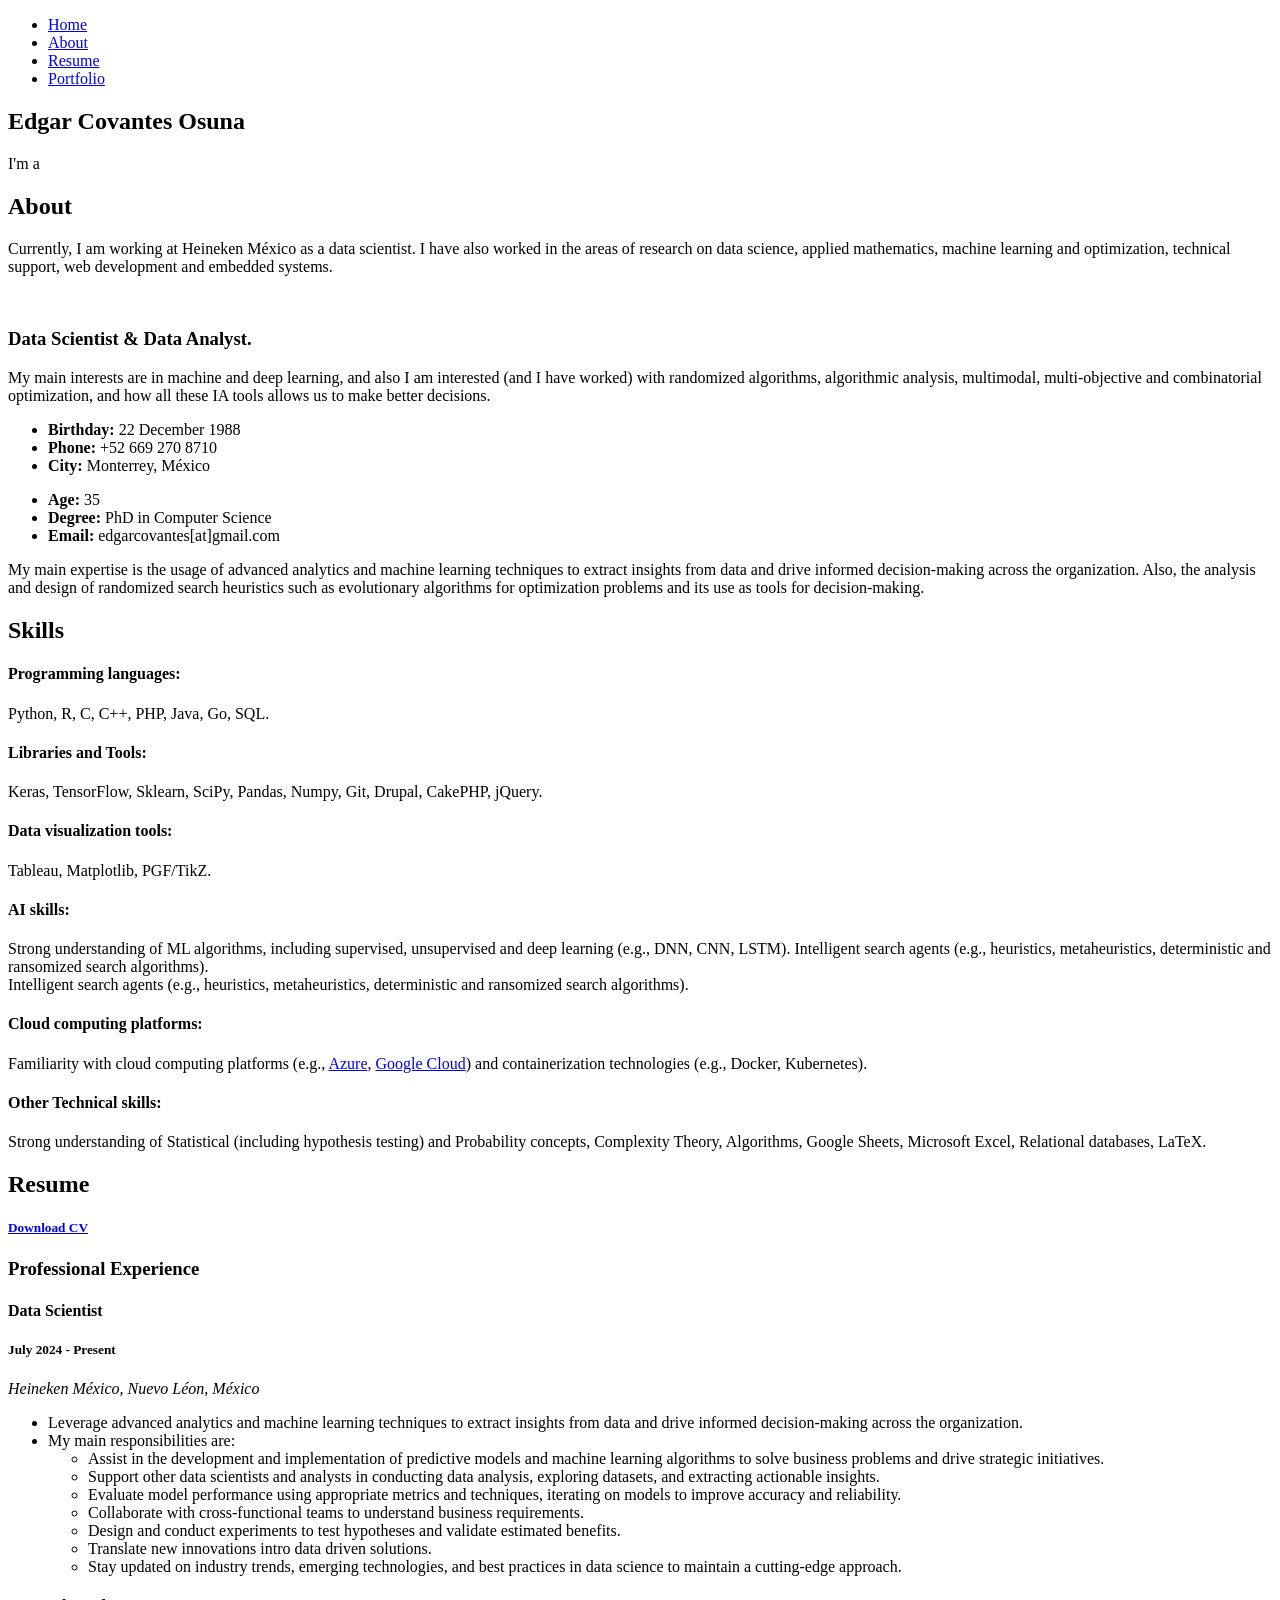
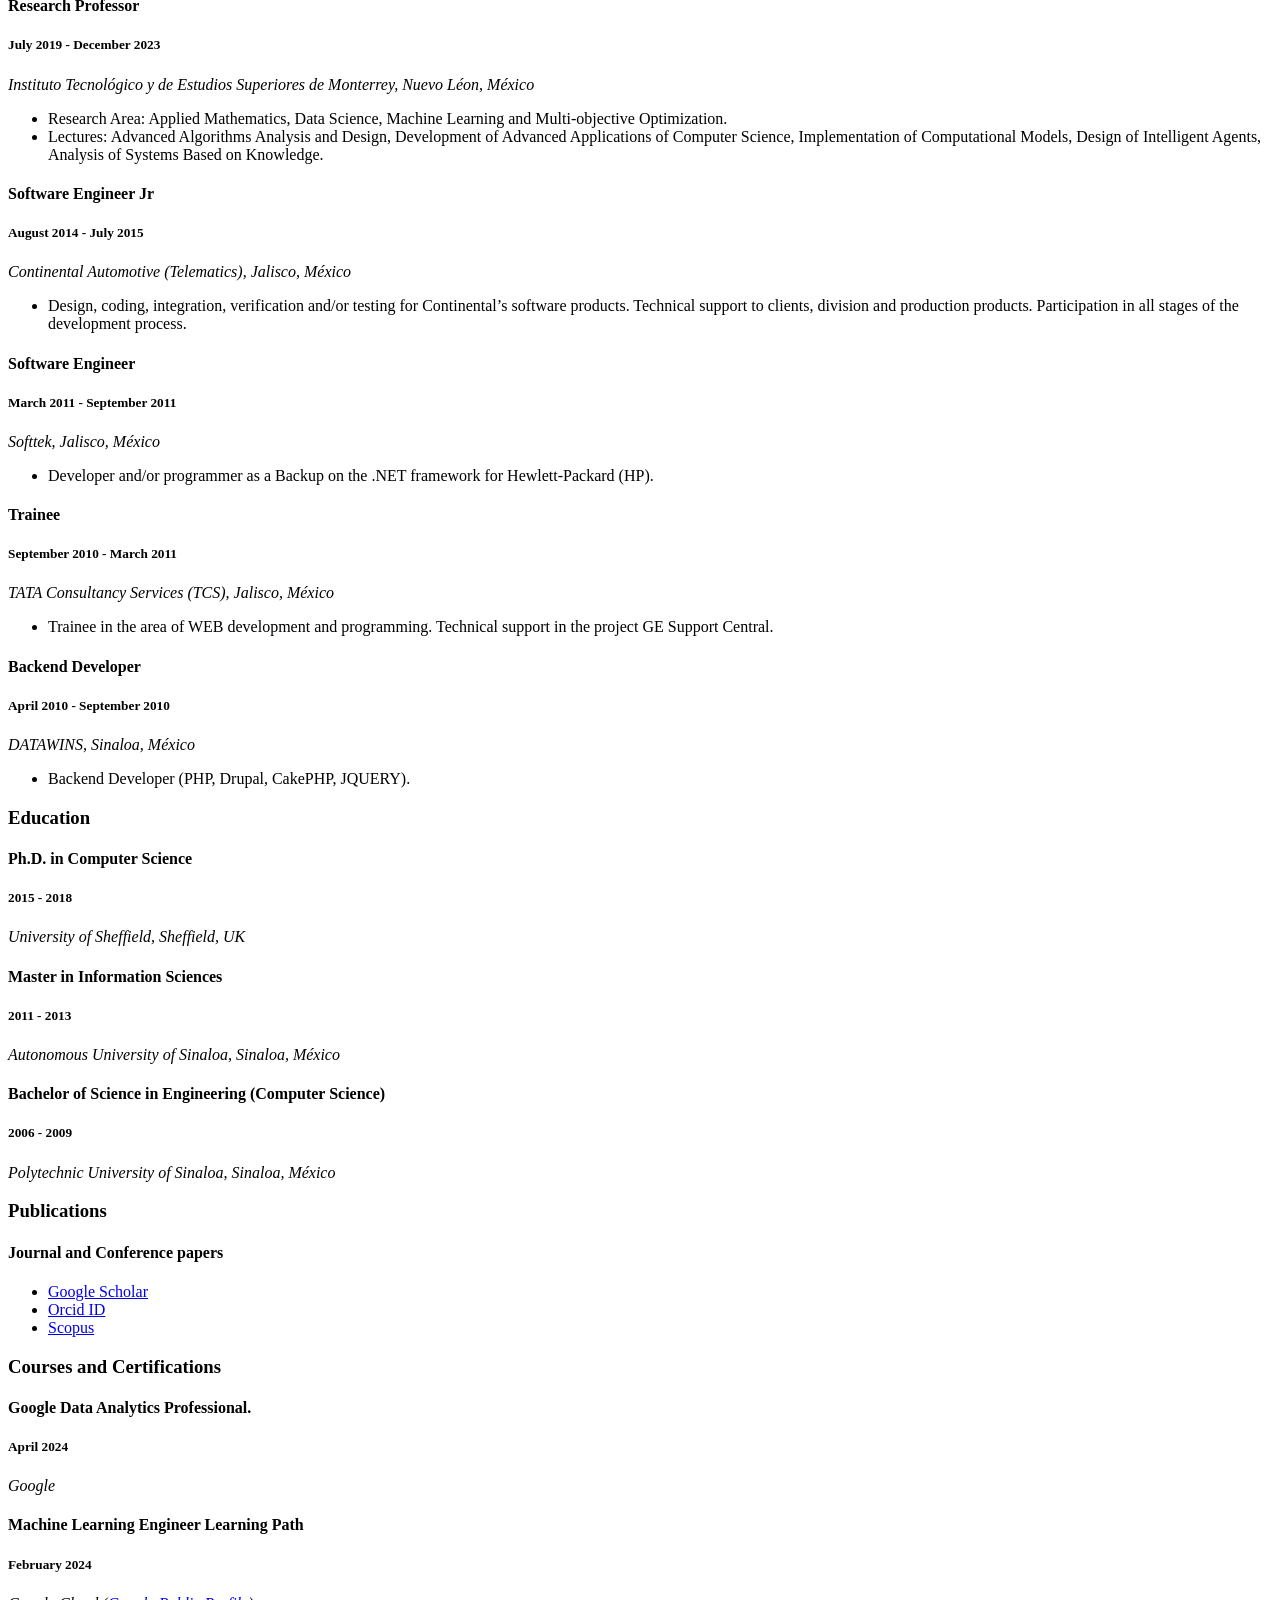
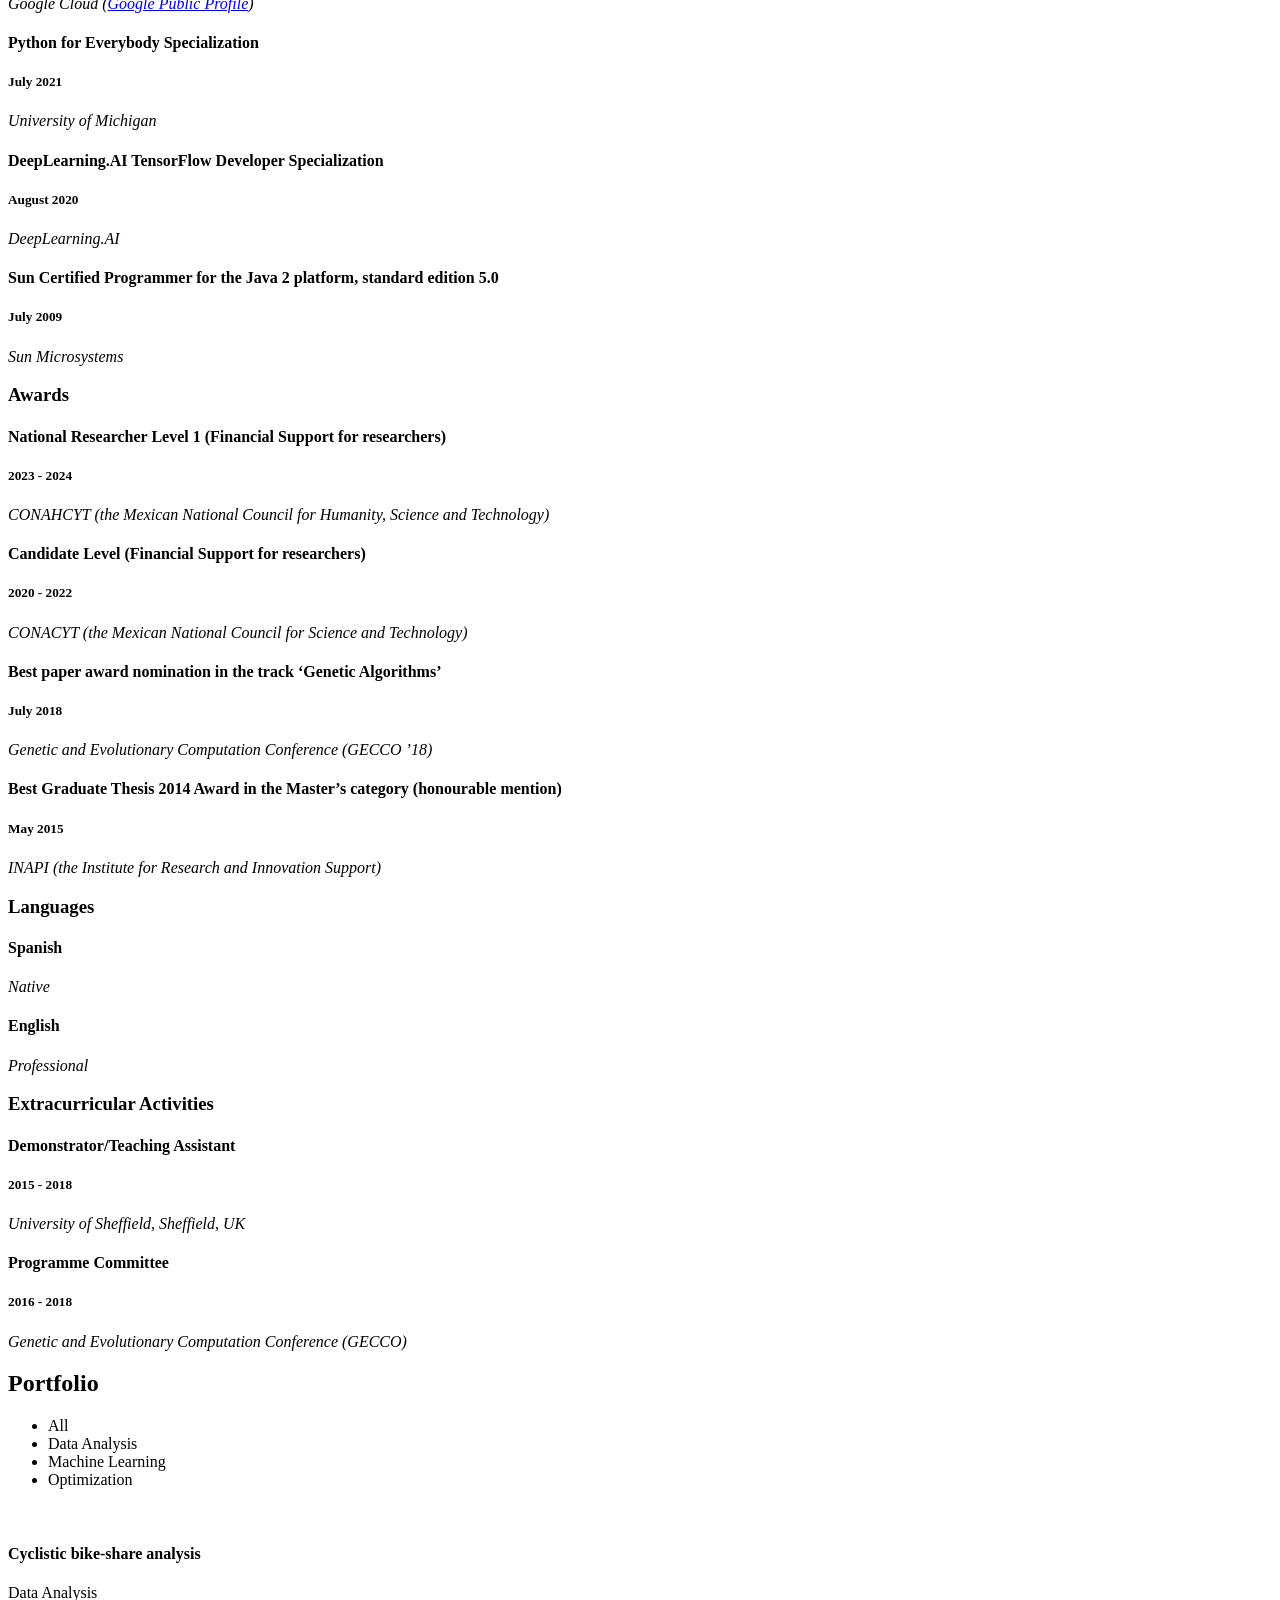
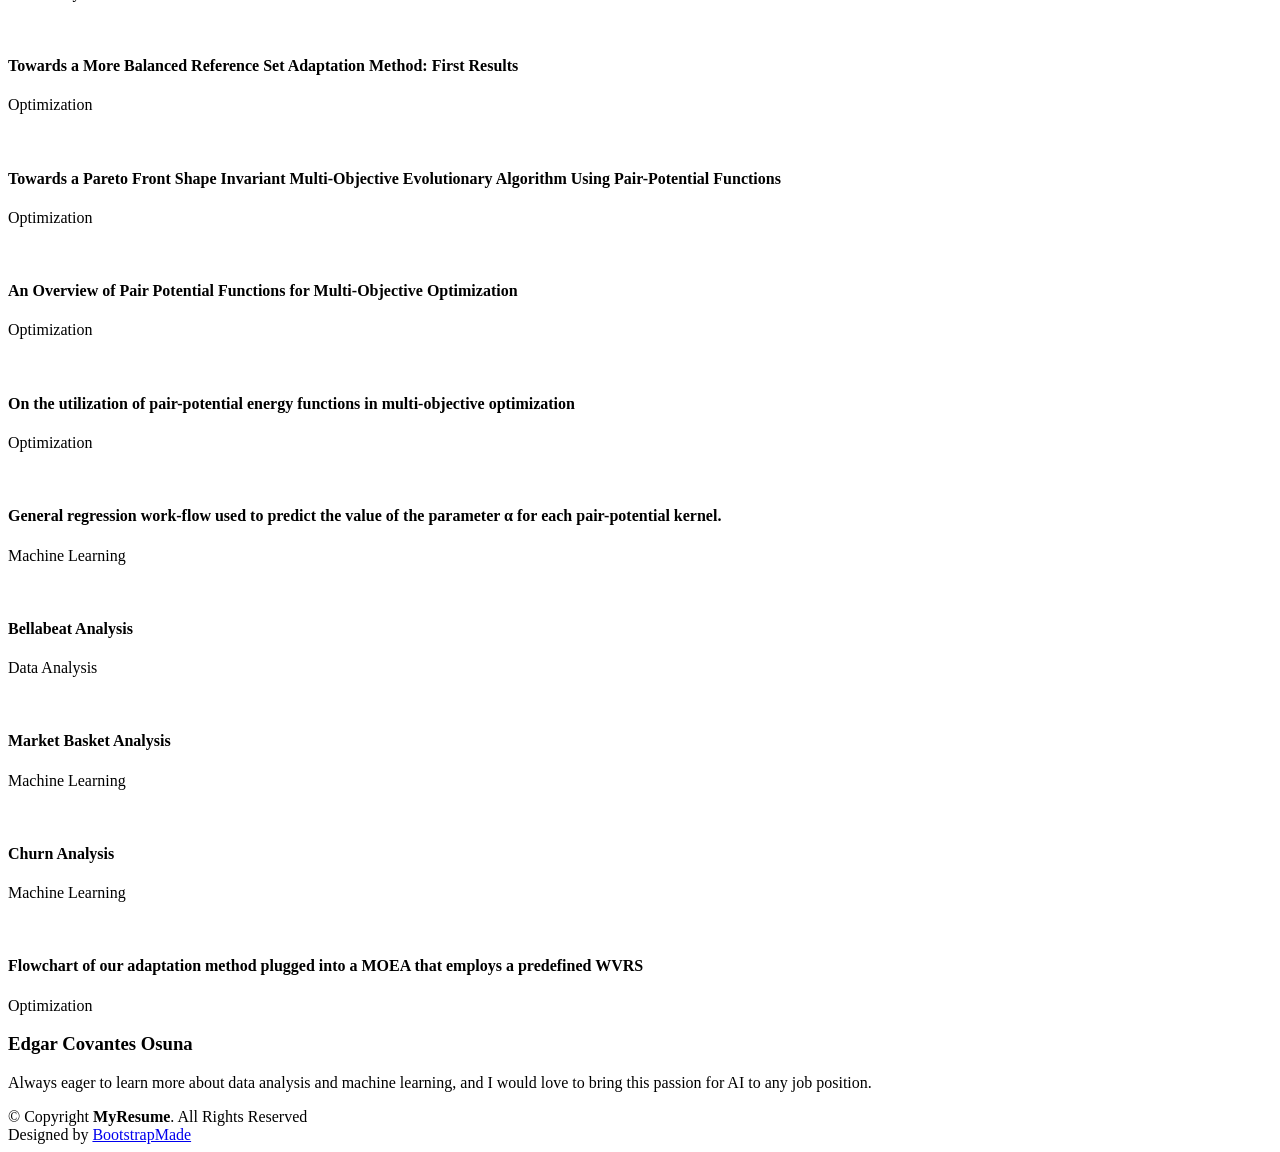
==== index.html @ 9f5db8d4 "SN1 date fixed" ====
<!DOCTYPE html>
<html lang="en">

<head>
  <meta charset="utf-8">
  <meta content="width=device-width, initial-scale=1.0" name="viewport">

  <title>Portfolio: Edgar Covantes Osuna</title>
  <meta content="" name="description">
  <meta content="" name="keywords">

  <!-- Favicons -->
  <link href="assets/img/icon.png" rel="icon">
  <link href="assets/img/icon.png" rel="apple-touch-icon">

  <!-- Google Fonts -->
  <link href="https://fonts.googleapis.com/css?family=Open+Sans:300,300i,400,400i,600,600i,700,700i|Raleway:300,300i,400,400i,500,500i,600,600i,700,700i|Poppins:300,300i,400,400i,500,500i,600,600i,700,700i" rel="stylesheet">

  <!-- Vendor CSS Files -->
  <link href="assets/vendor/aos/aos.css" rel="stylesheet">
  <link href="assets/vendor/bootstrap/css/bootstrap.min.css" rel="stylesheet">
  <link href="assets/vendor/bootstrap-icons/bootstrap-icons.css" rel="stylesheet">
  <link href="assets/vendor/boxicons/css/boxicons.min.css" rel="stylesheet">
  <link href="assets/vendor/glightbox/css/glightbox.min.css" rel="stylesheet">
  <link href="assets/vendor/swiper/swiper-bundle.min.css" rel="stylesheet">

  <!-- Template Main CSS File -->
  <link href="assets/css/style.css" rel="stylesheet">

  <!-- =======================================================
  * Template Name: MyResume
  * Template URL: https://bootstrapmade.com/free-html-bootstrap-template-my-resume/
  * Updated: Mar 17 2024 with Bootstrap v5.3.3
  * Author: BootstrapMade.com
  * License: https://bootstrapmade.com/license/
  ======================================================== -->
</head>

<body>

  <!-- ======= Mobile nav toggle button ======= -->
  <!-- <button type="button" class="mobile-nav-toggle d-xl-none"><i class="bi bi-list mobile-nav-toggle"></i></button> -->
  <i class="bi bi-list mobile-nav-toggle d-lg-none"></i>
  <!-- ======= Header ======= -->
  <header id="header" class="d-flex flex-column justify-content-center">

    <nav id="navbar" class="navbar nav-menu">
      <ul>
        <li><a href="#hero" class="nav-link scrollto active"><i class="bx bx-home"></i> <span>Home</span></a></li>
        <li><a href="#about" class="nav-link scrollto"><i class="bx bx-user"></i> <span>About</span></a></li>
        <li><a href="#resume" class="nav-link scrollto"><i class="bx bx-file-blank"></i> <span>Resume</span></a></li>
        <li><a href="#portfolio" class="nav-link scrollto"><i class="bx bx-book-content"></i> <span>Portfolio</span></a></li>
        <!--<li><a href="#services" class="nav-link scrollto"><i class="bx bx-server"></i> <span>Services</span></a></li>
        <li><a href="#contact" class="nav-link scrollto"><i class="bx bx-envelope"></i> <span>Contact</span></a></li>-->
      </ul>
    </nav><!-- .nav-menu -->

  </header><!-- End Header -->

  <!-- ======= Hero Section ======= -->
  <section id="hero" class="d-flex flex-column justify-content-center">
    <div class="container" data-aos="zoom-in" data-aos-delay="100">
      <h1>Edgar Covantes Osuna</h1>
      <p>I'm a <span class="typed" data-typed-items="Researcher, Data Scientist, Machine Learning Engineer, Data Analyst"></span></p>
      <div class="social-links">
        <a href="https://scholar.google.com/citations?user=1we-_1gAAAAJ&hl=en" target="_blank" title="Google Scholar"><i class="fa-brands fa-google-scholar"></i></a>
		<a href="mailto:edgarcovantes@gmail.com" target="_blank" title="Gmail"><i class="bx bi-envelope"></i></a>
		<a href="https://github.com/edgarcovantesosuna" target="_blank" title="Github"><i class="bx bxl-github"></i></a>
        <a href="https://www.linkedin.com/in/edgar-covantes-osuna" target="_blank" title="Linkedin"><i class="bx bxl-linkedin"></i></a>
        <a href="https://www.kaggle.com/edgarcovantesosuna" target="_blank" title="Kaggle"><i class="fab fa-kaggle"></i></a>
      </div>
    </div>
  </section><!-- End Hero -->

  <main id="main">

    <!-- ======= About Section ======= -->
    <section id="about" class="about">
      <div class="container" data-aos="fade-up">

        <div class="section-title">
          <h2>About</h2>
          <p>Currently, I am working at Heineken México as a data scientist. I have also worked in the areas of research on data science, applied mathematics, machine learning and optimization, technical support, web development and embedded systems.</p>
        </div>

        <div class="row">
          <div class="col-lg-4">
            <img src="assets/img/profile-img.png" class="img-fluid" alt="">
          </div>
          <div class="col-lg-8 pt-4 pt-lg-0 content">
            <h3>Data Scientist &amp; Data Analyst.</h3>
            <p class="fst-italic">
              My main interests are in machine and deep learning, and also I am interested (and I have worked) with randomized algorithms, algorithmic analysis, multimodal, multi-objective and combinatorial optimization, and how all these IA tools allows us to make better decisions.
            </p>
            <div class="row">
              <div class="col-lg-6">
                <ul>
                  <li><i class="bi bi-chevron-right"></i> <strong>Birthday:</strong> <span>22 December 1988</span></li>
                  <!--<li><i class="bi bi-chevron-right"></i> <strong>Website:</strong> <span>www.example.com</span></li>-->
                  <li><i class="bi bi-chevron-right"></i> <strong>Phone:</strong> <span>+52 669 270 8710</span></li>
                  <li><i class="bi bi-chevron-right"></i> <strong>City:</strong> <span>Monterrey, México</span></li>
                </ul>
              </div>
              <div class="col-lg-6">
                <ul>
                  <li><i class="bi bi-chevron-right"></i> <strong>Age:</strong> <span>35</span></li>
                  <li><i class="bi bi-chevron-right"></i> <strong>Degree:</strong> <span>PhD in Computer Science</span></li>
                  <li><i class="bi bi-chevron-right"></i> <strong>Email:</strong> <span>edgarcovantes[at]gmail.com</span></li>
                  <!--<li><i class="bi bi-chevron-right"></i> <strong>Freelance:</strong> <span>Available</span></li>-->
                </ul>
              </div>
            </div>
            <p>
              My main expertise is the usage of advanced analytics and machine learning techniques to extract insights from data and drive informed decision-making across the organization. Also, the analysis and design of randomized search heuristics such as evolutionary algorithms for optimization problems and its use as tools for decision-making.
            </p>
          </div>
        </div>

      </div>
    </section><!-- End About Section -->

    <!-- ======= Skills Section ======= -->
    <section id="skills" class="skills section-bg">
      <div class="container" data-aos="fade-up">

        <div class="section-title">
          <h2>Skills</h2>
          <!--<p>Magnam dolores commodi suscipit. Necessitatibus eius consequatur ex aliquid fuga eum quidem. Sit sint consectetur velit. Quisquam quos quisquam cupiditate. Et nemo qui impedit suscipit alias ea. Quia fugiat sit in iste officiis commodi quidem hic quas.</p>-->
        </div>

        <div class="row skills-content">
          <div class="col-lg-6">
			<h4>Programming languages:</h4>
			<div class="progress">
			  <span class="skill"><i class="bi bi-chevron-right"></i> Python, R, C, C++, PHP, Java, Go, SQL.</span>
			</div>
            <h4>Libraries and Tools:</h4>
			  <div class="progress">
				<span class="skill"><i class="bi bi-chevron-right"></i> Keras, TensorFlow, Sklearn, SciPy, Pandas, Numpy, Git, Drupal, CakePHP, jQuery.</span>
			  </div>
            <h4>Data visualization tools:</h4>
			  <div class="progress">
				<span class="skill"><i class="bi bi-chevron-right"></i> Tableau, Matplotlib, PGF/TikZ.</span>
			  </div>
          </div>

          <div class="col-lg-6">
            <h4>AI skills:</h4>
			  <div class="progress">
				<span class="skill"><i class="bi bi-chevron-right"></i> Strong understanding of ML algorithms, including supervised, unsupervised and deep learning (e.g., DNN, 
				CNN, LSTM). Intelligent search agents (e.g., heuristics, metaheuristics, deterministic and ransomized search algorithms).</span>
			  </div>
			  <div class="progress">
				<span class="skill"><i class="bi bi-chevron-right"></i> Intelligent search agents (e.g., heuristics, metaheuristics, deterministic and ransomized search 
				algorithms).</span>
			  </div>
            <h4>Cloud computing platforms:</h4>
			<div class="progress">
			  <span class="skill"><i class="bi bi-chevron-right"></i> Familiarity with cloud computing platforms (e.g., <a href="https://learn.microsoft.com/en-us/users/edgarcovantesosuna-2058/">Azure</a>, <a href="https://www.cloudskillsboost.google/public_profiles/bbde823d-607d-416d-bc5a-2d713ac67fb4">Google Cloud</a>) and
containerization technologies (e.g., Docker, Kubernetes).</span>
			</div>
            <h4>Other Technical skills: </h4>
			<div class="progress">
			  <span class="skill"><i class="bi bi-chevron-right"></i> Strong understanding of Statistical (including hypothesis testing) and Probability concepts, Complexity Theory, 
			  Algorithms, Google Sheets, Microsoft Excel, Relational databases, LaTeX.</span>
			 </div>
          </div>
        </div>
      </div>
    </section><!-- End Skills Section -->

    <!-- ======= Resume Section ======= -->
    <section id="resume" class="resume">
      <div class="container" data-aos="fade-up">

        <div class="section-title">
          <h2>Resume</h2>
          <div class="text-center">
		    <h5><a href="assets/cv/Resume_DAML_Edgar_Covantes_Osuna.pdf" target="_blank">Download CV</a></h5>
	      </div>
          <!--<p>Magnam dolores commodi suscipit. Necessitatibus eius consequatur ex aliquid fuga eum quidem. Sit sint consectetur velit. Quisquam quos quisquam cupiditate. Et nemo qui impedit suscipit alias ea. Quia fugiat sit in iste officiis commodi quidem hic quas.</p>-->
        </div>

        <div class="row">
          <div class="col-lg-6">
            <!--<h3 class="resume-title">Sumary</h3>
            <div class="resume-item pb-0">
              <h4>Brandon Johnson</h4>
              <p><em>Innovative and deadline-driven Graphic Designer with 3+ years of experience designing and developing user-centered digital/print marketing material from initial concept to final, polished deliverable.</em></p>
              <ul>
                <li>Portland par 127,Orlando, FL</li>
                <li>(123) 456-7891</li>
                <li>alice.barkley@example.com</li>
              </ul>
            </div>-->
			<h3 class="resume-title">Professional Experience</h3>
			<div class="resume-item">
              <h4>Data Scientist</h4>
              <h5>July 2024 - Present</h5>
              <p><em>Heineken México, Nuevo Léon, México </em></p>
              <ul>
                <li>Leverage advanced analytics and machine learning techniques to extract insights from data and drive informed decision-making across the organization.</li>
                <li>My main responsibilities are: </li>
				<ul>
					<li>Assist in the development and implementation of predictive models and machine learning algorithms to solve business problems and drive strategic initiatives.</li>
					<li>Support other data scientists and analysts in conducting data analysis, exploring datasets, and extracting actionable insights.</li>
					<li>Evaluate model performance using appropriate metrics and techniques, iterating on models to improve accuracy and reliability.</li>
					<li>Collaborate with cross-functional teams to understand business requirements.</li>
					<li>Design and conduct experiments to test hypotheses and validate estimated benefits.</li>
					<li>Translate new innovations intro data driven solutions.</li>
					<li>Stay updated on industry trends, emerging technologies, and best practices in data science to maintain a cutting-edge approach.</li>
				</ul>
              </ul>
            </div>
            <div class="resume-item">
              <h4>Research Professor</h4>
              <h5>July 2019 - December 2023</h5>
              <p><em>Instituto Tecnológico y de Estudios Superiores de Monterrey, Nuevo Léon, México </em></p>
              <ul>
                <li>Research Area: Applied Mathematics, Data Science, Machine Learning and Multi-objective Optimization.</li>
                <li>Lectures: Advanced Algorithms Analysis and Design, Development of Advanced Applications of Computer Science,
Implementation of Computational Models, Design of Intelligent Agents, Analysis of Systems Based on Knowledge. </li>
              </ul>
            </div>
            <div class="resume-item">
              <h4>Software Engineer Jr</h4>
              <h5>August 2014 - July 2015</h5>
              <p><em>Continental Automotive (Telematics), Jalisco, México</em></p>
              <ul>
                <li>Design, coding, integration, verification and/or testing for Continental’s software products. Technical support to
clients, division and production products. Participation in all stages of the development process.</li>
              </ul>
            </div>
            <div class="resume-item">
              <h4>Software Engineer</h4>
              <h5>March 2011 - September 2011</h5>
              <p><em>Softtek, Jalisco, México</em></p>
              <ul>
                <li>Developer and/or programmer as a Backup on the .NET framework for Hewlett-Packard (HP).</li>
              </ul>
            </div>
			
			<div class="resume-item">
              <h4>Trainee</h4>
              <h5>September 2010 - March 2011</h5>
              <p><em>TATA Consultancy Services (TCS), Jalisco, México</em></p>
              <ul>
                <li>Trainee in the area of WEB development and programming. Technical support in the project GE Support Central.</li>
              </ul>
            </div>
			
			<div class="resume-item">
              <h4>Backend Developer</h4>
              <h5>April 2010 - September 2010</h5>
              <p><em>DATAWINS, Sinaloa, México</em></p>
              <ul>
                <li>Backend Developer (PHP, Drupal, CakePHP, JQUERY).</li>
              </ul>
            </div>
			
			<h3 class="resume-title">Education</h3>
            <div class="resume-item">
              <h4>Ph.D. in Computer Science</h4>
              <h5>2015 - 2018</h5>
              <p><em>University of Sheffield, Sheffield, UK</em></p>
            </div>
            <div class="resume-item">
              <h4>Master in Information Sciences</h4>
              <h5>2011 - 2013</h5>
              <p><em>Autonomous University of Sinaloa, Sinaloa, México</em></p>
            </div>
            <div class="resume-item">
              <h4>Bachelor of Science in Engineering (Computer Science)</h4>
              <h5>2006 - 2009</h5>
              <p><em>Polytechnic University of Sinaloa, Sinaloa, México</em></p>
            </div>
			            
          </div>
          <div class="col-lg-6">
			
			<h3 class="resume-title">Publications</h3>
            <div class="resume-item">
				<h4>Journal and Conference papers</h4>
				<ul>
                <li><a href="https://scholar.google.com/citations?user=1we-_1gAAAAJ&hl=en">Google Scholar</a></li>
                <li><a href="https://orcid.org/0000-0001-5991-6927">Orcid ID</a></li>
                <li><a href="https://www.scopus.com/authid/detail.uri?authorId=57202436466">Scopus</a></li>
              </ul>
            </div>
			
            <h3 class="resume-title">Courses and Certifications</h3>
            <div class="resume-item">
              <h4>Google Data Analytics Professional.</h4>
              <h5>April 2024</h5>
              <p><em>Google</em></p>
            </div>
            <div class="resume-item">
              <h4>Machine Learning Engineer Learning Path</h4>
              <h5>February 2024</h5>
              <p><em>Google Cloud (<a href="https://www.cloudskillsboost.google/public_profiles/bbde823d-607d-416d-bc5a-2d713ac67fb4">Google Public Profile</a>)</em></p>
            </div>
            <div class="resume-item">
              <h4>Python for Everybody Specialization</h4>
              <h5>July 2021</h5>
              <p><em>University of Michigan</em></p>
            </div>
            <div class="resume-item">
              <h4>DeepLearning.AI TensorFlow Developer Specialization</h4>
              <h5>August 2020</h5>
              <p><em>DeepLearning.AI</em></p>
            </div>
            <div class="resume-item">
              <h4>Sun Certified Programmer for the Java 2 platform, standard edition 5.0</h4>
              <h5>July 2009</h5>
              <p><em>Sun Microsystems</em></p>
            </div>
			
            <h3 class="resume-title">Awards</h3>
            <div class="resume-item">
              <h4>National Researcher Level 1 (Financial Support for researchers)</h4>
              <h5>2023 - 2024</h5>
              <p><em>CONAHCYT (the Mexican National Council for Humanity, Science and Technology)</em></p>
            </div>
            <div class="resume-item">
              <h4>Candidate Level (Financial Support for researchers)</h4>
              <h5>2020 - 2022</h5>
              <p><em>CONACYT (the Mexican National Council for Science and Technology)</em></p>
            </div>
            <div class="resume-item">
              <h4>Best paper award nomination in the track ‘Genetic Algorithms’</h4>
              <h5>July 2018</h5>
              <p><em>Genetic and Evolutionary Computation Conference (GECCO ’18)</em></p>
            </div>
            <div class="resume-item">
              <h4>Best Graduate Thesis 2014 Award in the Master’s category (honourable mention) </h4>
              <h5>May 2015</h5>
              <p><em>INAPI (the Institute for Research and Innovation Support)</em></p>
            </div>
            
			<h3 class="resume-title">Languages</h3>
            <div class="resume-item">
              <h4>Spanish</h4>
              <p><em>Native</em></p>
            </div>
            <div class="resume-item">
              <h4>English</h4>
              <p><em>Professional</em></p>
            </div>
			
			<h3 class="resume-title">Extracurricular Activities</h3>
            <div class="resume-item">
              <h4>Demonstrator/Teaching Assistant</h4>
              <h5>2015 - 2018</h5>
              <p><em>University of Sheffield, Sheffield, UK</em></p>
            </div>
            <div class="resume-item">
              <h4>Programme Committee</h4>
              <h5>2016 - 2018</h5>
              <p><em>Genetic and Evolutionary Computation Conference (GECCO)</em></p>
            </div>
          </div>
        </div>

      </div>
    </section><!-- End Resume Section -->

    <!-- ======= Portfolio Section ======= -->
    <section id="portfolio" class="portfolio section-bg">
      <div class="container" data-aos="fade-up">

        <div class="section-title">
          <h2>Portfolio</h2>
          <!--<p>Magnam dolores commodi suscipit. Necessitatibus eius consequatur ex aliquid fuga eum quidem. Sit sint consectetur velit. Quisquam quos quisquam cupiditate. Et nemo qui impedit suscipit alias ea. Quia fugiat sit in iste officiis commodi quidem hic quas.</p>-->
        </div>

        <div class="row">
          <div class="col-lg-12 d-flex justify-content-center" data-aos="fade-up" data-aos-delay="100">
            <ul id="portfolio-flters">
              <li data-filter="*" class="filter-active">All</li>
              <li data-filter=".filter-da">Data Analysis</li>
              <li data-filter=".filter-ml">Machine Learning</li>
              <li data-filter=".filter-opt">Optimization</li>
            </ul>
          </div>
        </div>

        <div class="row portfolio-container" data-aos="fade-up" data-aos-delay="200">

          <div class="col-lg-4 col-md-6 portfolio-item filter-da">
            <div class="portfolio-wrap">
              <img src="assets/img/portfolio/Cyclistic_bike_share/bike.png" class="img-fluid" alt="">
              <div class="portfolio-info">
                <h4>Cyclistic bike-share analysis</h4>
                <p>Data Analysis</p>
                <div class="portfolio-links">
                  <a href="assets/img/portfolio/Cyclistic_bike_share/bike.png" data-gallery="portfolioGallery" class="portfolio-lightbox" title="The task titled 'Case Study 1: How does a bike-share navigate speedy success?' consists of analyzing a case similar to what you might be asked for in a job interview."><i class="bx bx-plus"></i></a>
                  <a href="portfolio/portfolio-details-cyclistic-bike-share.html" class="portfolio-details-lightbox" data-glightbox="type: external" title="Portfolio Details"><i class="bx bx-link"></i></a>
                </div>
              </div>
            </div>
          </div>

          <div class="col-lg-4 col-md-6 portfolio-item filter-opt">
            <div class="portfolio-wrap">
              <img src="assets/img/portfolio/IGDplus-MaOEA-RS/approx_sets_IGD.jpg" class="img-fluid" alt="">
              <div class="portfolio-info">
                <h4>Towards a More Balanced Reference Set Adaptation Method: First Results</h4>
                <p>Optimization</p>
                <div class="portfolio-links">
                  <a href="assets/img/portfolio/IGDplus-MaOEA-RS/approx_sets_IGD.jpg" data-gallery="portfolioGallery" class="portfolio-lightbox" title="Approximation sets with the median IGD<sup>+</sup> value among 30 independent runs on some problems from DTLZ, DTLZ<sup>-1</sup> and IMOP suites."><i class="bx bx-plus"></i></a>
                  <a href="portfolio/portfolio-details-IGDplus-MaOEA-RS.html" class="portfolio-details-lightbox" data-glightbox="type: external" title="Portfolio Details"><i class="bx bx-link"></i></a>
                </div>
              </div>
            </div>
          </div>

          <div class="col-lg-4 col-md-6 portfolio-item filter-opt">
            <div class="portfolio-wrap">
              <img src="assets/img/portfolio/NSGA-III-K/approx_sets.jpg" class="img-fluid" alt="">
              <div class="portfolio-info">
                <h4>Towards a Pareto Front Shape Invariant Multi-Objective Evolutionary Algorithm Using Pair-Potential Functions</h4>
                <p>Optimization</p>
                <div class="portfolio-links">
                  <a href="assets/img/portfolio/NSGA-III-K/approx_sets.jpg" data-gallery="portfolioGallery" class="portfolio-lightbox" title="Approximation sets with the median HV value of NSGA-III and MOEAs with the 1st and 2nd rank on the DTLZ1 and DTLZ1<sup>-1</sup> with 3 and 10 objectives."><i class="bx bx-plus"></i></a>
                  <a href="portfolio/portfolio-details-NSGA-III-K.html" class="portfolio-details-lightbox" data-glightbox="type: external" title="Portfolio Details"><i class="bx bx-link"></i></a>
                </div>
              </div>
            </div>
          </div>

          <div class="col-lg-4 col-md-6 portfolio-item filter-opt">
            <div class="portfolio-wrap">
              <img src="assets/img/portfolio/Pair-Potential/discretization.png" class="img-fluid" alt="">
              <div class="portfolio-info">
                <h4>An Overview of Pair Potential Functions for Multi-Objective Optimization</h4>
                <p>Optimization</p>
                <div class="portfolio-links">
                  <a href="assets/img/portfolio/Pair-Potential/discretization.png" data-gallery="portfolioGallery" class="portfolio-lightbox" title="Generate a subset of objective vectors with high diversity that best describes the distribution of the true Pareto front."><i class="bx bx-plus"></i></a>
                  <a href="portfolio/portfolio-details-Pair-Potential.html" class="portfolio-details-lightbox" data-glightbox="type: external" title="Portfolio Details"><i class="bx bx-link"></i></a>
                </div>
              </div>
            </div>
          </div>

          <div class="col-lg-4 col-md-6 portfolio-item filter-opt">
            <div class="portfolio-wrap">
              <img src="assets/img/portfolio/Pair-Potential-Energy/MOEAD.jpg" class="img-fluid" alt="">
              <div class="portfolio-info">
                <h4>On the utilization of pair-potential energy functions in multi-objective optimization</h4>
                <p>Optimization</p>
                <div class="portfolio-links">
                  <a href="assets/img/portfolio/Pair-Potential-Energy/MOEAD.jpg" data-gallery="portfolioGallery" class="portfolio-lightbox" title="MOEA/D with pair-potential energy-based archive."><i class="bx bx-plus"></i></a>
                  <a href="portfolio/portfolio-details-Pair-Potential-Energy.html" class="portfolio-details-lightbox" data-glightbox="type: external" title="Portfolio Details"><i class="bx bx-link"></i></a>
                </div>
              </div>
            </div>
          </div>

          <div class="col-lg-4 col-md-6 portfolio-item filter-ml">
            <div class="portfolio-wrap">
              <img src="assets/img/portfolio/reg/reg.jpg" class="img-fluid" alt="">
              <div class="portfolio-info">
                <h4>General regression work-flow used to predict the value of the parameter &alpha; for each pair-potential kernel.</h4>
                <p>Machine Learning</p>
                <div class="portfolio-links">
                  <a href="assets/img/portfolio/reg/reg.jpg" data-gallery="portfolioGallery" class="portfolio-lightbox" title="General regression work-flow used to predict the value of the parameter &alpha; for each pair-potential kernel."><i class="bx bx-plus"></i></a>
                  <a href="portfolio/portfolio-details-reg.html" class="portfolio-details-lightbox" data-glightbox="type: external" title="Portfolio Details"><i class="bx bx-link"></i></a>
                </div>
              </div>
            </div>
          </div>

         <div class="col-lg-4 col-md-6 portfolio-item filter-da">
            <div class="portfolio-wrap">
              <img src="assets/img/portfolio/Bellabeat/bellabeat.png" class="img-fluid" alt="">
              <div class="portfolio-info">
                <h4>Bellabeat Analysis</h4>
                <p>Data Analysis</p>
                <div class="portfolio-links">
                  <a href="assets/img/portfolio/Bellabeat/bellabeat.png" data-gallery="portfolioGallery" class="portfolio-lightbox" title="The task titled 'Case Study 2: How Can a Wellness Technology Company Play It Smart?' consists of analyzing a case similar to what you might be asked for in a job interview."><i class="bx bx-plus"></i></a>
                  <a href="portfolio/portfolio-details-bellabeat.html" class="portfolio-details-lightbox" data-glightbox="type: external" title="Portfolio Details"><i class="bx bx-link"></i></a>
                </div>
              </div>
            </div>
          </div>

		  <div class="col-lg-4 col-md-6 portfolio-item filter-ml">
            <div class="portfolio-wrap">
              <img src="https://upload.wikimedia.org/wikipedia/commons/d/dc/Under_construction.svg" class="img-fluid" alt="">
              <div class="portfolio-info">
                <h4>Market Basket Analysis</h4>
                <p>Machine Learning</p>
                <div class="portfolio-links">
                  <a href="https://upload.wikimedia.org/wikipedia/commons/d/dc/Under_construction.svg" data-gallery="portfolioGallery" class="portfolio-lightbox" title="Under construction."><i class="bx bx-plus"></i></a>
                  <a href="portfolio/portfolio-details-mba.html" class="portfolio-details-lightbox" data-glightbox="type: external" title="Portfolio Details"><i class="bx bx-link"></i></a>
                </div>
              </div>
            </div>
           </div>
		   
		   <div class="col-lg-4 col-md-6 portfolio-item filter-ml">
            <div class="portfolio-wrap">
              <img src="https://upload.wikimedia.org/wikipedia/commons/d/dc/Under_construction.svg" class="img-fluid" alt="">
              <div class="portfolio-info">
                <h4>Churn Analysis</h4>
                <p>Machine Learning</p>
                <div class="portfolio-links">
                  <a href="https://upload.wikimedia.org/wikipedia/commons/d/dc/Under_construction.svg" data-gallery="portfolioGallery" class="portfolio-lightbox" title="Under construction."><i class="bx bx-plus"></i></a>
                  <a href="portfolio/portfolio-details-churn.html" class="portfolio-details-lightbox" data-glightbox="type: external" title="Portfolio Details"><i class="bx bx-link"></i></a>
                </div>
              </div>
            </div>
           </div>
		   
		   <div class="col-lg-4 col-md-6 portfolio-item filter-opt">
            <div class="portfolio-wrap">
              <img src="assets/img/portfolio/AdaK/flowchart.jpg" class="img-fluid" alt="">
              <div class="portfolio-info">
                <h4>Flowchart of our adaptation method plugged into a MOEA that employs a predefined WVRS</h4>
                <p>Optimization</p>
                <div class="portfolio-links">
                  <a href="assets/img/portfolio/AdaK/flowchart.jpg" data-gallery="portfolioGallery" class="portfolio-lightbox" title="Flowchart of our adaptation method plugged into a MOEA that employs a predefined WVRS."><i class="bx bx-plus"></i></a>
                  <a href="portfolio/portfolio-details-AdaK.html" class="portfolio-details-lightbox" data-glightbox="type: external" title="Portfolio Details"><i class="bx bx-link"></i></a>
                </div>
              </div>
            </div>
          </div>
		   
		   
          <!-- <div class="col-lg-4 col-md-6 portfolio-item filter-opt">
            <div class="portfolio-wrap">
              <img src="assets/img/portfolio/portfolio-8.jpg" class="img-fluid" alt="">
              <div class="portfolio-info">
                <h4>Card 3</h4>
                <p>Card</p>
                <div class="portfolio-links">
                  <a href="assets/img/portfolio/portfolio-8.jpg" data-gallery="portfolioGallery" class="portfolio-lightbox" title="Card 3"><i class="bx bx-plus"></i></a>
                  <a href="portfolio-details.html" class="portfolio-details-lightbox" data-glightbox="type: external" title="Portfolio Details"><i class="bx bx-link"></i></a>
                </div>
              </div>
            </div>
          </div>

          <div class="col-lg-4 col-md-6 portfolio-item filter-ml">
            <div class="portfolio-wrap">
              <img src="assets/img/portfolio/portfolio-9.jpg" class="img-fluid" alt="">
              <div class="portfolio-info">
                <h4>Web 3</h4>
                <p>Web</p>
                <div class="portfolio-links">
                  <a href="assets/img/portfolio/portfolio-9.jpg" data-gallery="portfolioGallery" class="portfolio-lightbox" title="Web 3"><i class="bx bx-plus"></i></a>
                  <a href="portfolio-details.html" class="portfolio-details-lightbox" data-glightbox="type: external" title="Portfolio Details"><i class="bx bx-link"></i></a>
                </div>
              </div>
            </div>
          </div>-->

        </div>

      </div>
    </section><!-- End Portfolio Section -->

  </main><!-- End #main -->

  <!-- ======= Footer ======= -->
  <footer id="footer">
    <div class="container">
      <h3>Edgar Covantes Osuna</h3>
      <p>Always eager to learn more about data analysis and machine learning, and I would love to bring this passion for AI to any job position.</p>
      
      <div class="social-links">
        <a href="https://scholar.google.com/citations?user=1we-_1gAAAAJ&hl=en" target="_blank" title="Google Scholar" class="google-scholar"><i class="fa-brands fa-google-scholar"></i></a>
		<a href="mailto:edgarcovantes@gmail.com" target="_blank" title="Gmail" class="envelope"><i class="bx bi-envelope"></i></a>
		<a href="https://github.com/edgarcovantesosuna" target="_blank" title="Github" class="github"><i class="bx bxl-github"></i></a>
        <a href="https://www.linkedin.com/in/edgar-covantes-osuna" target="_blank" title="Linkedin" class="linkedin"><i class="bx bxl-linkedin"></i></a>
        <a href="https://www.kaggle.com/edgarcovantesosuna" target="_blank" title="Kaggle"><i class="fab fa-kaggle"></i></a>
      </div>
      <div class="copyright">
        &copy; Copyright <strong><span>MyResume</span></strong>. All Rights Reserved
      </div>
      <div class="credits">
        <!-- All the links in the footer should remain intact. -->
        <!-- You can delete the links only if you purchased the pro version. -->
        <!-- Licensing information: [license-url] -->
        <!-- Purchase the pro version with working PHP/AJAX contact form: https://bootstrapmade.com/free-html-bootstrap-template-my-resume/ -->
        Designed by <a href="https://bootstrapmade.com/">BootstrapMade</a>
      </div>
    </div>
  </footer><!-- End Footer -->

  <div id="preloader"></div>
  <a href="#" class="back-to-top d-flex align-items-center justify-content-center"><i class="bi bi-arrow-up-short"></i></a>

  <!-- Vendor JS Files -->
  <script src="assets/vendor/purecounter/purecounter_vanilla.js"></script>
  <script src="assets/vendor/aos/aos.js"></script>
  <script src="assets/vendor/bootstrap/js/bootstrap.bundle.min.js"></script>
  <script src="assets/vendor/glightbox/js/glightbox.min.js"></script>
  <script src="assets/vendor/isotope-layout/isotope.pkgd.min.js"></script>
  <script src="assets/vendor/swiper/swiper-bundle.min.js"></script>
  <script src="assets/vendor/typed.js/typed.umd.js"></script>
  <script src="assets/vendor/waypoints/noframework.waypoints.js"></script>
  <!--<script src="assets/vendor/php-email-form/validate.js"></script>-->
  
  <script src="https://kit.fontawesome.com/1eb296dca1.js" crossorigin="anonymous"></script>
  <!-- Template Main JS File -->
  <script src="assets/js/main.js"></script>

</body>

</html>
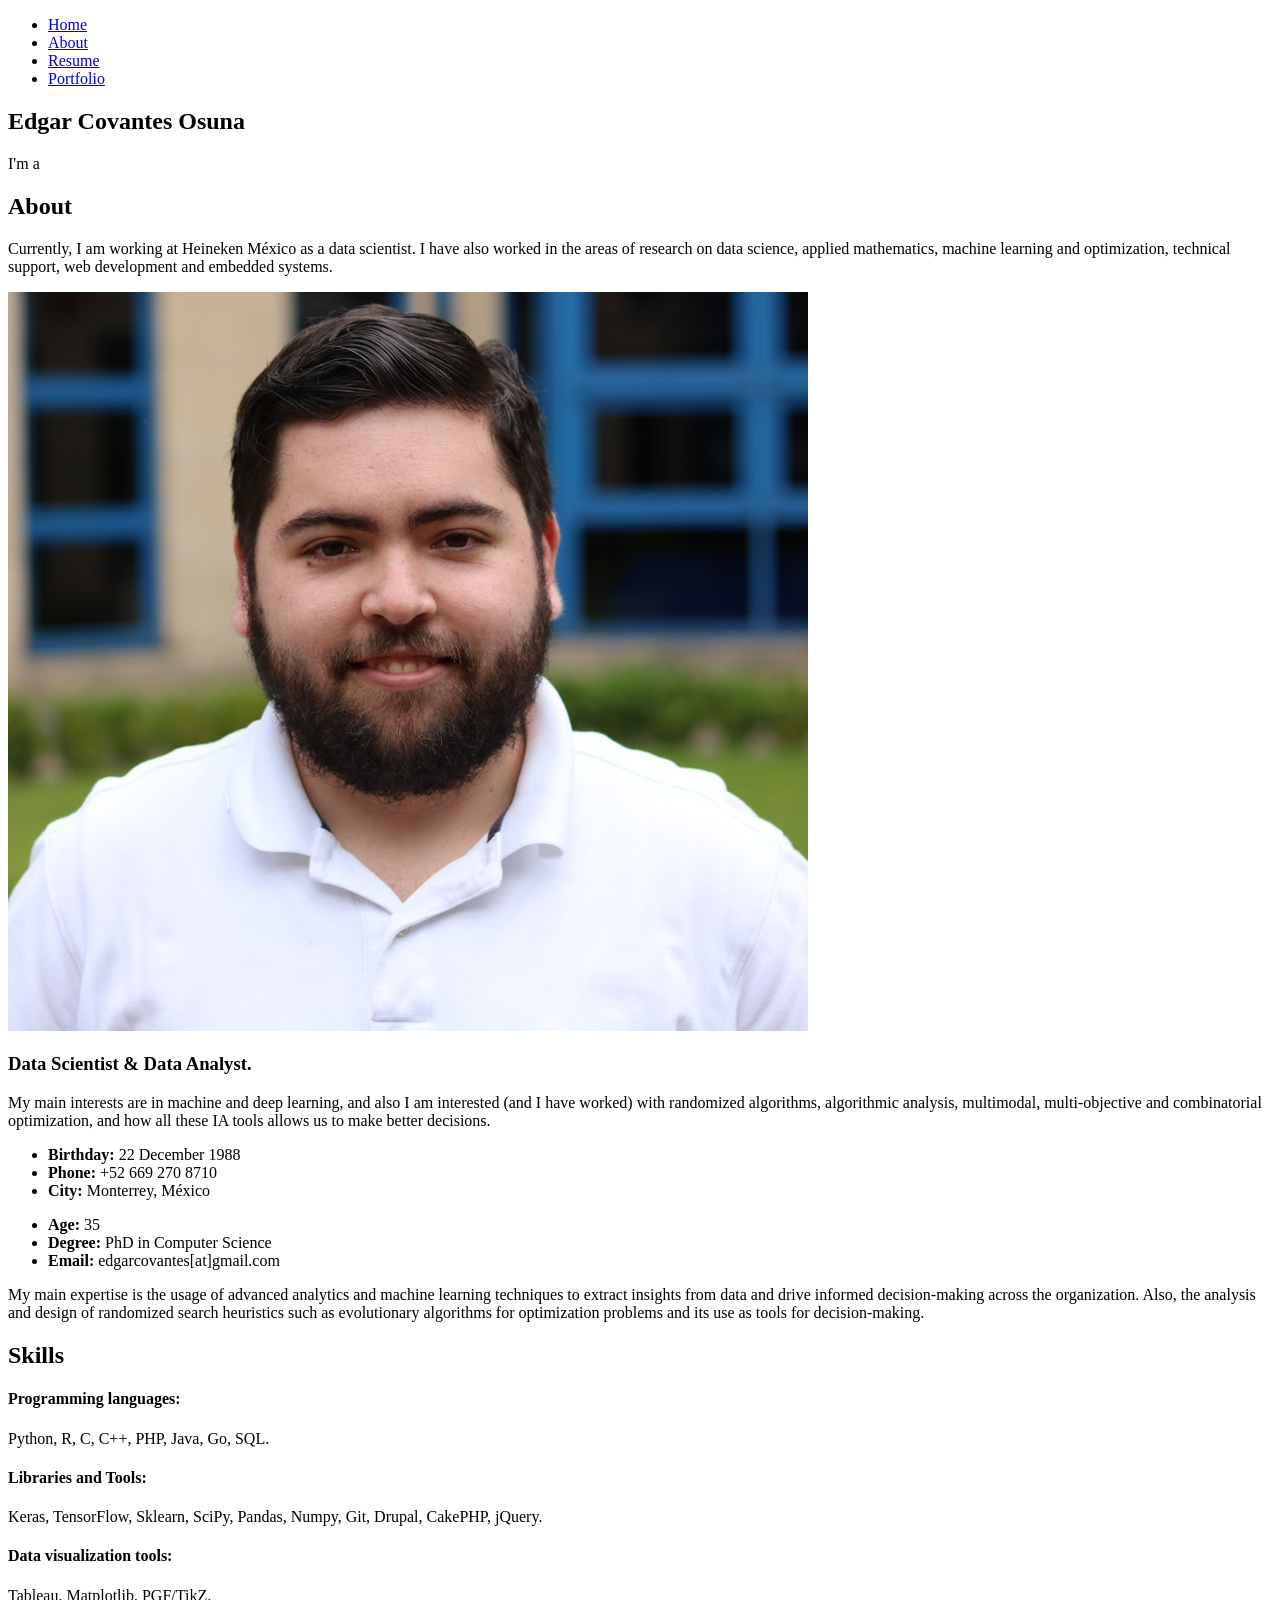
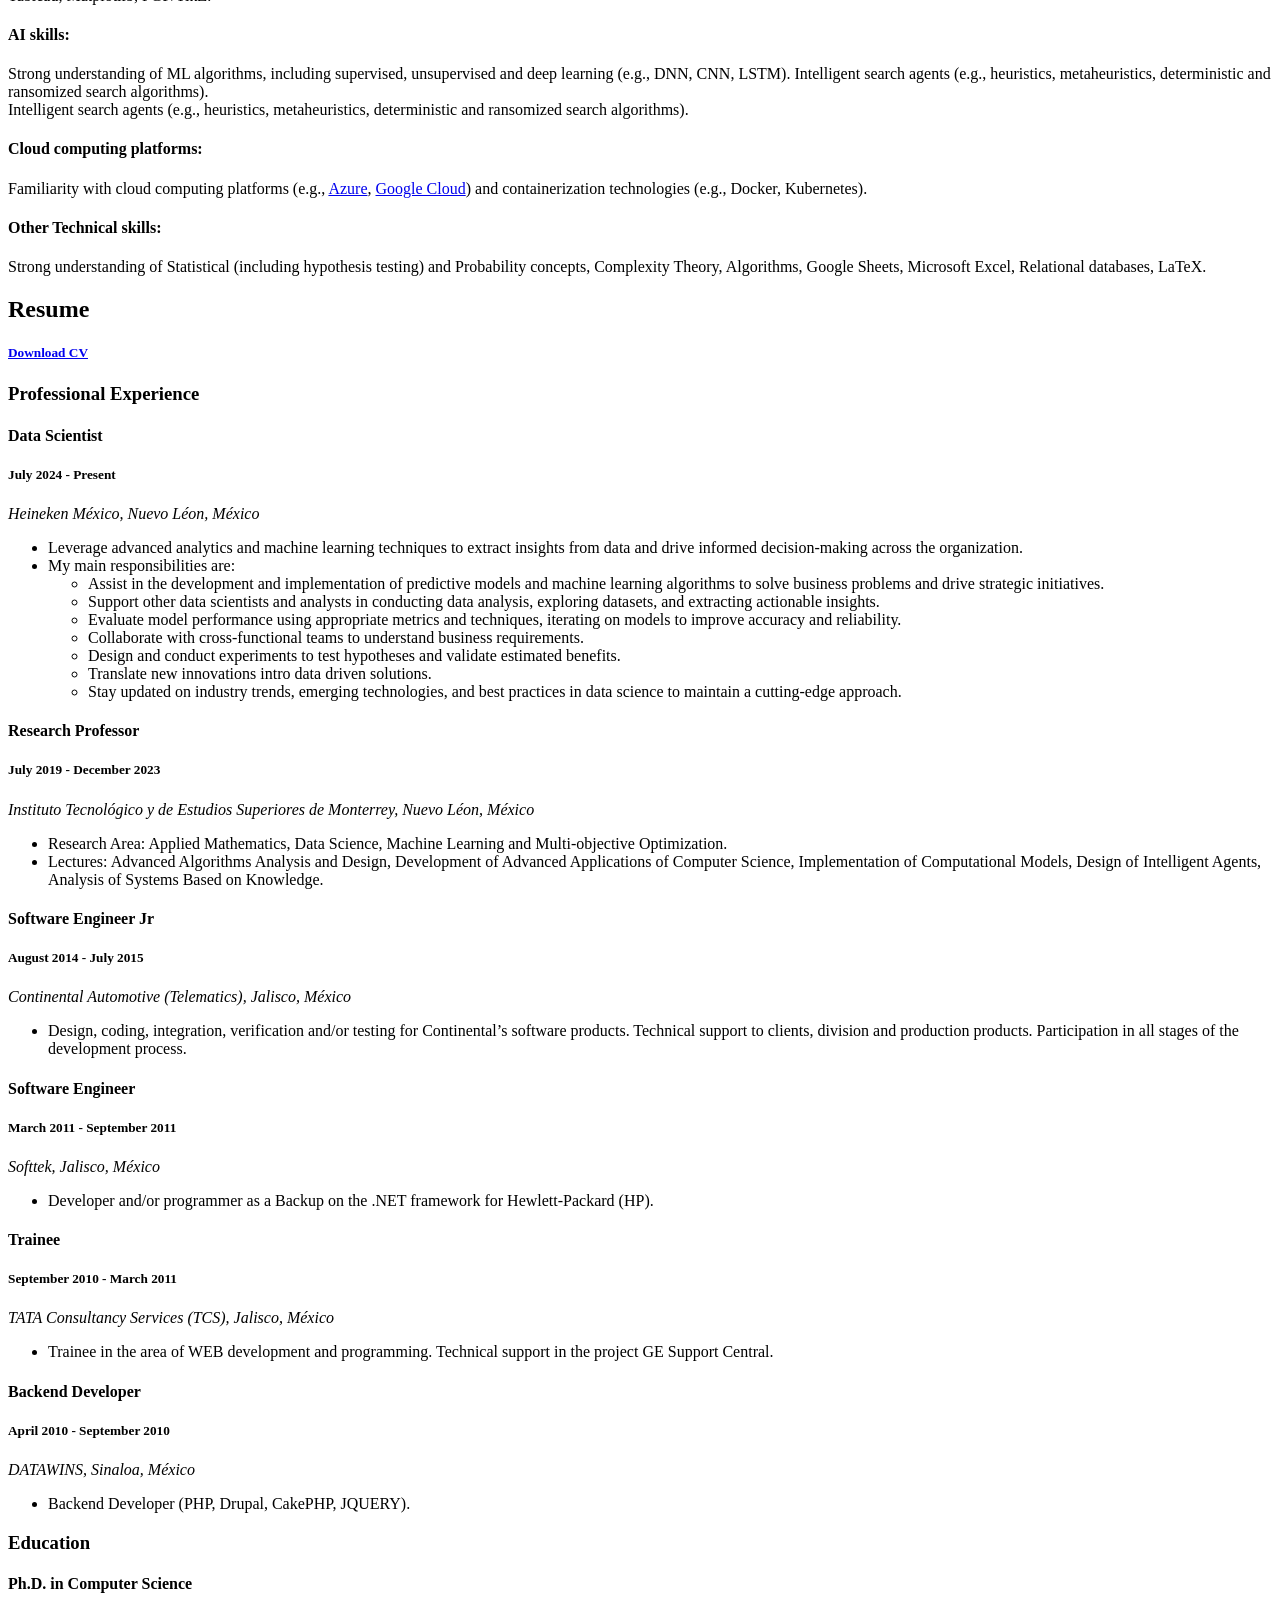
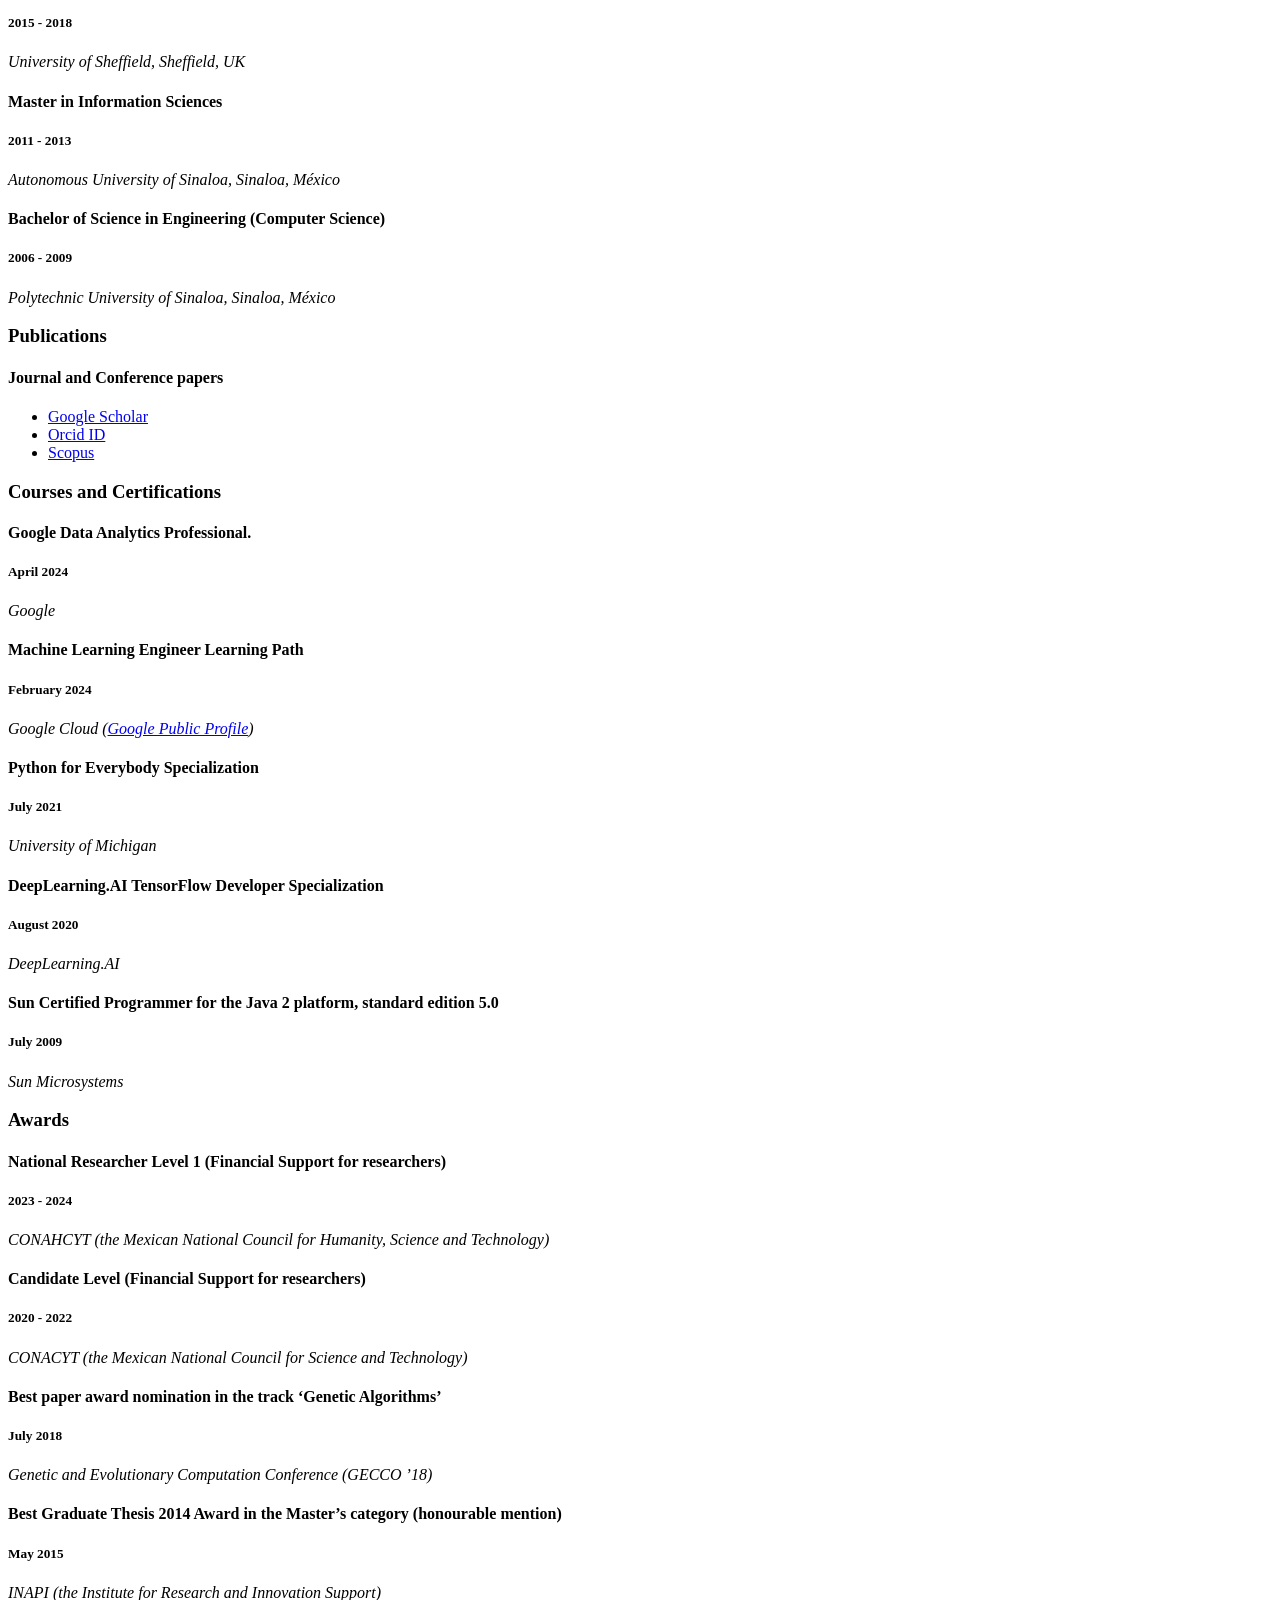
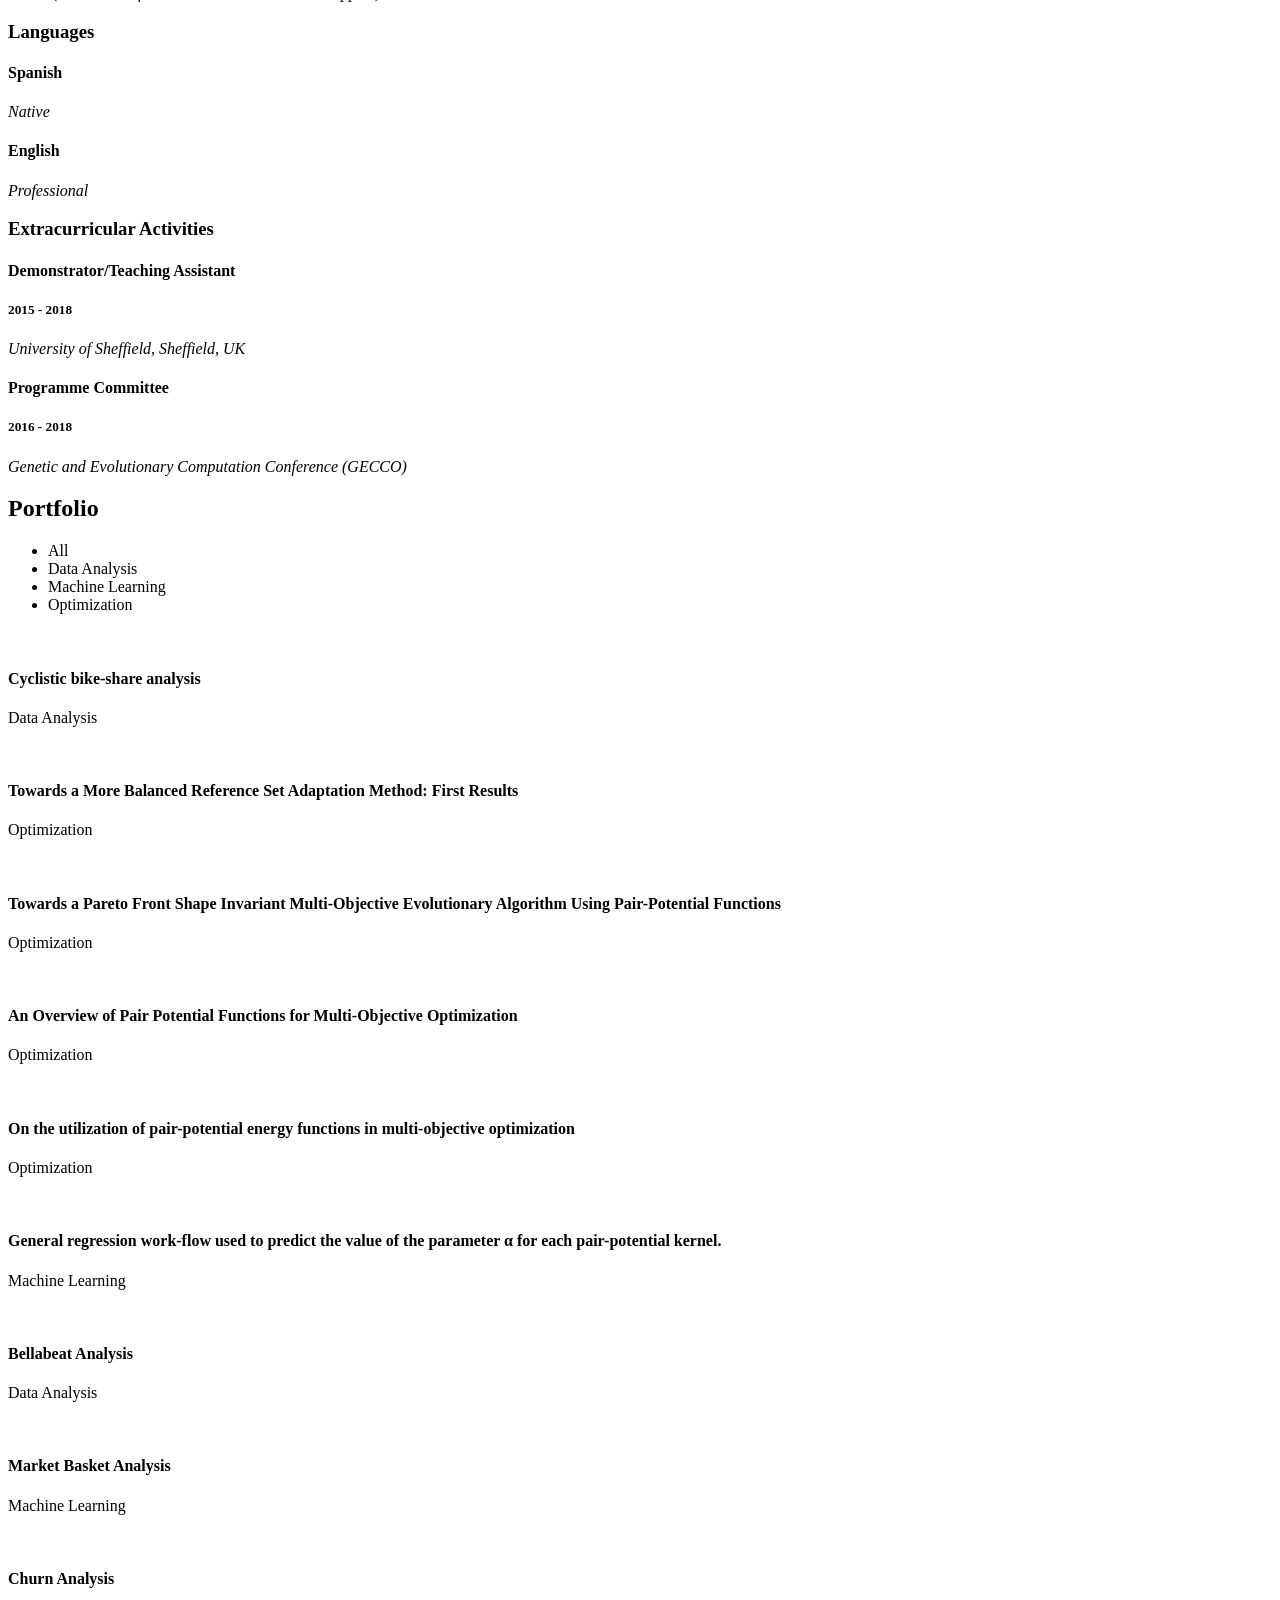
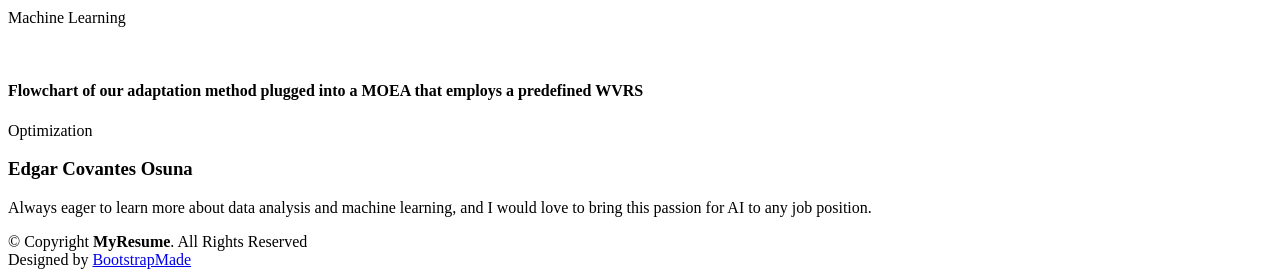
==== commit 5fd4de3c: "Migrate site to the edgar-covantes-osuna account and slim it down Links now point at the new GitHub " ====
--- a/index.html
+++ b/index.html
@@ -65,7 +65,7 @@
       <div class="social-links">
         <a href="https://scholar.google.com/citations?user=1we-_1gAAAAJ&hl=en" target="_blank" title="Google Scholar"><i class="fa-brands fa-google-scholar"></i></a>
 		<a href="mailto:edgarcovantes@gmail.com" target="_blank" title="Gmail"><i class="bx bi-envelope"></i></a>
-		<a href="https://github.com/edgarcovantesosuna" target="_blank" title="Github"><i class="bx bxl-github"></i></a>
+		<a href="https://github.com/edgar-covantes-osuna" target="_blank" title="Github"><i class="bx bxl-github"></i></a>
         <a href="https://www.linkedin.com/in/edgar-covantes-osuna" target="_blank" title="Linkedin"><i class="bx bxl-linkedin"></i></a>
         <a href="https://www.kaggle.com/edgarcovantesosuna" target="_blank" title="Kaggle"><i class="fab fa-kaggle"></i></a>
       </div>
@@ -85,7 +85,7 @@
 
         <div class="row">
           <div class="col-lg-4">
-            <img src="assets/img/profile-img.png" class="img-fluid" alt="">
+            <img src="assets/img/profile-img.jpg" class="img-fluid" alt="">
           </div>
           <div class="col-lg-8 pt-4 pt-lg-0 content">
             <h3>Data Scientist &amp; Data Analyst.</h3>
@@ -527,33 +527,6 @@
           </div>
 		   
 		   
-          <!-- <div class="col-lg-4 col-md-6 portfolio-item filter-opt">
-            <div class="portfolio-wrap">
-              <img src="assets/img/portfolio/portfolio-8.jpg" class="img-fluid" alt="">
-              <div class="portfolio-info">
-                <h4>Card 3</h4>
-                <p>Card</p>
-                <div class="portfolio-links">
-                  <a href="assets/img/portfolio/portfolio-8.jpg" data-gallery="portfolioGallery" class="portfolio-lightbox" title="Card 3"><i class="bx bx-plus"></i></a>
-                  <a href="portfolio-details.html" class="portfolio-details-lightbox" data-glightbox="type: external" title="Portfolio Details"><i class="bx bx-link"></i></a>
-                </div>
-              </div>
-            </div>
-          </div>
-
-          <div class="col-lg-4 col-md-6 portfolio-item filter-ml">
-            <div class="portfolio-wrap">
-              <img src="assets/img/portfolio/portfolio-9.jpg" class="img-fluid" alt="">
-              <div class="portfolio-info">
-                <h4>Web 3</h4>
-                <p>Web</p>
-                <div class="portfolio-links">
-                  <a href="assets/img/portfolio/portfolio-9.jpg" data-gallery="portfolioGallery" class="portfolio-lightbox" title="Web 3"><i class="bx bx-plus"></i></a>
-                  <a href="portfolio-details.html" class="portfolio-details-lightbox" data-glightbox="type: external" title="Portfolio Details"><i class="bx bx-link"></i></a>
-                </div>
-              </div>
-            </div>
-          </div>-->
 
         </div>
 
@@ -571,7 +544,7 @@
       <div class="social-links">
         <a href="https://scholar.google.com/citations?user=1we-_1gAAAAJ&hl=en" target="_blank" title="Google Scholar" class="google-scholar"><i class="fa-brands fa-google-scholar"></i></a>
 		<a href="mailto:edgarcovantes@gmail.com" target="_blank" title="Gmail" class="envelope"><i class="bx bi-envelope"></i></a>
-		<a href="https://github.com/edgarcovantesosuna" target="_blank" title="Github" class="github"><i class="bx bxl-github"></i></a>
+		<a href="https://github.com/edgar-covantes-osuna" target="_blank" title="Github" class="github"><i class="bx bxl-github"></i></a>
         <a href="https://www.linkedin.com/in/edgar-covantes-osuna" target="_blank" title="Linkedin" class="linkedin"><i class="bx bxl-linkedin"></i></a>
         <a href="https://www.kaggle.com/edgarcovantesosuna" target="_blank" title="Kaggle"><i class="fab fa-kaggle"></i></a>
       </div>
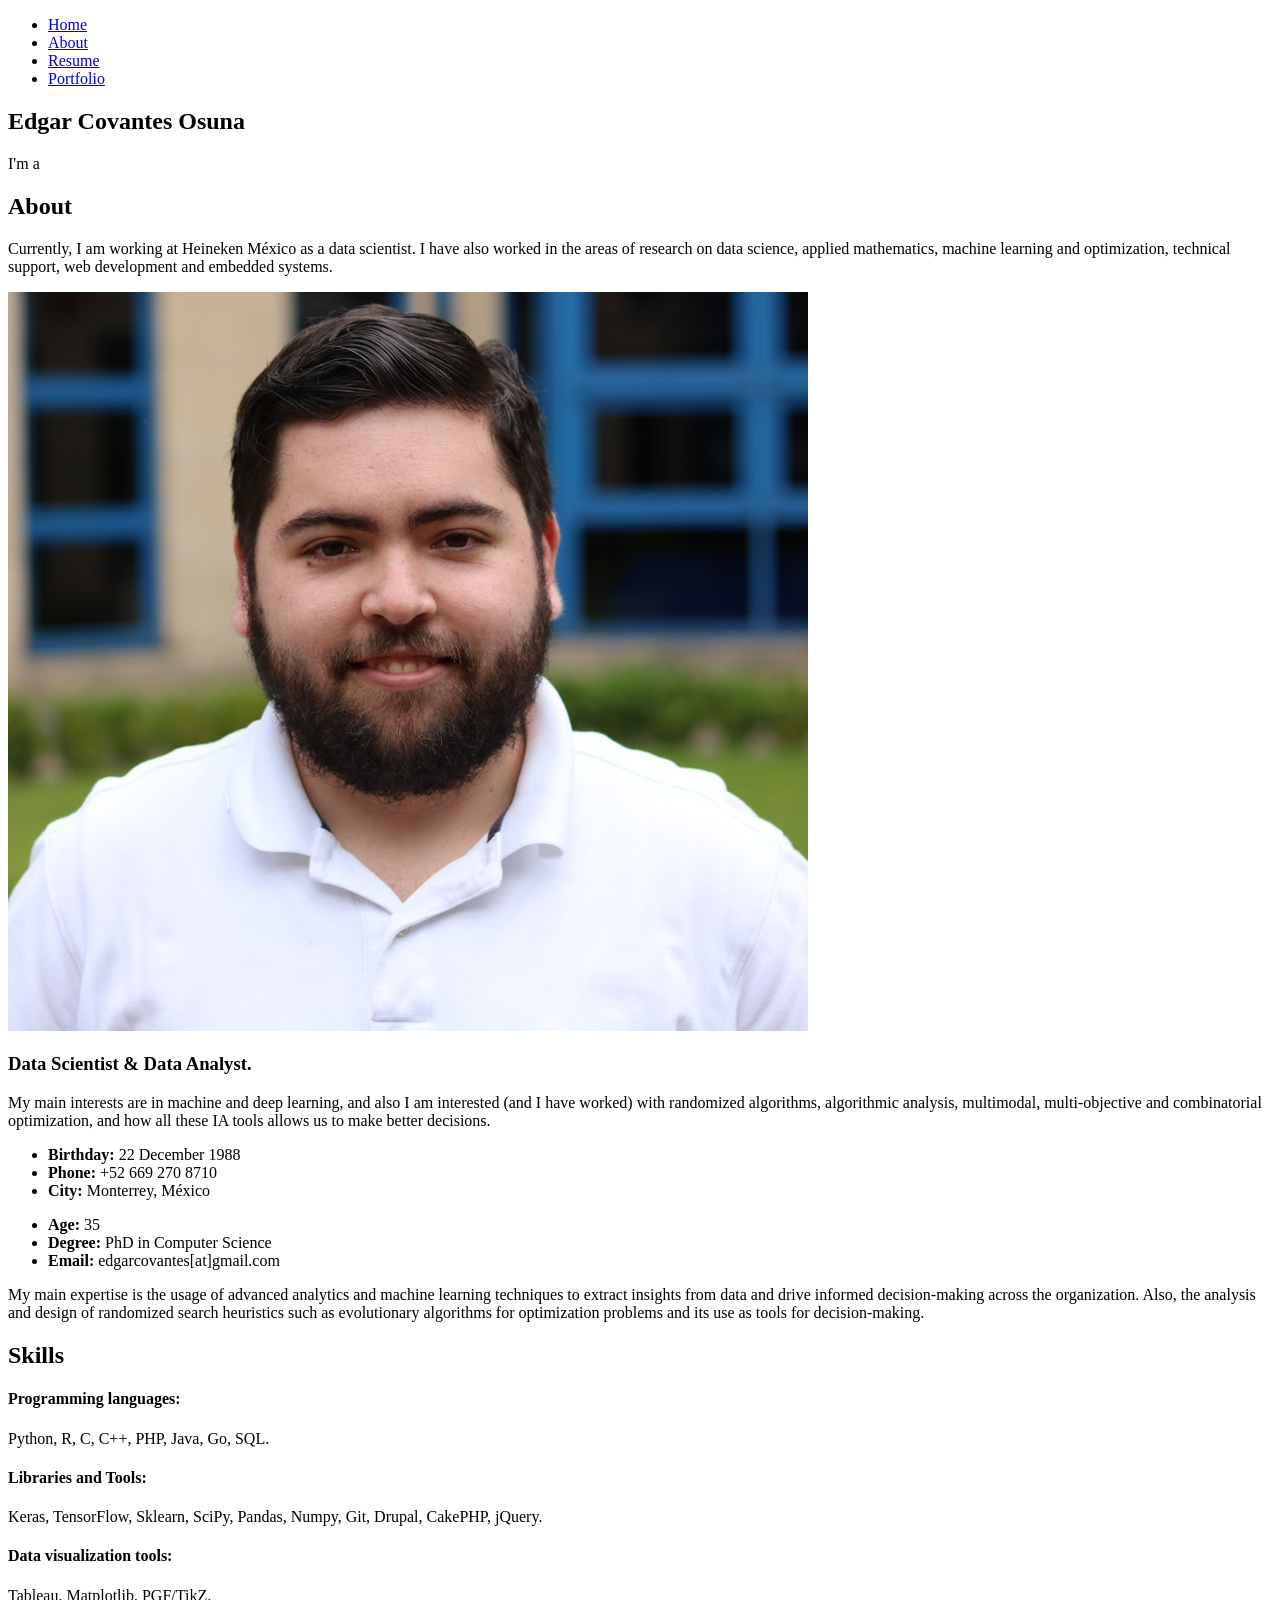
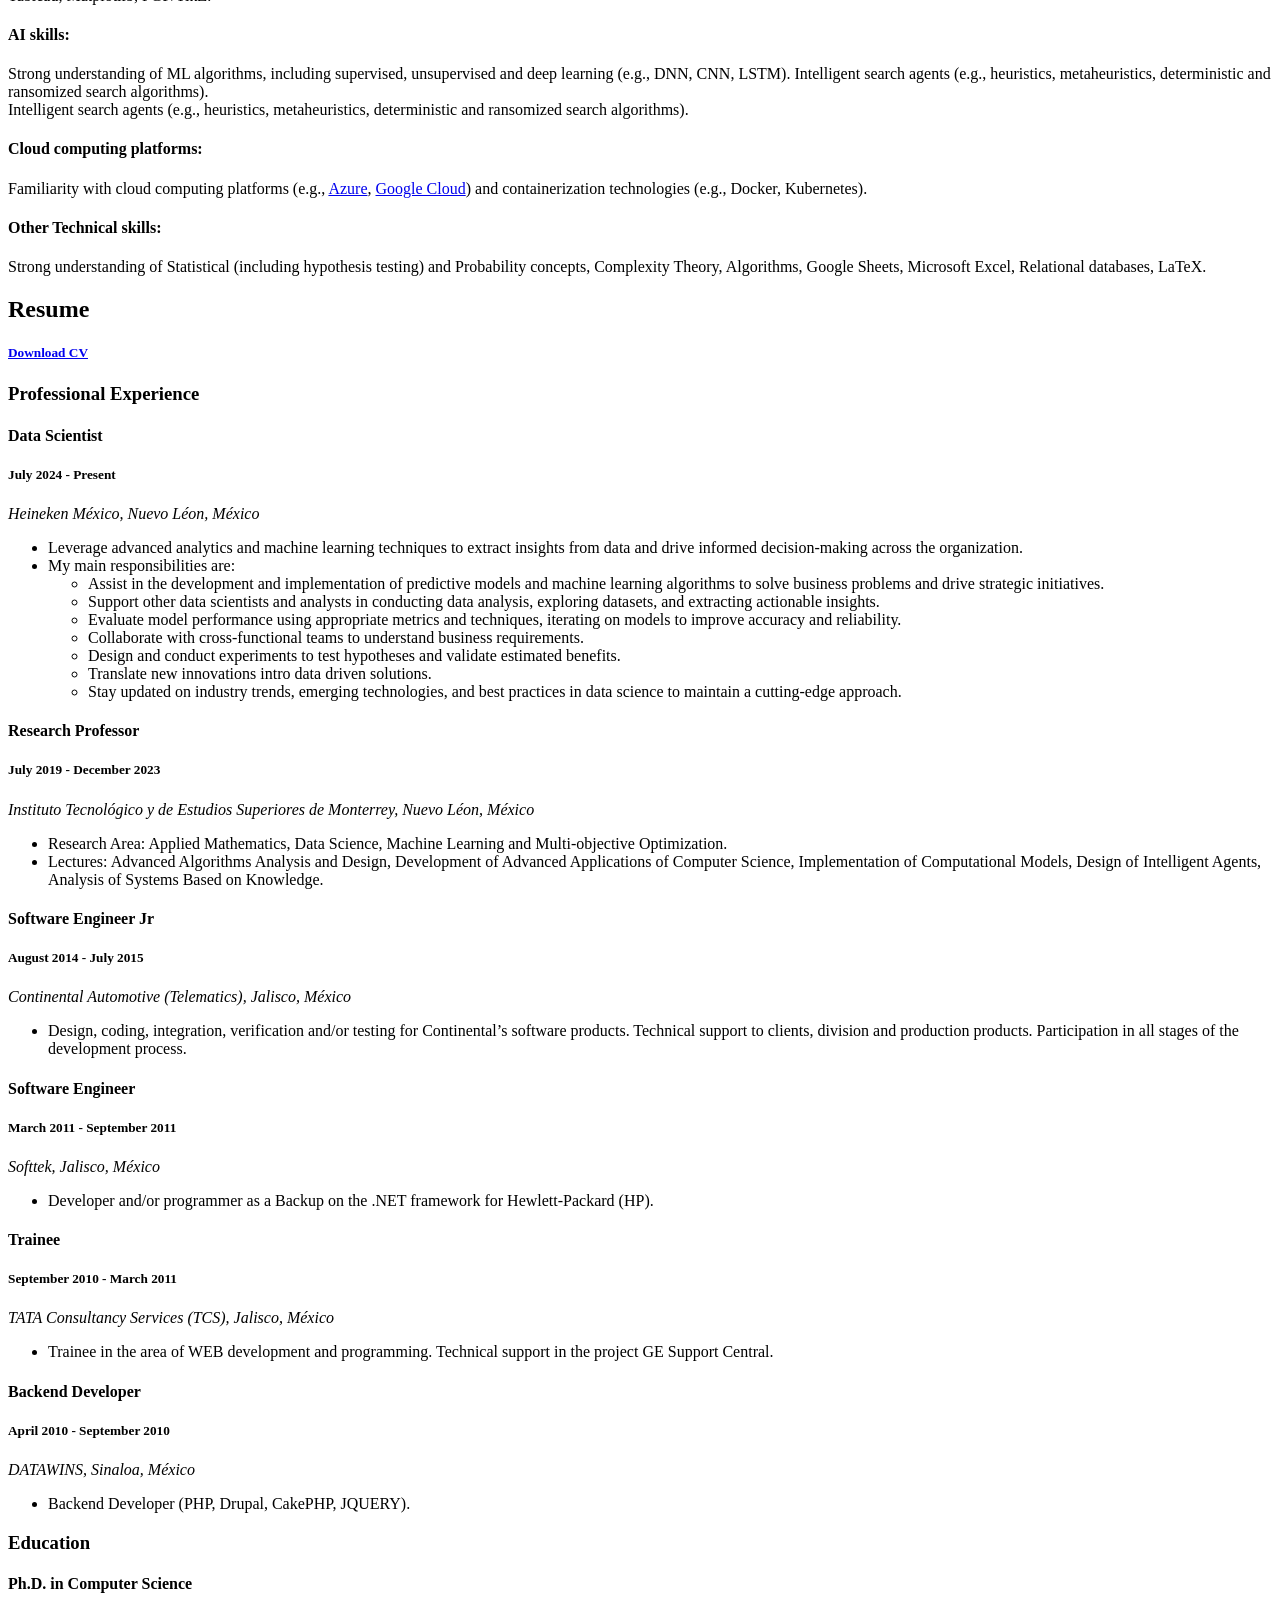
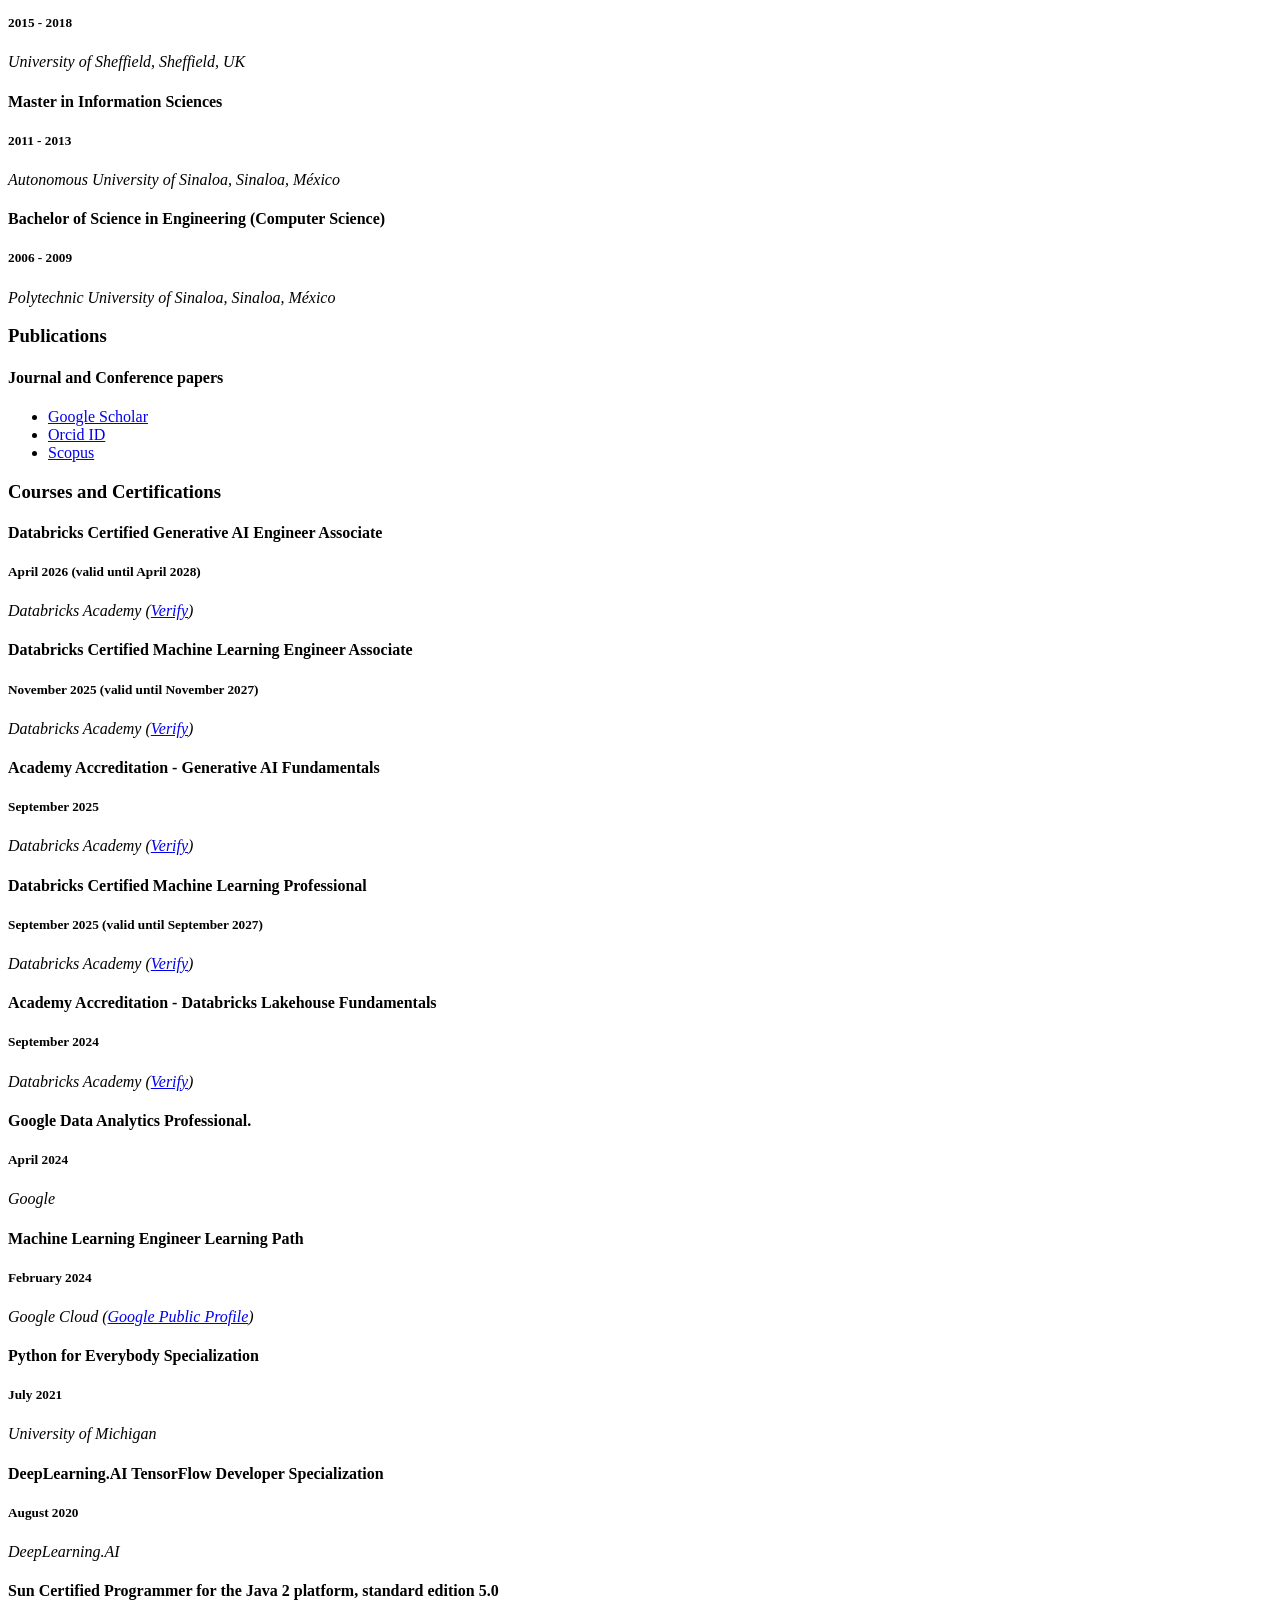
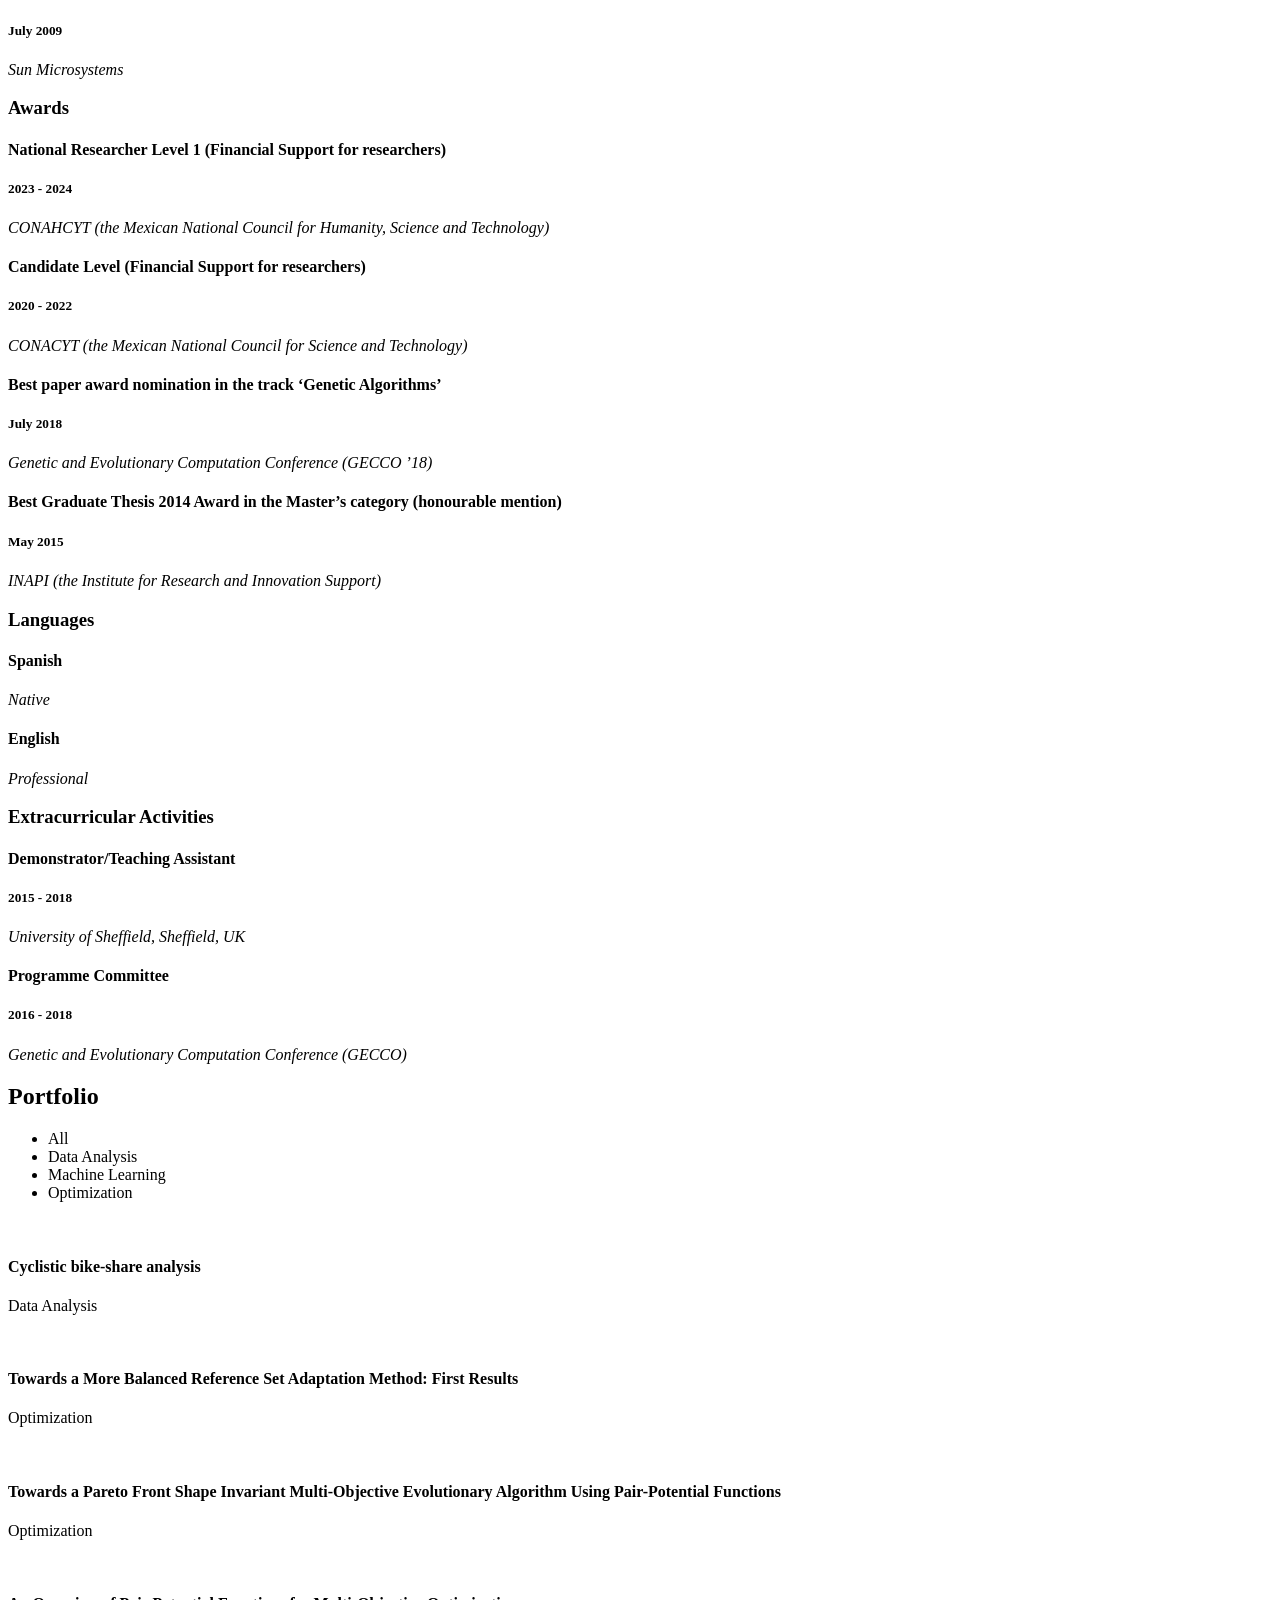
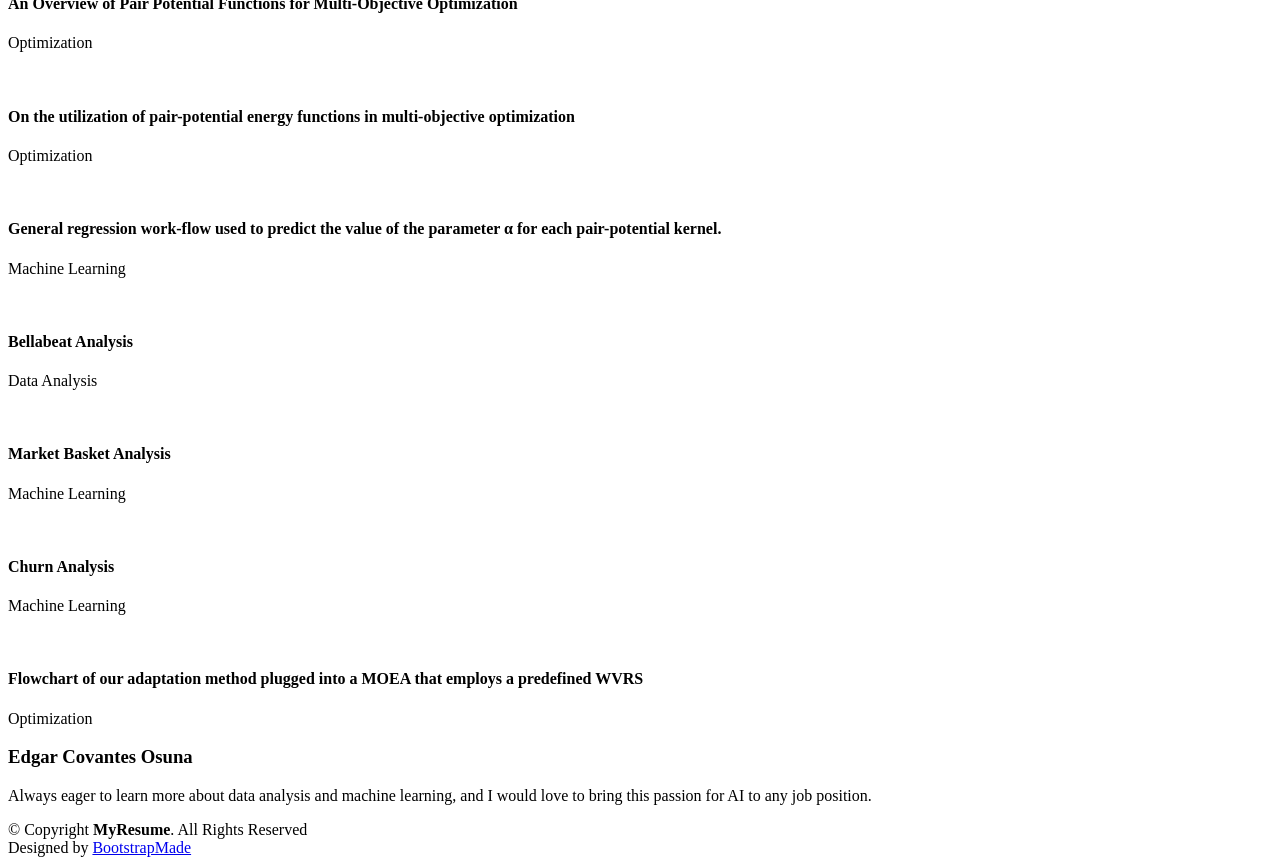
==== commit 24d45ae4: "Add the five Databricks credentials, each with a verification link Titles, issuers, dates and verifi" ====
--- a/index.html
+++ b/index.html
@@ -290,6 +290,31 @@
 			
             <h3 class="resume-title">Courses and Certifications</h3>
             <div class="resume-item">
+              <h4>Databricks Certified Generative AI Engineer Associate</h4>
+              <h5>April 2026 (valid until April 2028)</h5>
+              <p><em>Databricks Academy (<a href="https://www.credential.net/1946229c-014e-470a-b7c7-5cfd1e7089af" target="_blank">Verify</a>)</em></p>
+            </div>
+            <div class="resume-item">
+              <h4>Databricks Certified Machine Learning Engineer Associate</h4>
+              <h5>November 2025 (valid until November 2027)</h5>
+              <p><em>Databricks Academy (<a href="https://www.credential.net/17cfd5ee-408b-42ce-b6f6-3a5145f44c18" target="_blank">Verify</a>)</em></p>
+            </div>
+            <div class="resume-item">
+              <h4>Academy Accreditation - Generative AI Fundamentals</h4>
+              <h5>September 2025</h5>
+              <p><em>Databricks Academy (<a href="https://www.credential.net/a9ef20b1-6b1f-4039-a3a3-1c5d8f835acd" target="_blank">Verify</a>)</em></p>
+            </div>
+            <div class="resume-item">
+              <h4>Databricks Certified Machine Learning Professional</h4>
+              <h5>September 2025 (valid until September 2027)</h5>
+              <p><em>Databricks Academy (<a href="https://www.credential.net/0d3f7c27-0a96-45fe-be73-9ae842c27990" target="_blank">Verify</a>)</em></p>
+            </div>
+            <div class="resume-item">
+              <h4>Academy Accreditation - Databricks Lakehouse Fundamentals</h4>
+              <h5>September 2024</h5>
+              <p><em>Databricks Academy (<a href="https://www.credential.net/8e969c61-4463-4adc-b591-79e56da7f5a3" target="_blank">Verify</a>)</em></p>
+            </div>
+            <div class="resume-item">
               <h4>Google Data Analytics Professional.</h4>
               <h5>April 2024</h5>
               <p><em>Google</em></p>
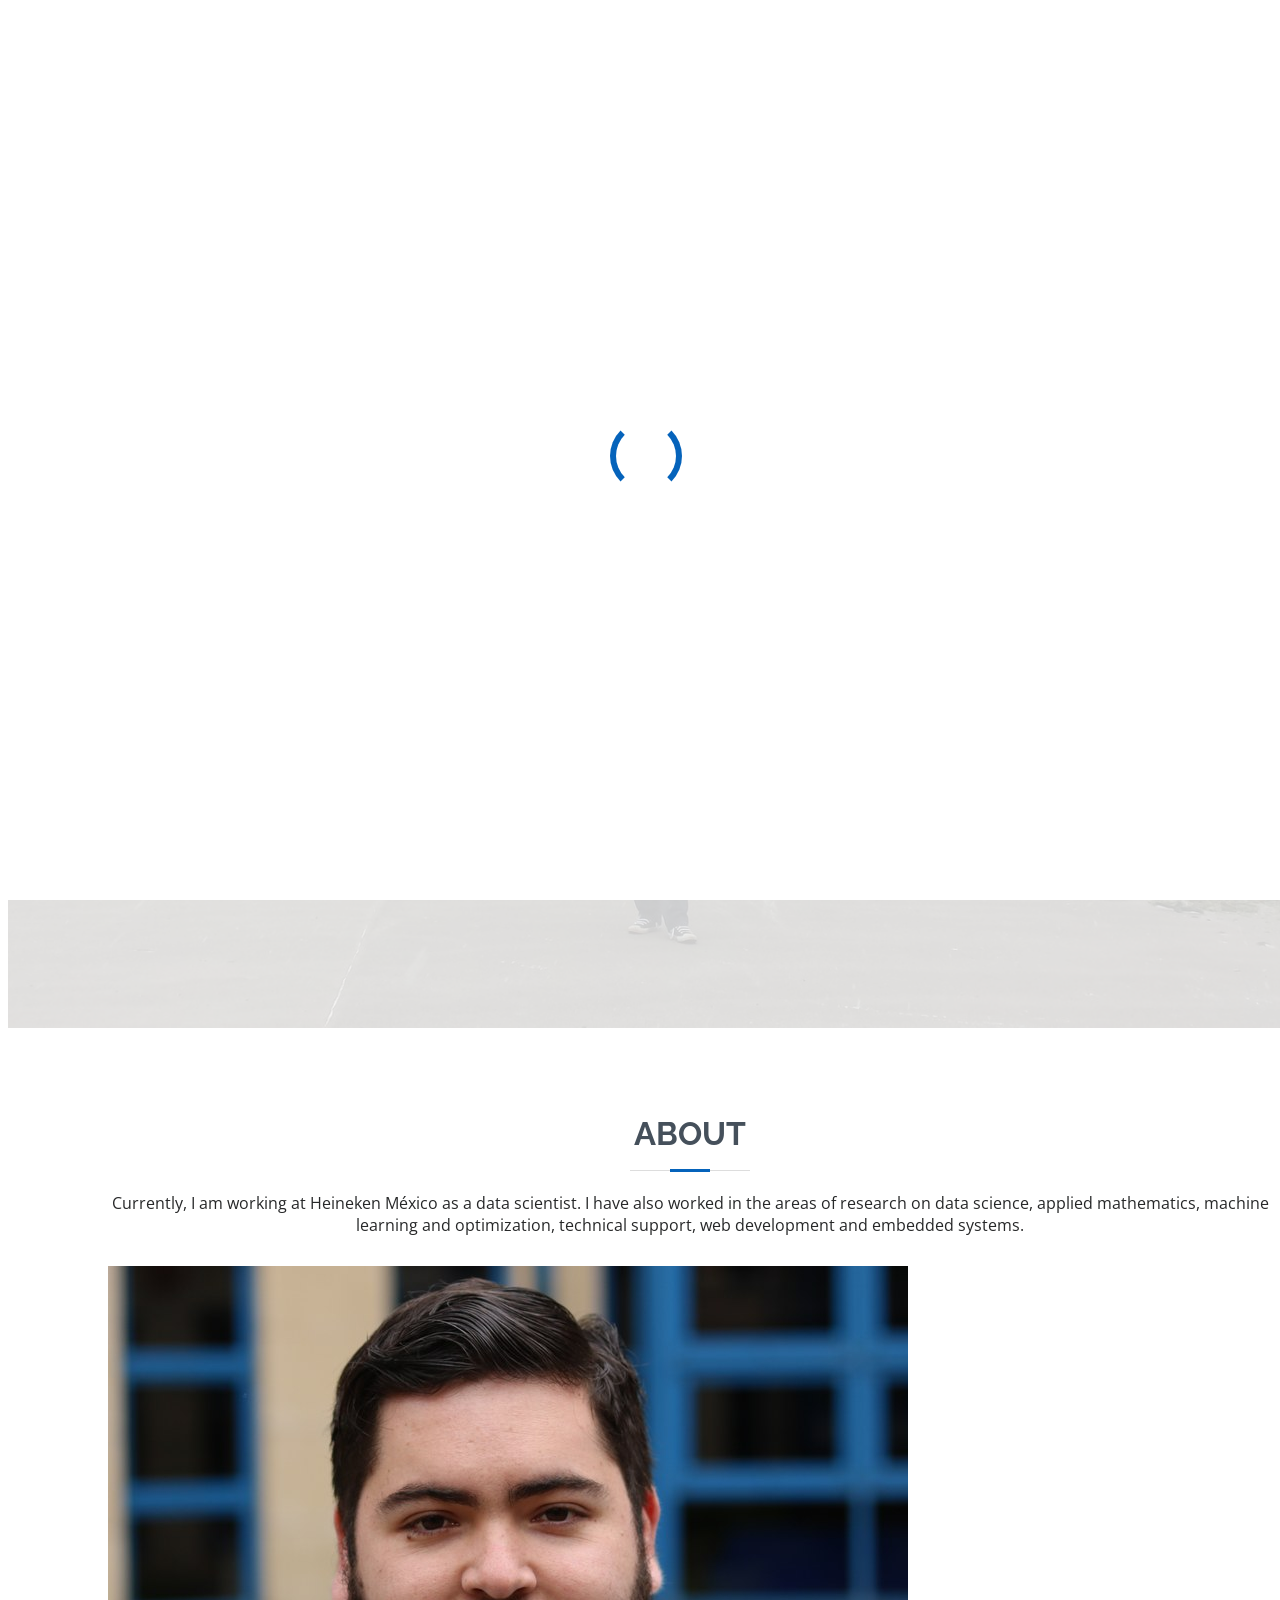
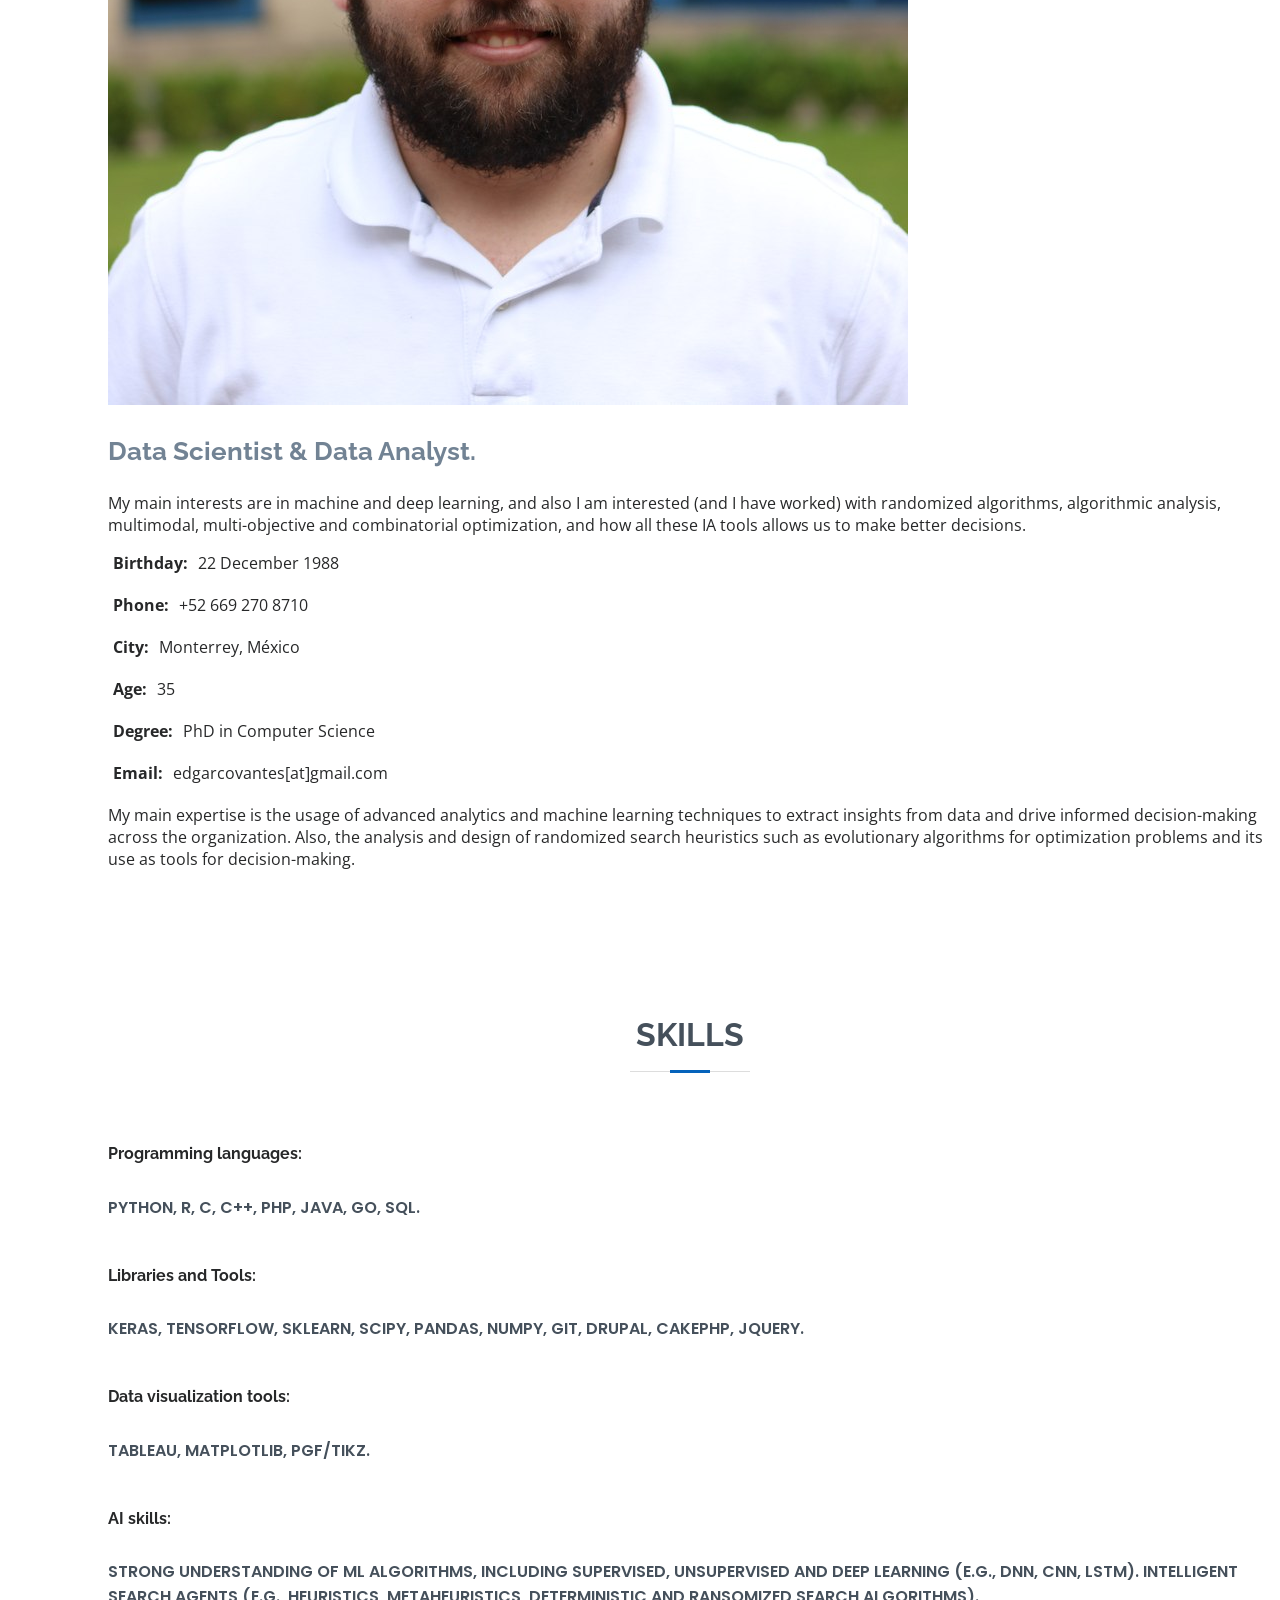
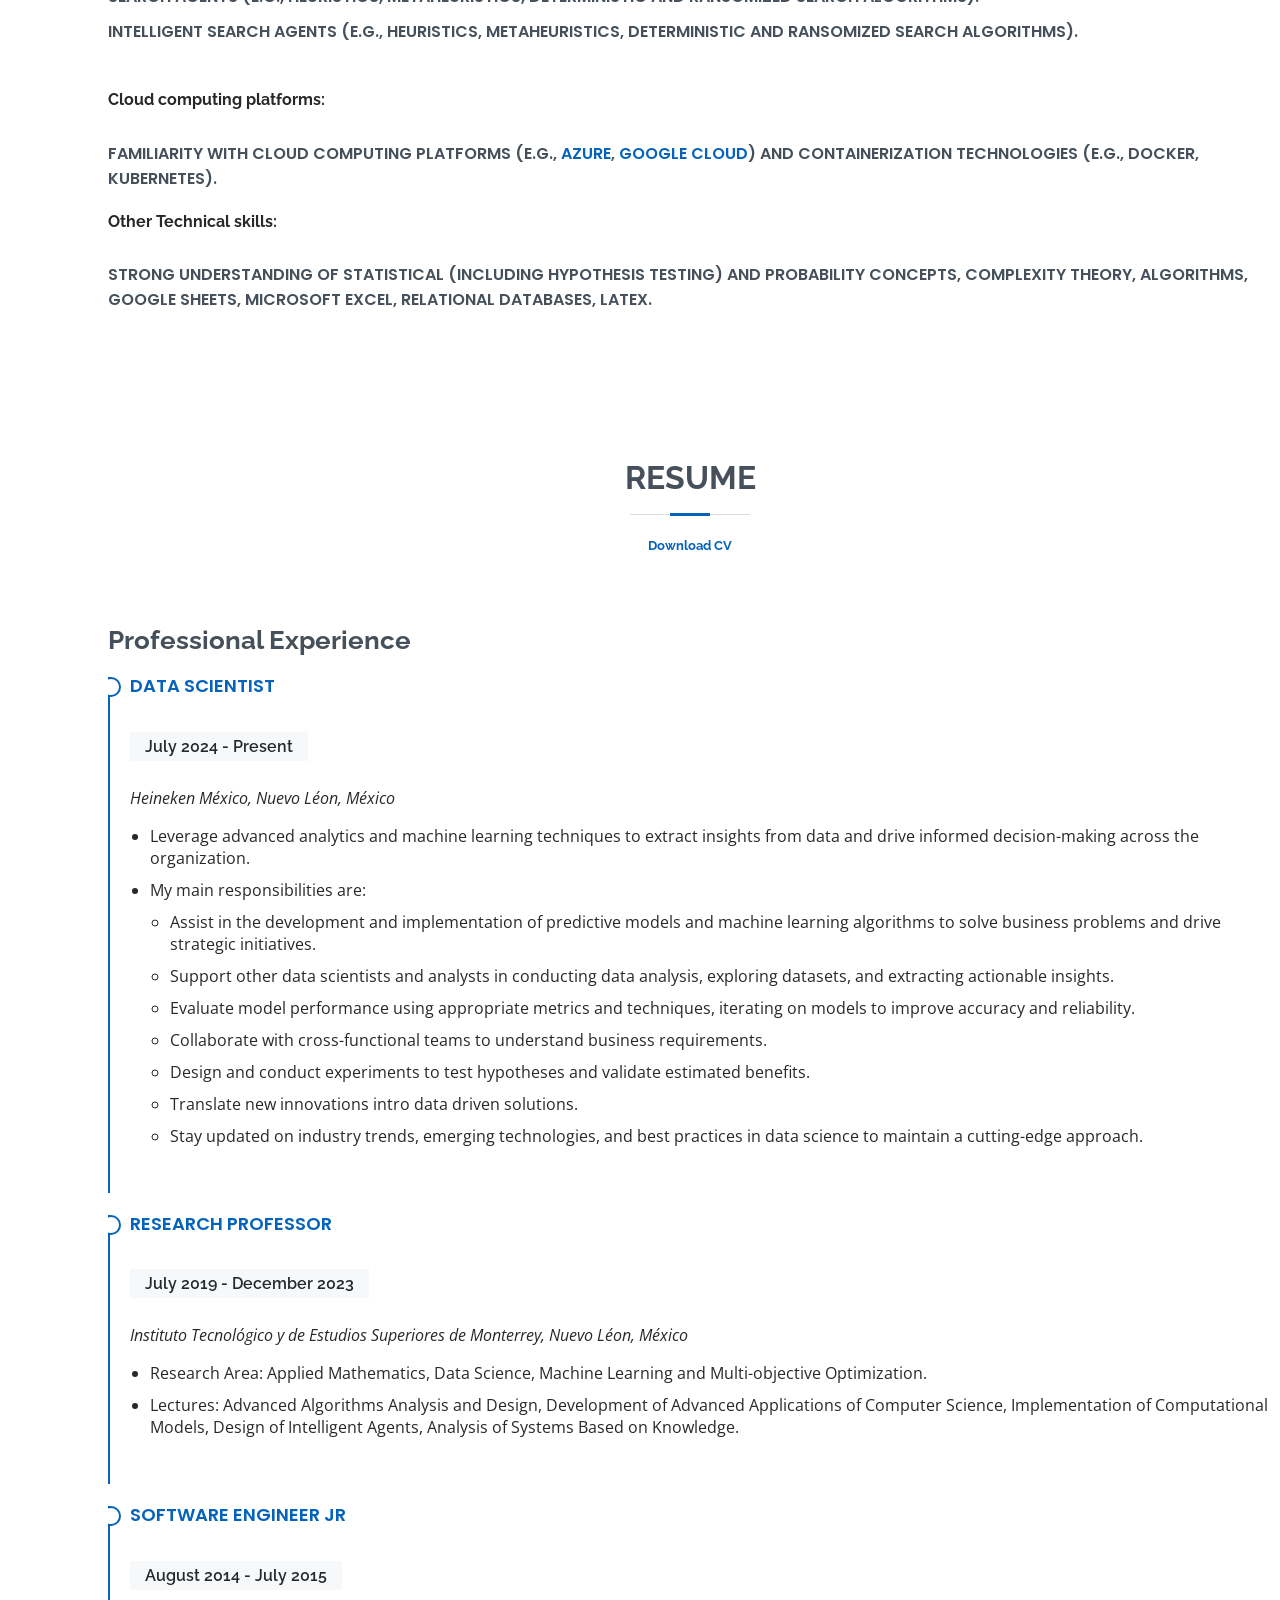
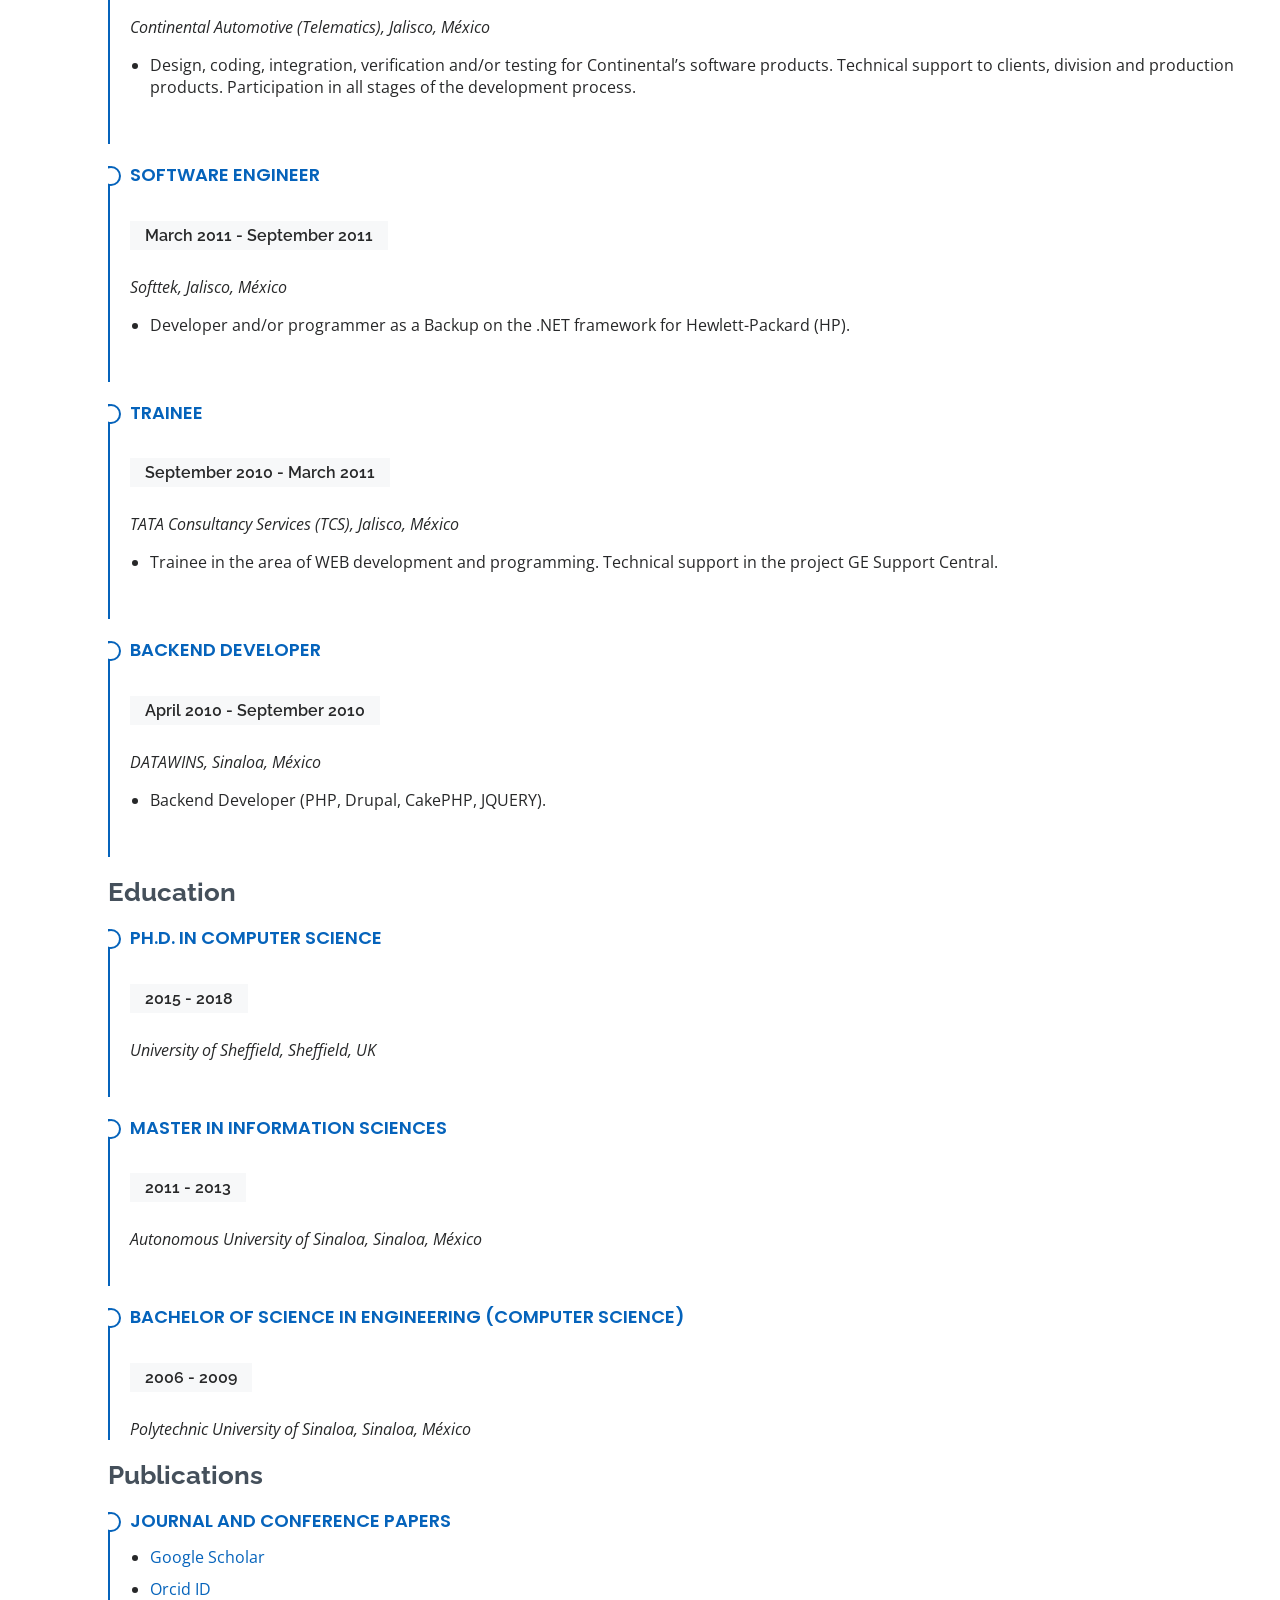
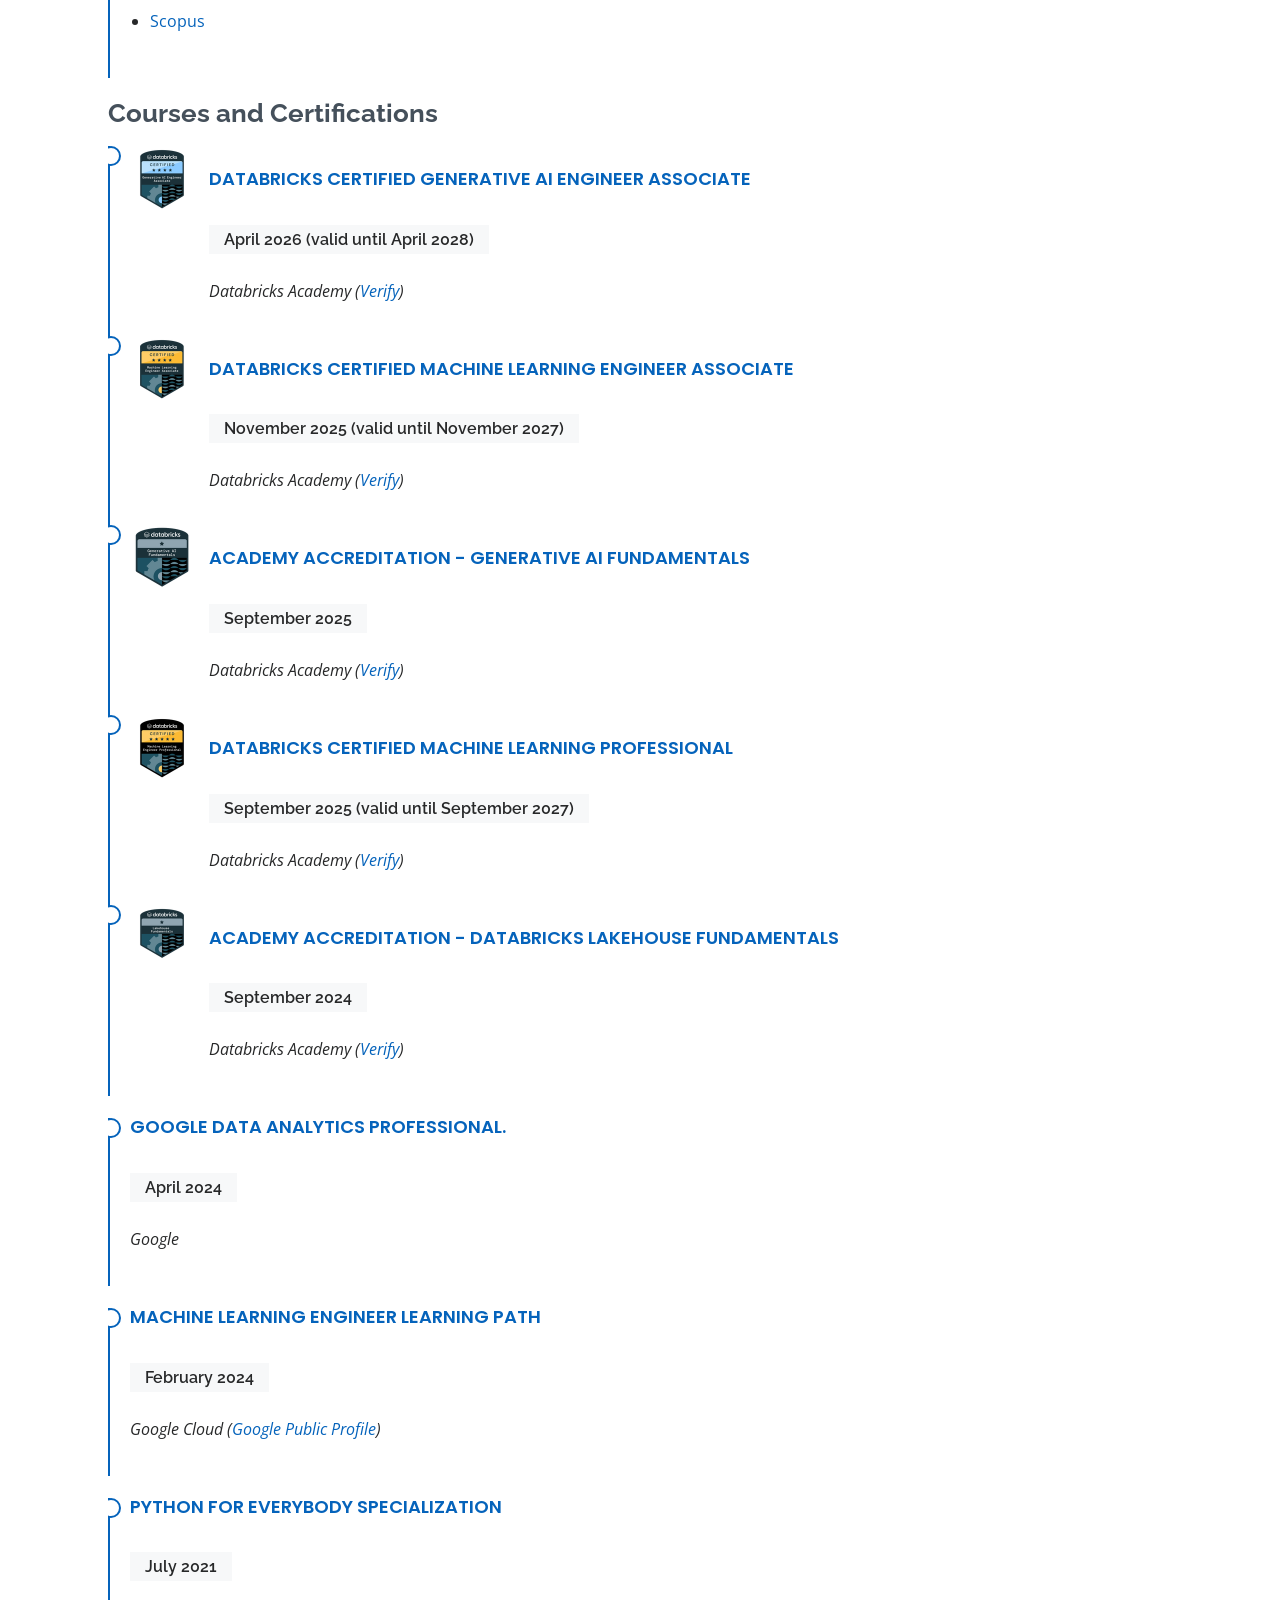
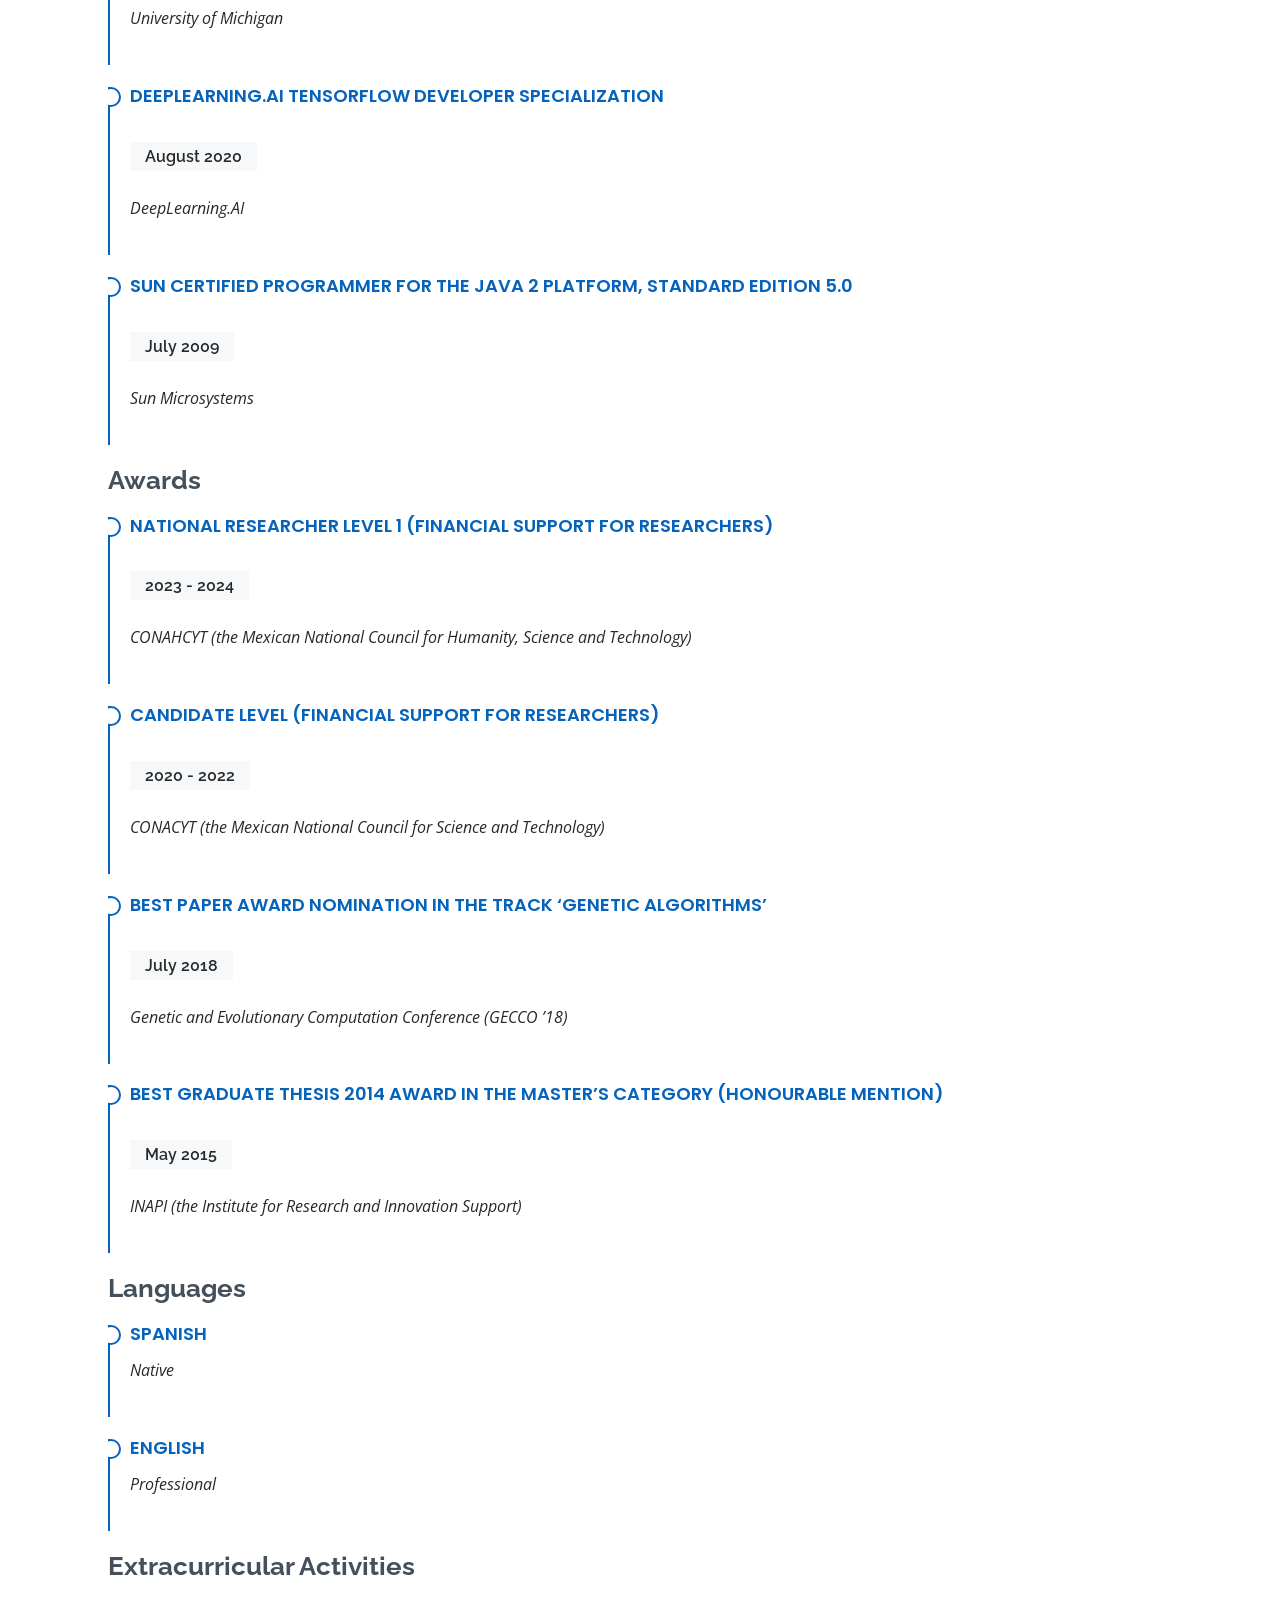
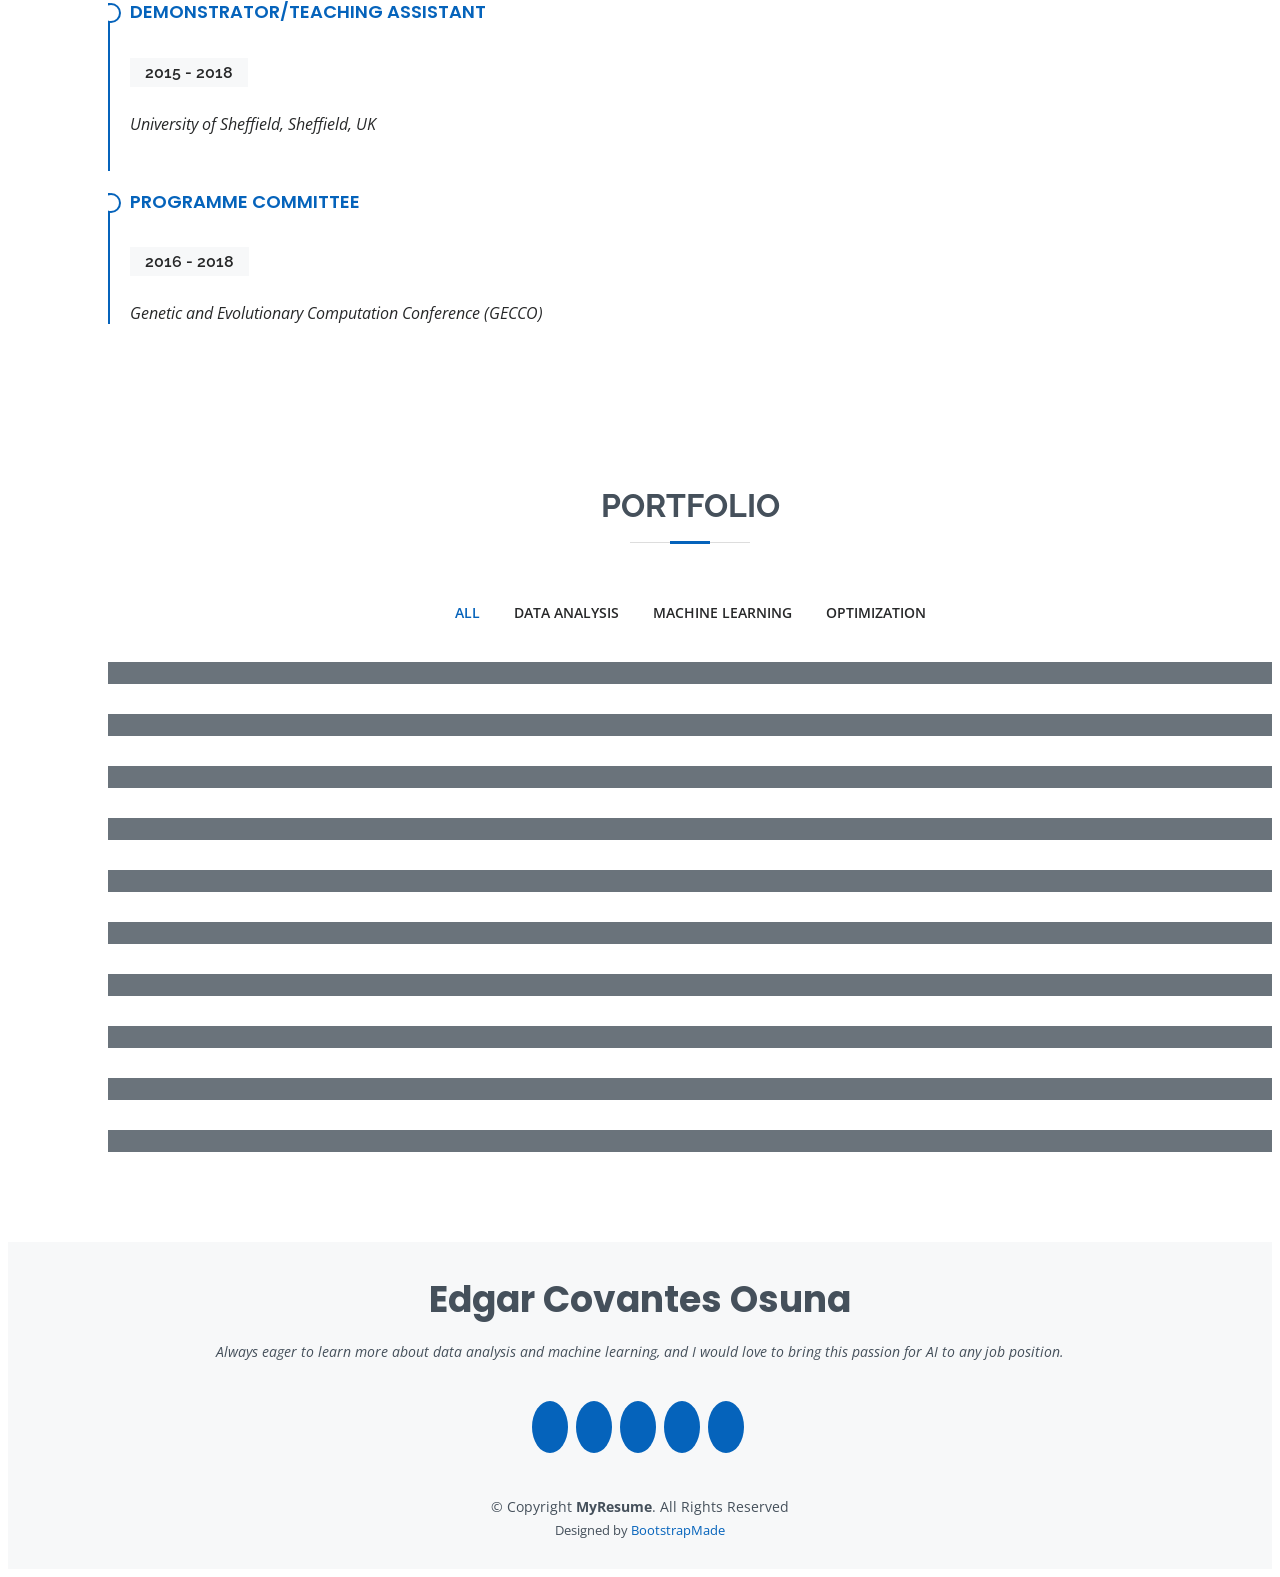
==== commit 8f88f991: "Show each Databricks credential's badge beside its entry The five badge images now ship with the sit" ====
--- a/index.html
+++ b/index.html
@@ -289,30 +289,45 @@
             </div>
 			
             <h3 class="resume-title">Courses and Certifications</h3>
-            <div class="resume-item">
-              <h4>Databricks Certified Generative AI Engineer Associate</h4>
-              <h5>April 2026 (valid until April 2028)</h5>
-              <p><em>Databricks Academy (<a href="https://www.credential.net/1946229c-014e-470a-b7c7-5cfd1e7089af" target="_blank">Verify</a>)</em></p>
-            </div>
-            <div class="resume-item">
-              <h4>Databricks Certified Machine Learning Engineer Associate</h4>
-              <h5>November 2025 (valid until November 2027)</h5>
-              <p><em>Databricks Academy (<a href="https://www.credential.net/17cfd5ee-408b-42ce-b6f6-3a5145f44c18" target="_blank">Verify</a>)</em></p>
-            </div>
-            <div class="resume-item">
-              <h4>Academy Accreditation - Generative AI Fundamentals</h4>
-              <h5>September 2025</h5>
-              <p><em>Databricks Academy (<a href="https://www.credential.net/a9ef20b1-6b1f-4039-a3a3-1c5d8f835acd" target="_blank">Verify</a>)</em></p>
-            </div>
-            <div class="resume-item">
-              <h4>Databricks Certified Machine Learning Professional</h4>
-              <h5>September 2025 (valid until September 2027)</h5>
-              <p><em>Databricks Academy (<a href="https://www.credential.net/0d3f7c27-0a96-45fe-be73-9ae842c27990" target="_blank">Verify</a>)</em></p>
-            </div>
-            <div class="resume-item">
-              <h4>Academy Accreditation - Databricks Lakehouse Fundamentals</h4>
-              <h5>September 2024</h5>
-              <p><em>Databricks Academy (<a href="https://www.credential.net/8e969c61-4463-4adc-b591-79e56da7f5a3" target="_blank">Verify</a>)</em></p>
+            <div class="resume-item has-badge">
+              <img src="assets/img/certificaciones/databricks-genai-engineer-associate.png" class="cert-badge" alt="Databricks Certified Generative AI Engineer Associate badge" loading="lazy">
+              <div class="cert-body">
+                <h4>Databricks Certified Generative AI Engineer Associate</h4>
+                <h5>April 2026 (valid until April 2028)</h5>
+                <p><em>Databricks Academy (<a href="https://www.credential.net/1946229c-014e-470a-b7c7-5cfd1e7089af" target="_blank">Verify</a>)</em></p>
+              </div>
+            </div>
+            <div class="resume-item has-badge">
+              <img src="assets/img/certificaciones/databricks-ml-engineer-associate.png" class="cert-badge" alt="Databricks Certified Machine Learning Engineer Associate badge" loading="lazy">
+              <div class="cert-body">
+                <h4>Databricks Certified Machine Learning Engineer Associate</h4>
+                <h5>November 2025 (valid until November 2027)</h5>
+                <p><em>Databricks Academy (<a href="https://www.credential.net/17cfd5ee-408b-42ce-b6f6-3a5145f44c18" target="_blank">Verify</a>)</em></p>
+              </div>
+            </div>
+            <div class="resume-item has-badge">
+              <img src="assets/img/certificaciones/databricks-genai-fundamentals.png" class="cert-badge" alt="Academy Accreditation - Generative AI Fundamentals badge" loading="lazy">
+              <div class="cert-body">
+                <h4>Academy Accreditation - Generative AI Fundamentals</h4>
+                <h5>September 2025</h5>
+                <p><em>Databricks Academy (<a href="https://www.credential.net/a9ef20b1-6b1f-4039-a3a3-1c5d8f835acd" target="_blank">Verify</a>)</em></p>
+              </div>
+            </div>
+            <div class="resume-item has-badge">
+              <img src="assets/img/certificaciones/databricks-ml-professional.png" class="cert-badge" alt="Databricks Certified Machine Learning Professional badge" loading="lazy">
+              <div class="cert-body">
+                <h4>Databricks Certified Machine Learning Professional</h4>
+                <h5>September 2025 (valid until September 2027)</h5>
+                <p><em>Databricks Academy (<a href="https://www.credential.net/0d3f7c27-0a96-45fe-be73-9ae842c27990" target="_blank">Verify</a>)</em></p>
+              </div>
+            </div>
+            <div class="resume-item has-badge">
+              <img src="assets/img/certificaciones/databricks-lakehouse-fundamentals.png" class="cert-badge" alt="Academy Accreditation - Databricks Lakehouse Fundamentals badge" loading="lazy">
+              <div class="cert-body">
+                <h4>Academy Accreditation - Databricks Lakehouse Fundamentals</h4>
+                <h5>September 2024</h5>
+                <p><em>Databricks Academy (<a href="https://www.credential.net/8e969c61-4463-4adc-b591-79e56da7f5a3" target="_blank">Verify</a>)</em></p>
+              </div>
             </div>
             <div class="resume-item">
               <h4>Google Data Analytics Professional.</h4>
--- a/assets/css/style.css
+++ b/assets/css/style.css
@@ -0,0 +1,1235 @@
+/**
+* Template Name: MyResume
+* Template URL: https://bootstrapmade.com/free-html-bootstrap-template-my-resume/
+* Updated: Mar 17 2024 with Bootstrap v5.3.3
+* Author: BootstrapMade.com
+* License: https://bootstrapmade.com/license/
+*/
+
+/*--------------------------------------------------------------
+# General
+--------------------------------------------------------------*/
+body {
+  font-family: "Open Sans", sans-serif;
+  color: #272829;
+}
+
+a {
+  color: #0563bb;
+  text-decoration: none;
+}
+
+a:hover {
+  color: #067ded;
+  text-decoration: none;
+}
+
+h1,
+h2,
+h3,
+h4,
+h5,
+h6 {
+  font-family: "Raleway", sans-serif;
+}
+
+/*--------------------------------------------------------------
+# Back to top button
+--------------------------------------------------------------*/
+.back-to-top {
+  position: fixed;
+  visibility: hidden;
+  opacity: 0;
+  right: 15px;
+  bottom: 15px;
+  z-index: 996;
+  background: #0563bb;
+  width: 40px;
+  height: 40px;
+  border-radius: 50px;
+  transition: all 0.4s;
+}
+
+.back-to-top i {
+  font-size: 28px;
+  color: #fff;
+  line-height: 0;
+}
+
+.back-to-top:hover {
+  background: #0678e3;
+  color: #fff;
+}
+
+.back-to-top.active {
+  visibility: visible;
+  opacity: 1;
+}
+
+/*--------------------------------------------------------------
+# Preloader
+--------------------------------------------------------------*/
+#preloader {
+  position: fixed;
+  top: 0;
+  left: 0;
+  right: 0;
+  bottom: 0;
+  z-index: 9999;
+  overflow: hidden;
+  background: #fff;
+}
+
+#preloader:before {
+  content: "";
+  position: fixed;
+  top: calc(50% - 30px);
+  left: calc(50% - 30px);
+  border: 6px solid #0563bb;
+  border-top-color: #fff;
+  border-bottom-color: #fff;
+  border-radius: 50%;
+  width: 60px;
+  height: 60px;
+  animation: animate-preloader 1s linear infinite;
+}
+
+@keyframes animate-preloader {
+  0% {
+    transform: rotate(0deg);
+  }
+
+  100% {
+    transform: rotate(360deg);
+  }
+}
+
+/*--------------------------------------------------------------
+# Disable aos animation delay on mobile devices
+--------------------------------------------------------------*/
+@media screen and (max-width: 768px) {
+  [data-aos-delay] {
+    transition-delay: 0 !important;
+  }
+}
+
+/*--------------------------------------------------------------
+# Header
+--------------------------------------------------------------*/
+#header {
+  position: fixed;
+  top: 0;
+  left: 0;
+  bottom: 0;
+  z-index: 9997;
+  transition: all 0.5s;
+  padding: 15px;
+  overflow-y: auto;
+}
+
+@media (max-width: 991px) {
+  #header {
+    width: 300px;
+    background: #fff;
+    border-right: 1px solid #e6e9ec;
+    left: -300px;
+  }
+}
+
+@media (min-width: 991px) {
+  #main {
+    margin-left: 100px;
+  }
+}
+
+/*--------------------------------------------------------------
+# Navigation Menu
+--------------------------------------------------------------*/
+/**
+* Desktop Navigation 
+*/
+.nav-menu {
+  padding: 0;
+  display: block;
+}
+
+.nav-menu * {
+  margin: 0;
+  padding: 0;
+  list-style: none;
+}
+
+.nav-menu>ul>li {
+  position: relative;
+  white-space: nowrap;
+}
+
+.nav-menu a,
+.nav-menu a:focus {
+  display: flex;
+  align-items: center;
+  color: #45505b;
+  padding: 10px 18px;
+  margin-bottom: 8px;
+  transition: 0.3s;
+  font-size: 15px;
+  border-radius: 50px;
+  background: #f2f3f5;
+  height: 56px;
+  width: 100%;
+  overflow: hidden;
+  transition: 0.3s;
+}
+
+.nav-menu a i,
+.nav-menu a:focus i {
+  font-size: 20px;
+}
+
+.nav-menu a span,
+.nav-menu a:focus span {
+  padding: 0 5px 0 7px;
+  color: #45505b;
+}
+
+@media (min-width: 992px) {
+
+  .nav-menu a,
+  .nav-menu a:focus {
+    width: 56px;
+  }
+
+  .nav-menu a span,
+  .nav-menu a:focus span {
+    display: none;
+    color: #fff;
+  }
+}
+
+.nav-menu a:hover,
+.nav-menu .active,
+.nav-menu .active:focus,
+.nav-menu li:hover>a {
+  color: #fff;
+  background: #0563bb;
+}
+
+.nav-menu a:hover span,
+.nav-menu .active span,
+.nav-menu .active:focus span,
+.nav-menu li:hover>a span {
+  color: #fff;
+}
+
+.nav-menu a:hover,
+.nav-menu li:hover>a {
+  width: 100%;
+  color: #fff;
+}
+
+.nav-menu a:hover span,
+.nav-menu li:hover>a span {
+  display: block;
+}
+
+/**
+* Mobile Navigation 
+*/
+.mobile-nav-toggle {
+  position: fixed;
+  right: 10px;
+  top: 10px;
+  z-index: 9998;
+  border: 0;
+  background: none;
+  font-size: 28px;
+  transition: all 0.4s;
+  outline: none !important;
+  line-height: 0;
+  cursor: pointer;
+  border-radius: 50px;
+  padding: 5px;
+}
+
+.mobile-nav-toggle i {
+  color: #45505b;
+}
+
+.mobile-nav-active {
+  overflow: hidden;
+}
+
+.mobile-nav-active #header {
+  left: 0;
+}
+
+.mobile-nav-active .mobile-nav-toggle {
+  color: #fff;
+  background-color: #0563bb;
+}
+
+/*--------------------------------------------------------------
+# Hero Section
+--------------------------------------------------------------*/
+#hero {
+  width: 100%;
+  height: 100vh;
+  background: url("../img/bg.jpg") top right no-repeat;
+  background-size: cover;
+  position: relative;
+}
+
+@media (min-width: 992px) {
+  #hero {
+    padding-left: 160px;
+  }
+}
+
+#hero:before {
+  content: "";
+  background: rgba(255, 255, 255, 0.8);
+  position: absolute;
+  bottom: 0;
+  top: 0;
+  left: 0;
+  right: 0;
+}
+
+#hero h1 {
+  margin: 0;
+  font-size: 64px;
+  font-weight: 700;
+  line-height: 56px;
+  color: #45505b;
+}
+
+#hero p {
+  color: #45505b;
+  margin: 15px 0 0 0;
+  font-size: 26px;
+  font-family: "Poppins", sans-serif;
+}
+
+#hero p span {
+  color: #0563bb;
+  letter-spacing: 1px;
+}
+
+#hero .social-links {
+  margin-top: 30px;
+}
+
+#hero .social-links a {
+  font-size: 24px;
+  display: inline-block;
+  color: #45505b;
+  line-height: 1;
+  margin-right: 20px;
+  transition: 0.3s;
+}
+
+#hero .social-links a:hover {
+  color: #0563bb;
+}
+
+@media (max-width: 992px) {
+  #hero {
+    text-align: center;
+  }
+
+  #hero h1 {
+    font-size: 32px;
+    line-height: 36px;
+  }
+
+  #hero p {
+    margin-top: 10px;
+    font-size: 20px;
+    line-height: 24px;
+  }
+}
+
+/*--------------------------------------------------------------
+# Sections General
+--------------------------------------------------------------*/
+section {
+  padding: 60px 0;
+  overflow: hidden;
+}
+
+.section-title {
+  text-align: center;
+  padding-bottom: 30px;
+}
+
+.section-title h2 {
+  font-size: 32px;
+  font-weight: bold;
+  text-transform: uppercase;
+  margin-bottom: 20px;
+  padding-bottom: 20px;
+  position: relative;
+  color: #45505b;
+}
+
+.section-title h2::before {
+  content: "";
+  position: absolute;
+  display: block;
+  width: 120px;
+  height: 1px;
+  background: #ddd;
+  bottom: 1px;
+  left: calc(50% - 60px);
+}
+
+.section-title h2::after {
+  content: "";
+  position: absolute;
+  display: block;
+  width: 40px;
+  height: 3px;
+  background: #0563bb;
+  bottom: 0;
+  left: calc(50% - 20px);
+}
+
+.section-title p {
+  margin-bottom: 0;
+}
+
+/*--------------------------------------------------------------
+# About
+--------------------------------------------------------------*/
+.about .content h3 {
+  font-weight: 700;
+  font-size: 26px;
+  color: #728394;
+}
+
+.about .content ul {
+  list-style: none;
+  padding: 0;
+}
+
+.about .content ul li {
+  margin-bottom: 20px;
+  display: flex;
+  align-items: center;
+}
+
+.about .content ul strong {
+  margin-right: 10px;
+}
+
+.about .content ul i {
+  font-size: 16px;
+  margin-right: 5px;
+  color: #0563bb;
+  line-height: 0;
+}
+
+.about .content p:last-child {
+  margin-bottom: 0;
+}
+
+/*--------------------------------------------------------------
+# Facts
+--------------------------------------------------------------*/
+.facts .count-box {
+  padding: 30px 30px 25px 30px;
+  margin-top: 30px;
+  width: 100%;
+  position: relative;
+  text-align: center;
+  background: #fff;
+}
+
+.facts .count-box i {
+  position: absolute;
+  top: -25px;
+  left: 50%;
+  transform: translateX(-50%);
+  font-size: 24px;
+  background: #0563bb;
+  color: #fff;
+  border-radius: 50px;
+  display: inline-flex;
+  align-items: center;
+  justify-content: center;
+  width: 48px;
+  height: 48px;
+}
+
+.facts .count-box span {
+  font-size: 36px;
+  display: block;
+  font-weight: 600;
+  color: #011426;
+}
+
+.facts .count-box p {
+  padding: 0;
+  margin: 0;
+  font-family: "Raleway", sans-serif;
+  font-size: 14px;
+}
+
+/*--------------------------------------------------------------
+# Akills
+--------------------------------------------------------------*/
+.skills .progress {
+  height: 60px;
+  display: block;
+  background: none;
+  border-radius: 0;
+}
+
+.skills .progress .skill {
+  padding: 10px 0;
+  margin: 0;
+  text-transform: uppercase;
+  display: block;
+  font-weight: 600;
+  font-family: "Poppins", sans-serif;
+  color: #45505b;
+}
+
+.skills .progress .skill .val {
+  float: right;
+  font-style: normal;
+}
+
+.skills .progress-bar-wrap {
+  background: #f2f3f5;
+}
+
+.skills .progress-bar {
+  width: 1px;
+  height: 10px;
+  transition: 0.9s;
+  background-color: #0563bb;
+}
+
+/*--------------------------------------------------------------
+# Resume
+--------------------------------------------------------------*/
+.resume .resume-title {
+  font-size: 26px;
+  font-weight: 700;
+  margin-top: 20px;
+  margin-bottom: 20px;
+  color: #45505b;
+}
+
+.resume .resume-item {
+  padding: 0 0 20px 20px;
+  margin-top: -2px;
+  border-left: 2px solid #0563bb;
+  position: relative;
+}
+
+.resume .resume-item h4 {
+  line-height: 18px;
+  font-size: 18px;
+  font-weight: 600;
+  text-transform: uppercase;
+  font-family: "Poppins", sans-serif;
+  color: #0563bb;
+  margin-bottom: 10px;
+}
+
+.resume .resume-item h5 {
+  font-size: 16px;
+  background: #f7f8f9;
+  padding: 5px 15px;
+  display: inline-block;
+  font-weight: 600;
+  margin-bottom: 10px;
+}
+
+.resume .resume-item ul {
+  padding-left: 20px;
+}
+
+.resume .resume-item ul li {
+  padding-bottom: 10px;
+}
+
+.resume .resume-item:last-child {
+  padding-bottom: 0;
+}
+
+.resume .resume-item::before {
+  content: "";
+  position: absolute;
+  width: 16px;
+  height: 16px;
+  border-radius: 50px;
+  left: -9px;
+  top: 0;
+  background: #fff;
+  border: 2px solid #0563bb;
+}
+
+/*--------------------------------------------------------------
+# Portfolio
+--------------------------------------------------------------*/
+.portfolio .portfolio-item {
+  margin-bottom: 30px;
+}
+
+.portfolio #portfolio-flters {
+  padding: 0;
+  margin: 0 auto 25px auto;
+  list-style: none;
+  text-align: center;
+  background: #fff;
+  border-radius: 50px;
+  padding: 2px 15px;
+}
+
+.portfolio #portfolio-flters li {
+  cursor: pointer;
+  display: inline-block;
+  padding: 10px 15px;
+  font-size: 14px;
+  font-weight: 600;
+  line-height: 1;
+  text-transform: uppercase;
+  color: #272829;
+  margin-bottom: 5px;
+  transition: all 0.3s ease-in-out;
+}
+
+.portfolio #portfolio-flters li:hover,
+.portfolio #portfolio-flters li.filter-active {
+  color: #0563bb;
+}
+
+.portfolio #portfolio-flters li:last-child {
+  margin-right: 0;
+}
+
+.portfolio .portfolio-wrap {
+  transition: 0.3s;
+  position: relative;
+  overflow: hidden;
+  z-index: 1;
+  background: rgba(69, 80, 91, 0.8);
+}
+
+.portfolio .portfolio-wrap::before {
+  content: "";
+  background: rgba(255, 255, 255, 0.7);
+  position: absolute;
+  left: 30px;
+  right: 30px;
+  top: 30px;
+  bottom: 30px;
+  transition: all ease-in-out 0.3s;
+  z-index: 2;
+  opacity: 0;
+}
+
+.portfolio .portfolio-wrap .portfolio-info {
+  opacity: 0;
+  position: absolute;
+  top: 0;
+  left: 0;
+  right: 0;
+  bottom: 0;
+  text-align: center;
+  z-index: 3;
+  transition: all ease-in-out 0.3s;
+  display: flex;
+  flex-direction: column;
+  justify-content: center;
+  align-items: center;
+}
+
+.portfolio .portfolio-wrap .portfolio-info::before {
+  display: block;
+  content: "";
+  width: 48px;
+  height: 48px;
+  position: absolute;
+  top: 35px;
+  left: 35px;
+  border-top: 3px solid #d7dce1;
+  border-left: 3px solid #d7dce1;
+  transition: all 0.5s ease 0s;
+  z-index: 9994;
+}
+
+.portfolio .portfolio-wrap .portfolio-info::after {
+  display: block;
+  content: "";
+  width: 48px;
+  height: 48px;
+  position: absolute;
+  bottom: 35px;
+  right: 35px;
+  border-bottom: 3px solid #d7dce1;
+  border-right: 3px solid #d7dce1;
+  transition: all 0.5s ease 0s;
+  z-index: 9994;
+}
+
+.portfolio .portfolio-wrap .portfolio-info h4 {
+  font-size: 20px;
+  color: #45505b;
+  font-weight: 600;
+}
+
+.portfolio .portfolio-wrap .portfolio-info p {
+  color: #45505b;
+  font-size: 14px;
+  text-transform: uppercase;
+  padding: 0;
+  margin: 0;
+}
+
+.portfolio .portfolio-wrap .portfolio-links {
+  text-align: center;
+  z-index: 4;
+}
+
+.portfolio .portfolio-wrap .portfolio-links a {
+  color: #45505b;
+  margin: 0 2px;
+  font-size: 28px;
+  display: inline-block;
+  transition: 0.3s;
+}
+
+.portfolio .portfolio-wrap .portfolio-links a:hover {
+  color: #148af9;
+}
+
+.portfolio .portfolio-wrap:hover::before {
+  top: 0;
+  left: 0;
+  right: 0;
+  bottom: 0;
+  opacity: 1;
+}
+
+.portfolio .portfolio-wrap:hover .portfolio-info {
+  opacity: 1;
+}
+
+.portfolio .portfolio-wrap:hover .portfolio-info::before {
+  top: 15px;
+  left: 15px;
+}
+
+.portfolio .portfolio-wrap:hover .portfolio-info::after {
+  bottom: 15px;
+  right: 15px;
+}
+
+/*--------------------------------------------------------------
+# Portfolio Details
+--------------------------------------------------------------*/
+.portfolio-details {
+  padding-top: 40px;
+}
+
+.portfolio-details .portfolio-details-slider img {
+  width: 100%;
+}
+
+.portfolio-details .portfolio-details-slider .swiper-pagination {
+  margin-top: 20px;
+  position: relative;
+}
+
+.portfolio-details .portfolio-details-slider .swiper-pagination .swiper-pagination-bullet {
+  width: 12px;
+  height: 12px;
+  background-color: #fff;
+  opacity: 1;
+  border: 1px solid #0563bb;
+}
+
+.portfolio-details .portfolio-details-slider .swiper-pagination .swiper-pagination-bullet-active {
+  background-color: #0563bb;
+}
+
+.portfolio-details .portfolio-info {
+  padding: 30px;
+  box-shadow: 0px 0 30px rgba(69, 80, 91, 0.08);
+}
+
+.portfolio-details .portfolio-info h3 {
+  font-size: 22px;
+  font-weight: 700;
+  margin-bottom: 20px;
+  padding-bottom: 20px;
+  border-bottom: 1px solid #eee;
+}
+
+.portfolio-details .portfolio-info ul {
+  list-style: none;
+  padding: 0;
+  font-size: 15px;
+}
+
+.portfolio-details .portfolio-info ul li+li {
+  margin-top: 10px;
+}
+
+.portfolio-details .portfolio-description {
+  padding-top: 30px;
+}
+
+.portfolio-details .portfolio-description h2 {
+  font-size: 26px;
+  font-weight: 700;
+  margin-bottom: 20px;
+}
+
+.portfolio-details .portfolio-description p {
+  padding: 0;
+}
+
+/*--------------------------------------------------------------
+# Services
+--------------------------------------------------------------*/
+.services .icon-box {
+  text-align: center;
+  padding: 70px 20px 80px 20px;
+  transition: all ease-in-out 0.3s;
+  background: #fff;
+  box-shadow: 0px 5px 90px 0px rgba(110, 123, 131, 0.05);
+}
+
+.services .icon-box .icon {
+  margin: 0 auto;
+  width: 100px;
+  height: 100px;
+  display: flex;
+  align-items: center;
+  justify-content: center;
+  transition: ease-in-out 0.3s;
+  position: relative;
+}
+
+.services .icon-box .icon i {
+  font-size: 36px;
+  transition: 0.5s;
+  position: relative;
+}
+
+.services .icon-box .icon svg {
+  position: absolute;
+  top: 0;
+  left: 0;
+}
+
+.services .icon-box .icon svg path {
+  transition: 0.5s;
+  fill: #f5f5f5;
+}
+
+.services .icon-box h4 {
+  font-weight: 600;
+  margin: 10px 0 15px 0;
+  font-size: 22px;
+}
+
+.services .icon-box h4 a {
+  color: #45505b;
+  transition: ease-in-out 0.3s;
+}
+
+.services .icon-box p {
+  line-height: 24px;
+  font-size: 14px;
+  margin-bottom: 0;
+}
+
+.services .icon-box:hover {
+  border-color: #fff;
+  box-shadow: 0px 0 35px 0 rgba(0, 0, 0, 0.08);
+}
+
+.services .iconbox-blue i {
+  color: #47aeff;
+}
+
+.services .iconbox-blue:hover .icon i {
+  color: #fff;
+}
+
+.services .iconbox-blue:hover .icon path {
+  fill: #47aeff;
+}
+
+.services .iconbox-orange i {
+  color: #ffa76e;
+}
+
+.services .iconbox-orange:hover .icon i {
+  color: #fff;
+}
+
+.services .iconbox-orange:hover .icon path {
+  fill: #ffa76e;
+}
+
+.services .iconbox-pink i {
+  color: #e80368;
+}
+
+.services .iconbox-pink:hover .icon i {
+  color: #fff;
+}
+
+.services .iconbox-pink:hover .icon path {
+  fill: #e80368;
+}
+
+.services .iconbox-yellow i {
+  color: #ffbb2c;
+}
+
+.services .iconbox-yellow:hover .icon i {
+  color: #fff;
+}
+
+.services .iconbox-yellow:hover .icon path {
+  fill: #ffbb2c;
+}
+
+.services .iconbox-red i {
+  color: #ff5828;
+}
+
+.services .iconbox-red:hover .icon i {
+  color: #fff;
+}
+
+.services .iconbox-red:hover .icon path {
+  fill: #ff5828;
+}
+
+.services .iconbox-teal i {
+  color: #11dbcf;
+}
+
+.services .iconbox-teal:hover .icon i {
+  color: #fff;
+}
+
+.services .iconbox-teal:hover .icon path {
+  fill: #11dbcf;
+}
+
+/*--------------------------------------------------------------
+# Testimonials
+--------------------------------------------------------------*/
+.testimonials .section-header {
+  margin-bottom: 40px;
+}
+
+.testimonials .testimonials-carousel,
+.testimonials .testimonials-slider {
+  overflow: hidden;
+}
+
+.testimonials .testimonial-item {
+  text-align: center;
+}
+
+.testimonials .testimonial-item .testimonial-img {
+  width: 120px;
+  border-radius: 50%;
+  border: 4px solid #fff;
+  margin: 0 auto;
+}
+
+.testimonials .testimonial-item h3 {
+  font-size: 20px;
+  font-weight: bold;
+  margin: 10px 0 5px 0;
+  color: #111;
+}
+
+.testimonials .testimonial-item h4 {
+  font-size: 14px;
+  color: #999;
+  margin: 0 0 15px 0;
+}
+
+.testimonials .testimonial-item .quote-icon-left,
+.testimonials .testimonial-item .quote-icon-right {
+  color: #90c8fc;
+  font-size: 26px;
+}
+
+.testimonials .testimonial-item .quote-icon-left {
+  display: inline-block;
+  left: -5px;
+  position: relative;
+}
+
+.testimonials .testimonial-item .quote-icon-right {
+  display: inline-block;
+  right: -5px;
+  position: relative;
+  top: 10px;
+}
+
+.testimonials .testimonial-item p {
+  font-style: italic;
+  margin: 0 auto 15px auto;
+}
+
+.testimonials .swiper-pagination {
+  margin-top: 20px;
+  position: relative;
+}
+
+.testimonials .swiper-pagination .swiper-pagination-bullet {
+  width: 12px;
+  height: 12px;
+  background-color: #fff;
+  opacity: 1;
+  border: 1px solid #0563bb;
+}
+
+.testimonials .swiper-pagination .swiper-pagination-bullet-active {
+  background-color: #0563bb;
+}
+
+@media (min-width: 992px) {
+  .testimonials .testimonial-item p {
+    width: 80%;
+  }
+}
+
+/*--------------------------------------------------------------
+# Contact
+--------------------------------------------------------------*/
+.contact .info {
+  width: 100%;
+  background: #fff;
+}
+
+.contact .info i {
+  font-size: 20px;
+  color: #0563bb;
+  float: left;
+  width: 44px;
+  height: 44px;
+  background: #eef7ff;
+  display: flex;
+  justify-content: center;
+  align-items: center;
+  border-radius: 50px;
+  transition: all 0.3s ease-in-out;
+}
+
+.contact .info h4 {
+  padding: 0 0 0 60px;
+  font-size: 22px;
+  font-weight: 600;
+  margin-bottom: 5px;
+  color: #45505b;
+}
+
+.contact .info p {
+  padding: 0 0 0 60px;
+  margin-bottom: 0;
+  font-size: 14px;
+  color: #728394;
+}
+
+.contact .info .email,
+.contact .info .phone {
+  margin-top: 40px;
+}
+
+.contact .info .email:hover i,
+.contact .info .address:hover i,
+.contact .info .phone:hover i {
+  background: #0563bb;
+  color: #fff;
+}
+
+.contact .php-email-form {
+  width: 100%;
+  background: #fff;
+}
+
+.contact .php-email-form .form-group {
+  padding-bottom: 8px;
+}
+
+.contact .php-email-form .error-message {
+  display: none;
+  color: #fff;
+  background: #ed3c0d;
+  text-align: left;
+  padding: 15px;
+  font-weight: 600;
+}
+
+.contact .php-email-form .error-message br+br {
+  margin-top: 25px;
+}
+
+.contact .php-email-form .sent-message {
+  display: none;
+  color: #fff;
+  background: #18d26e;
+  text-align: center;
+  padding: 15px;
+  font-weight: 600;
+}
+
+.contact .php-email-form .loading {
+  display: none;
+  background: #fff;
+  text-align: center;
+  padding: 15px;
+}
+
+.contact .php-email-form .loading:before {
+  content: "";
+  display: inline-block;
+  border-radius: 50%;
+  width: 24px;
+  height: 24px;
+  margin: 0 10px -6px 0;
+  border: 3px solid #18d26e;
+  border-top-color: #eee;
+  animation: animate-loading 1s linear infinite;
+}
+
+.contact .php-email-form input,
+.contact .php-email-form textarea {
+  border-radius: 4px;
+  box-shadow: none;
+  font-size: 14px;
+}
+
+.contact .php-email-form input[type=text],
+.contact .php-email-form input[type=email] {
+  height: 44px;
+}
+
+.contact .php-email-form textarea {
+  padding: 10px 12px;
+}
+
+.contact .php-email-form button[type=submit] {
+  background: #0563bb;
+  border: 0;
+  padding: 10px 35px;
+  color: #fff;
+  transition: 0.4s;
+  border-radius: 50px;
+}
+
+.contact .php-email-form button[type=submit]:hover {
+  background: #0678e3;
+}
+
+@keyframes animate-loading {
+  0% {
+    transform: rotate(0deg);
+  }
+
+  100% {
+    transform: rotate(360deg);
+  }
+}
+
+/*--------------------------------------------------------------
+# Footer
+--------------------------------------------------------------*/
+#footer {
+  background: #f7f8f9;
+  color: #45505b;
+  font-size: 14px;
+  text-align: center;
+  padding: 30px 0;
+}
+
+#footer h3 {
+  font-size: 36px;
+  font-weight: 700;
+  position: relative;
+  font-family: "Poppins", sans-serif;
+  padding: 0;
+  margin: 0 0 15px 0;
+}
+
+#footer p {
+  font-size: 15;
+  font-style: italic;
+  padding: 0;
+  margin: 0 0 40px 0;
+}
+
+#footer .social-links {
+  margin: 0 0 40px 0;
+}
+
+#footer .social-links a {
+  font-size: 18px;
+  display: inline-block;
+  background: #0563bb;
+  color: #fff;
+  line-height: 1;
+  padding: 8px 0;
+  margin-right: 4px;
+  border-radius: 50%;
+  text-align: center;
+  width: 36px;
+  height: 36px;
+  transition: 0.3s;
+}
+
+#footer .social-links a:hover {
+  background: #0678e3;
+  color: #fff;
+  text-decoration: none;
+}
+
+#footer .copyright {
+  margin: 0 0 5px 0;
+}
+
+#footer .credits {
+  font-size: 13px;
+}
+
+/*--------------------------------------------------------------
+# Certification badges
+--------------------------------------------------------------*/
+.resume .resume-item.has-badge {
+  display: flex;
+  align-items: flex-start;
+  gap: 15px;
+}
+
+.resume .resume-item .cert-badge {
+  width: 64px;
+  height: 64px;
+  flex-shrink: 0;
+}
+
+.resume .resume-item .cert-body {
+  min-width: 0;
+}
+
+@media (max-width: 575px) {
+  .resume .resume-item .cert-badge {
+    width: 48px;
+    height: 48px;
+  }
+}
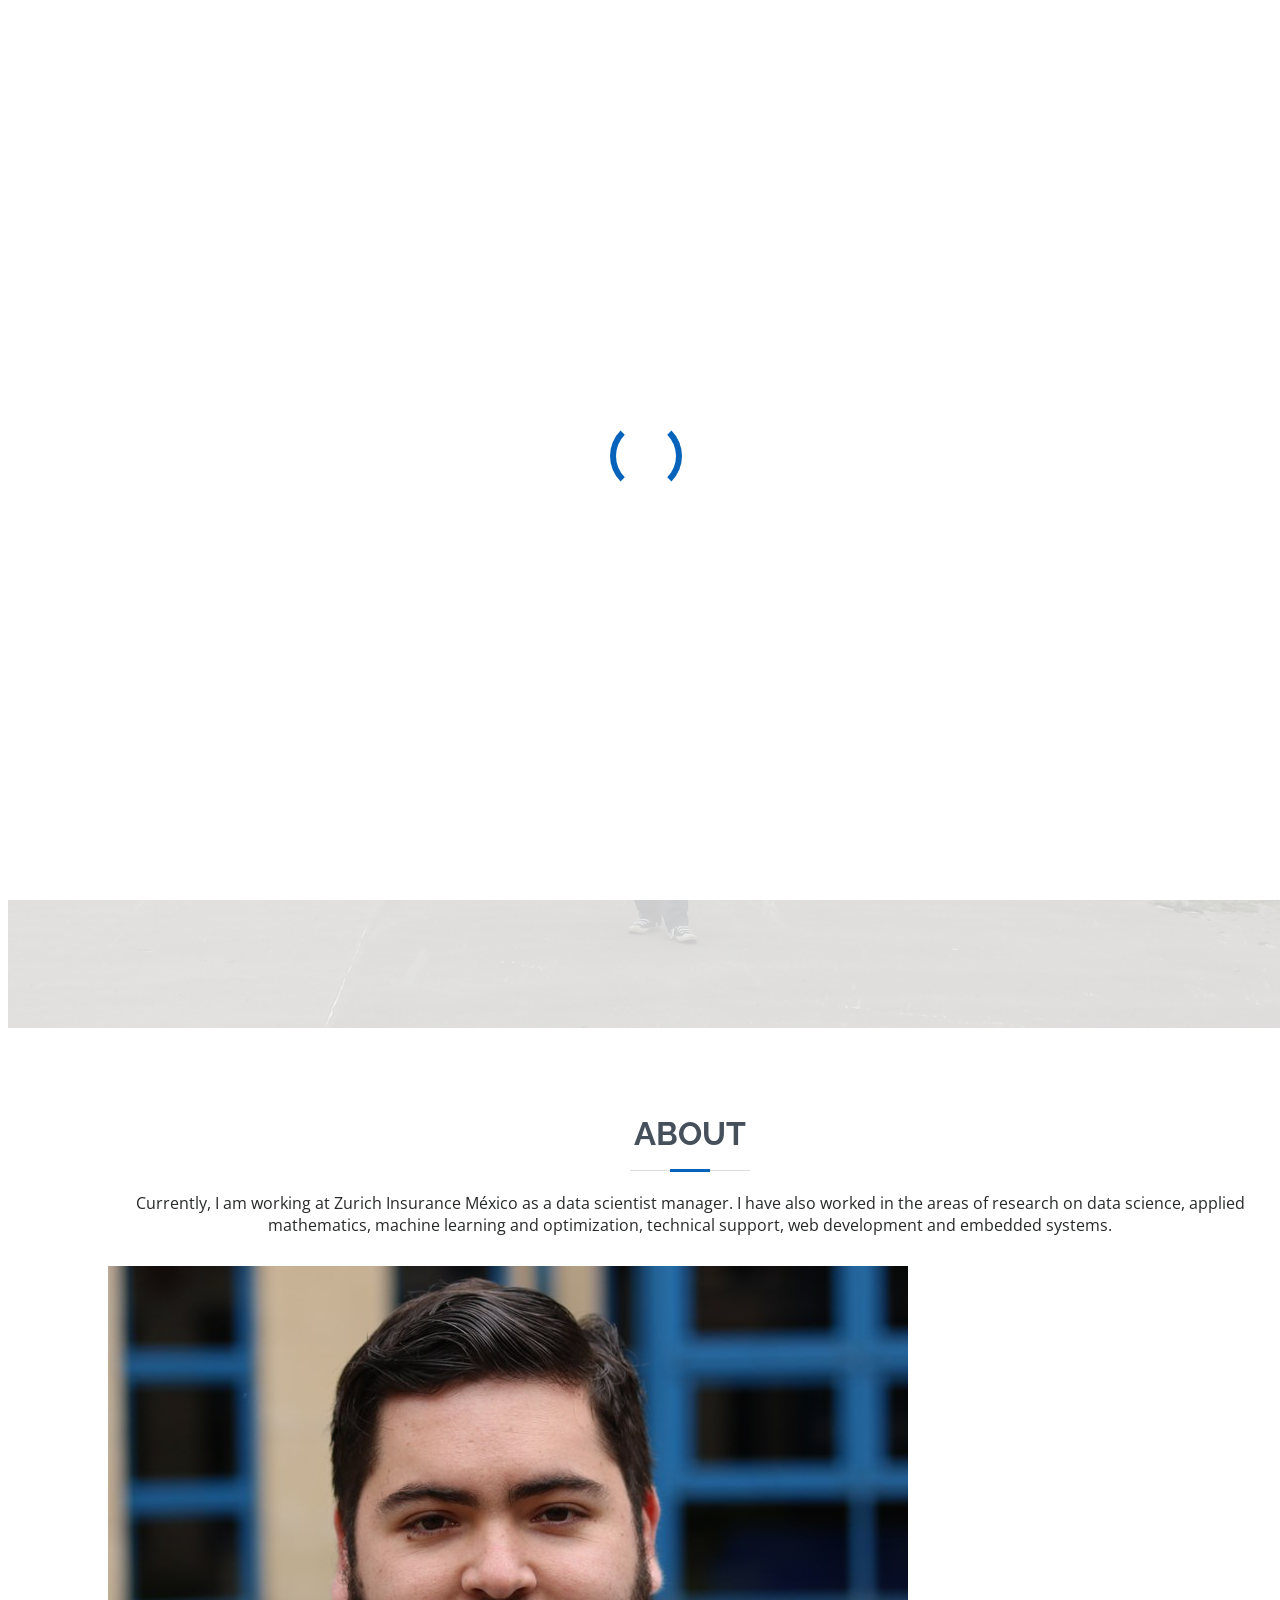
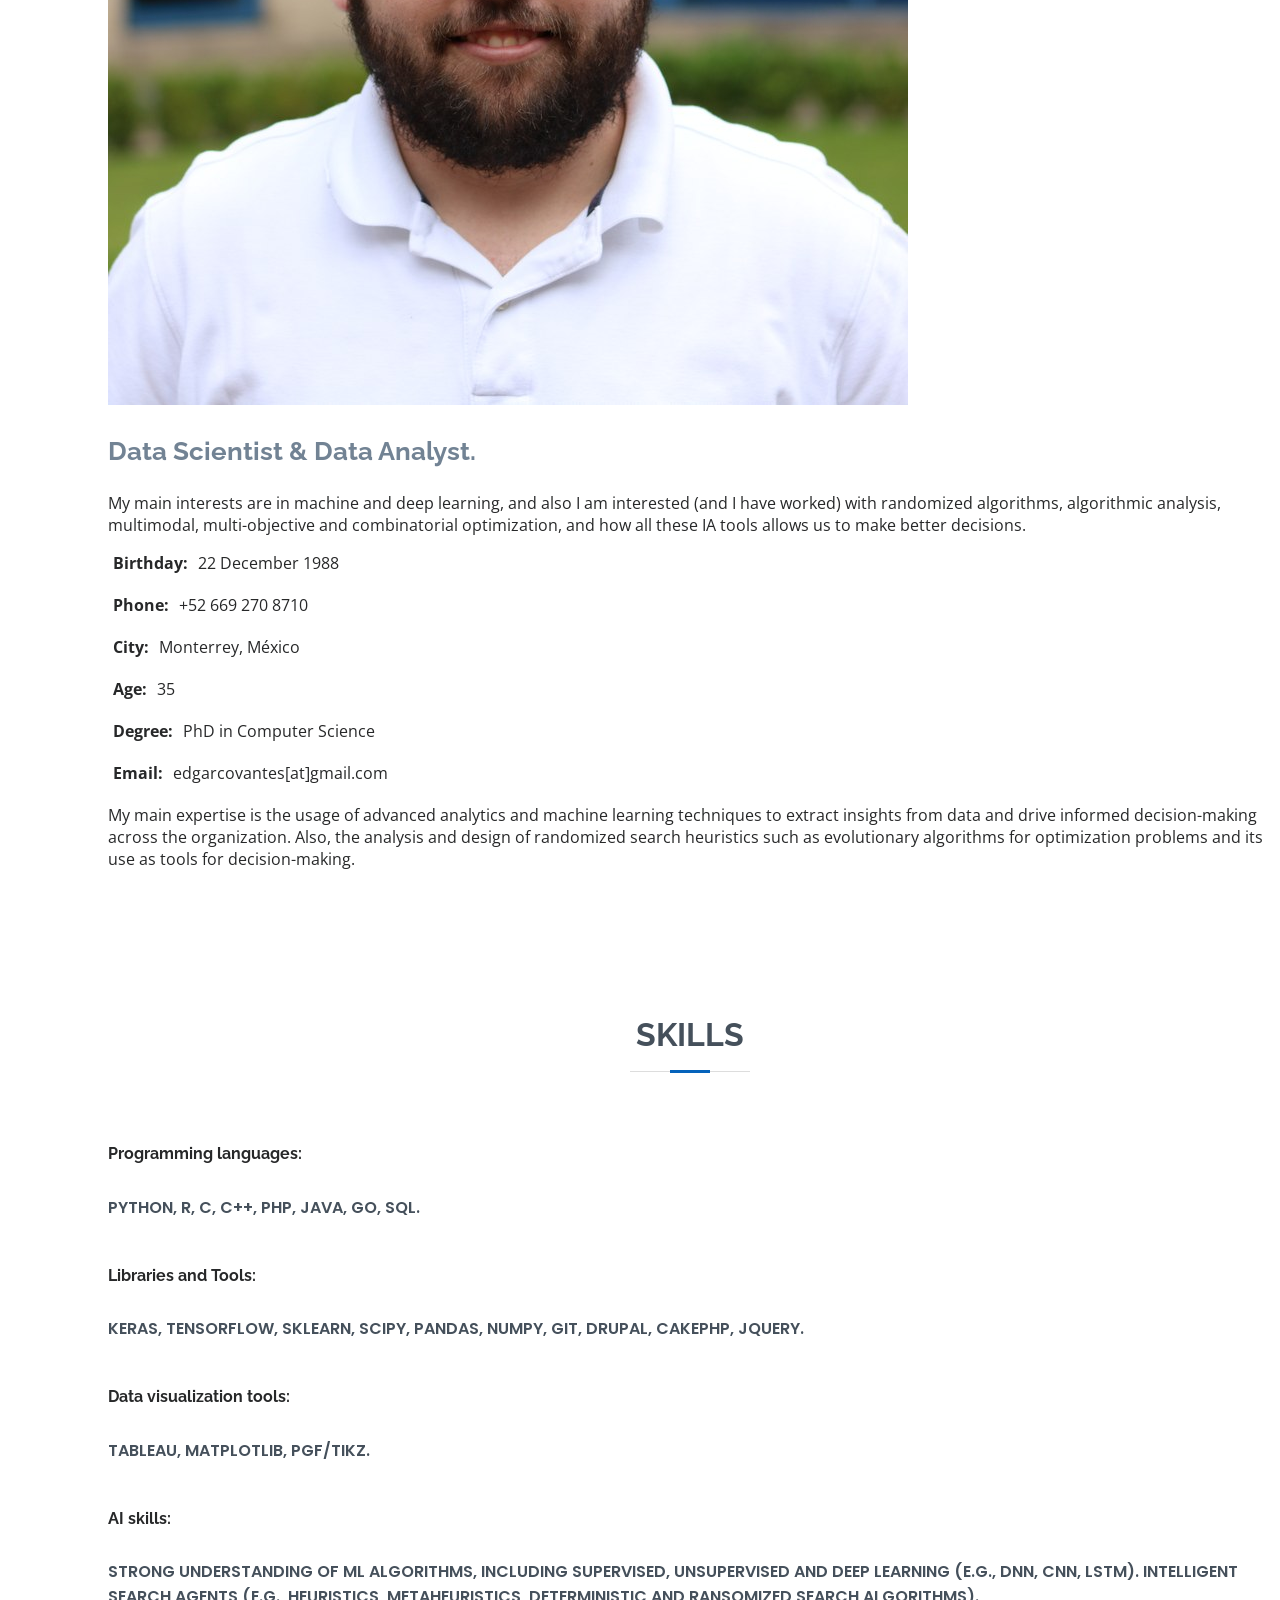
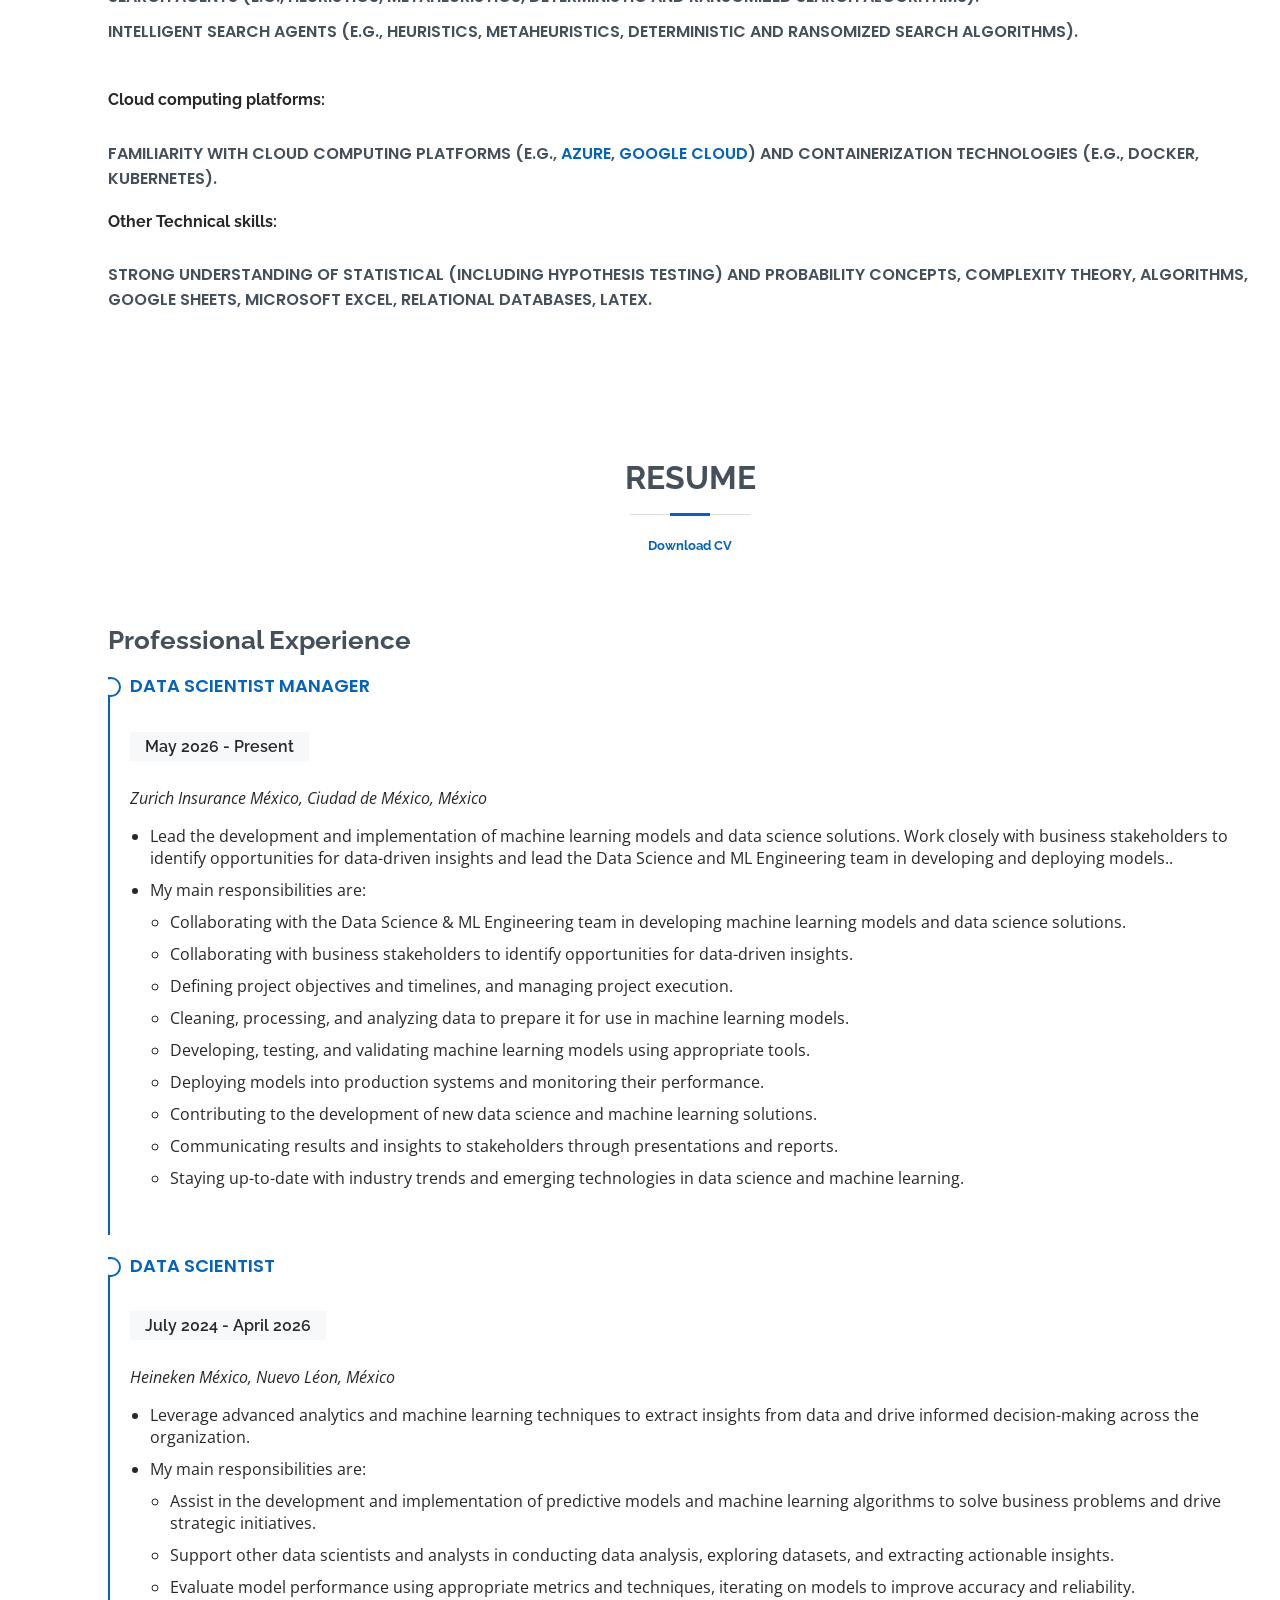
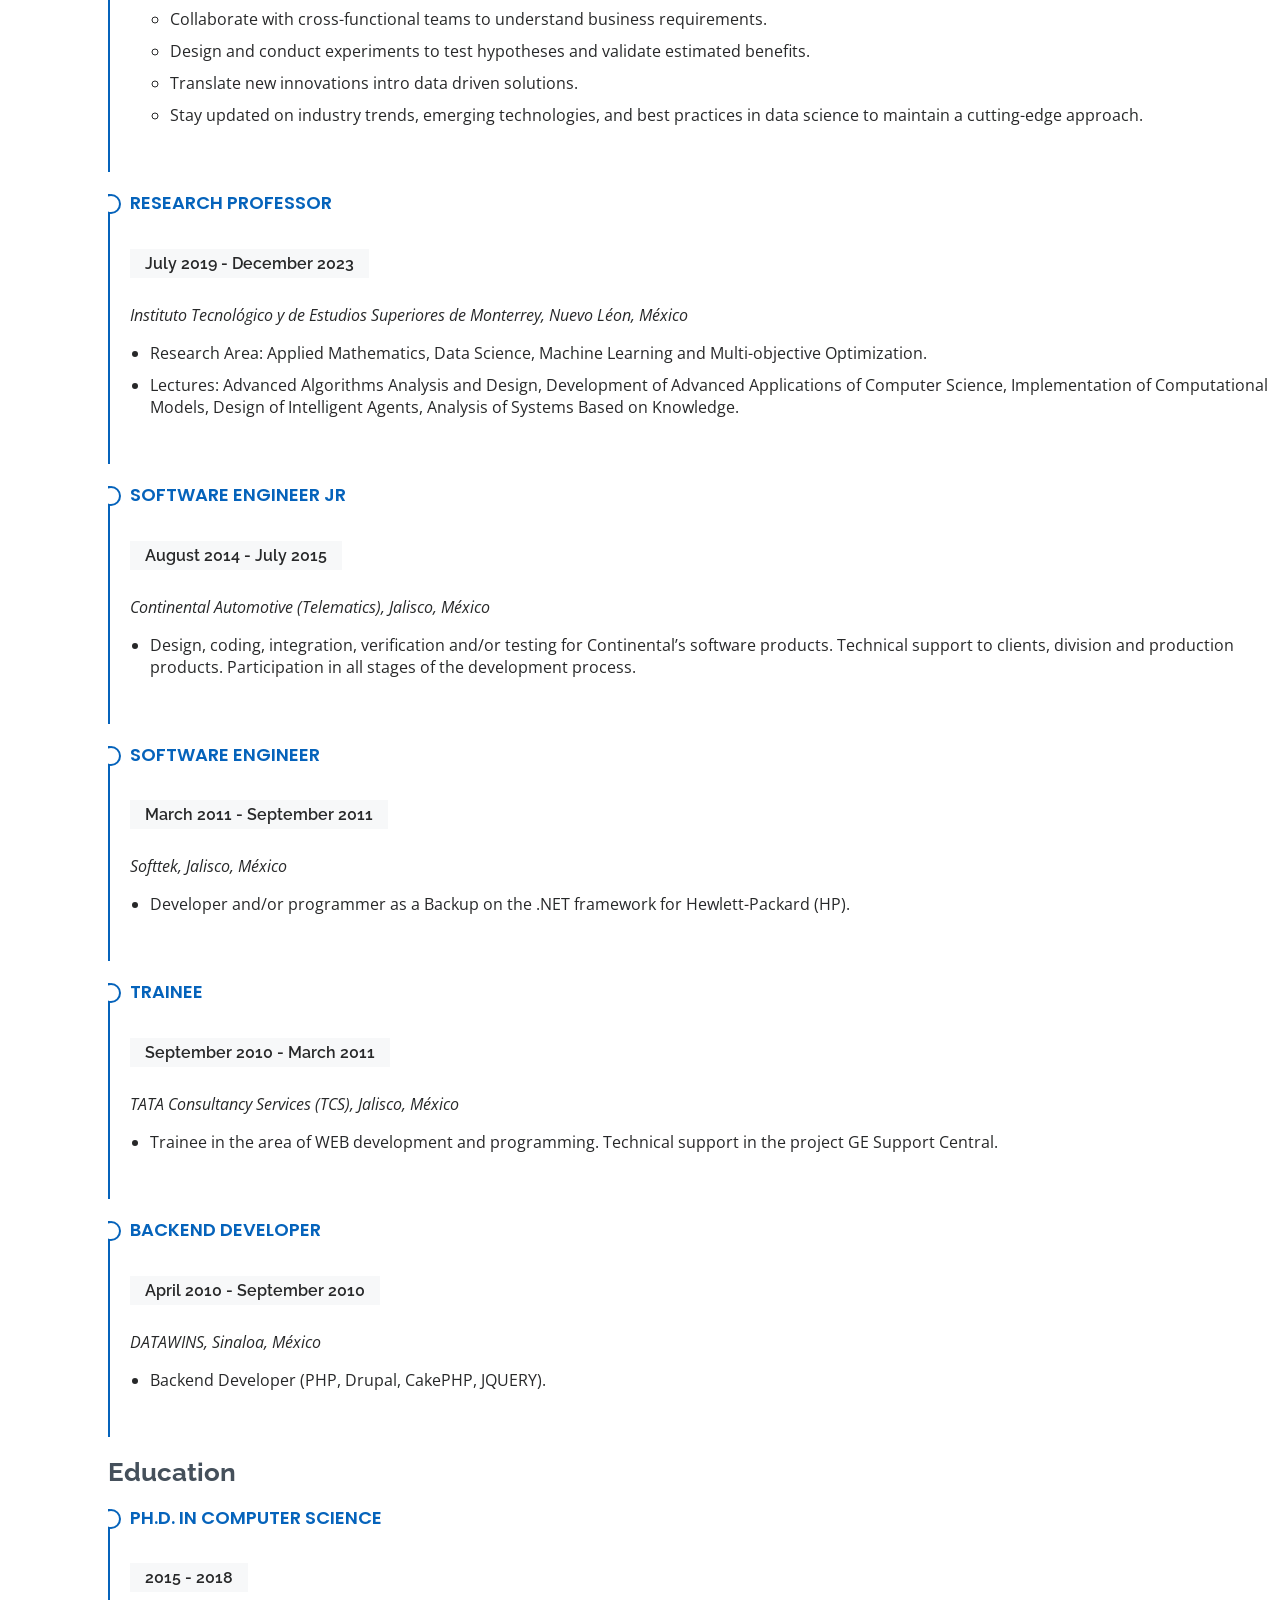
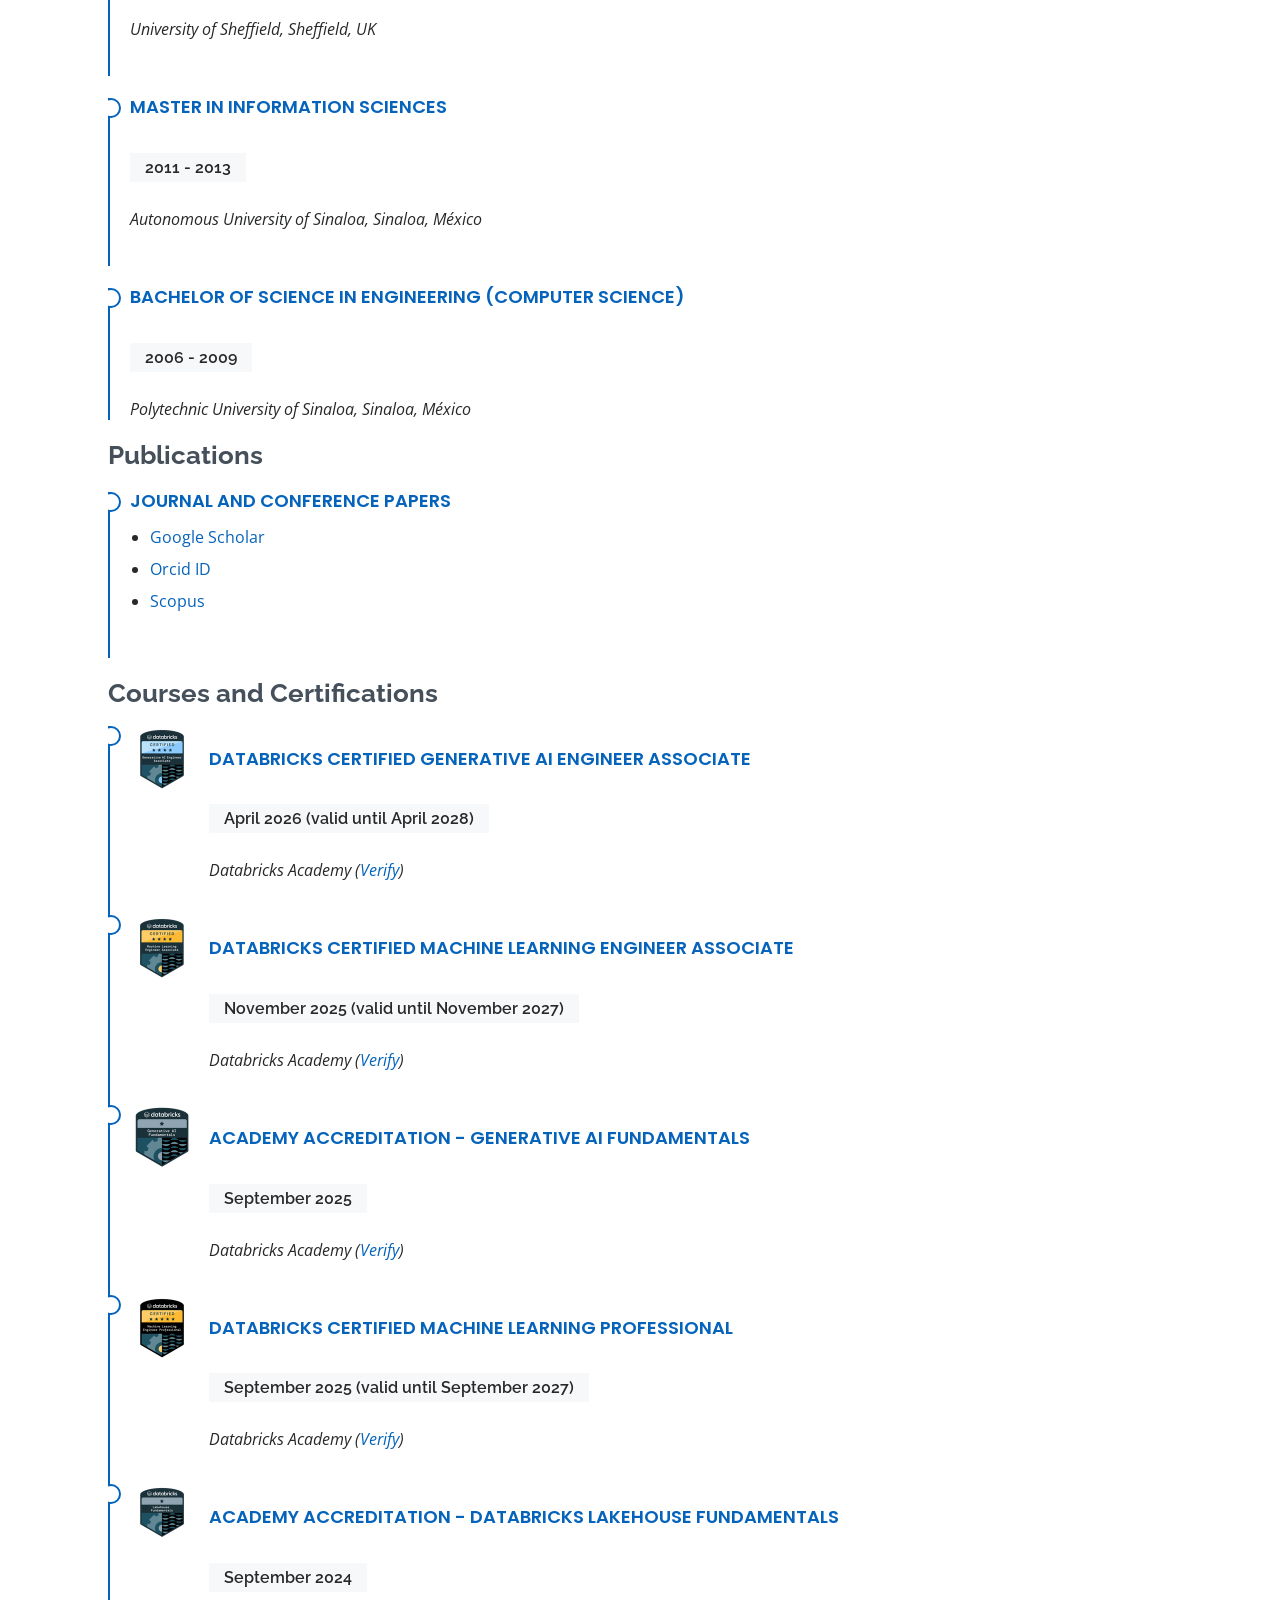
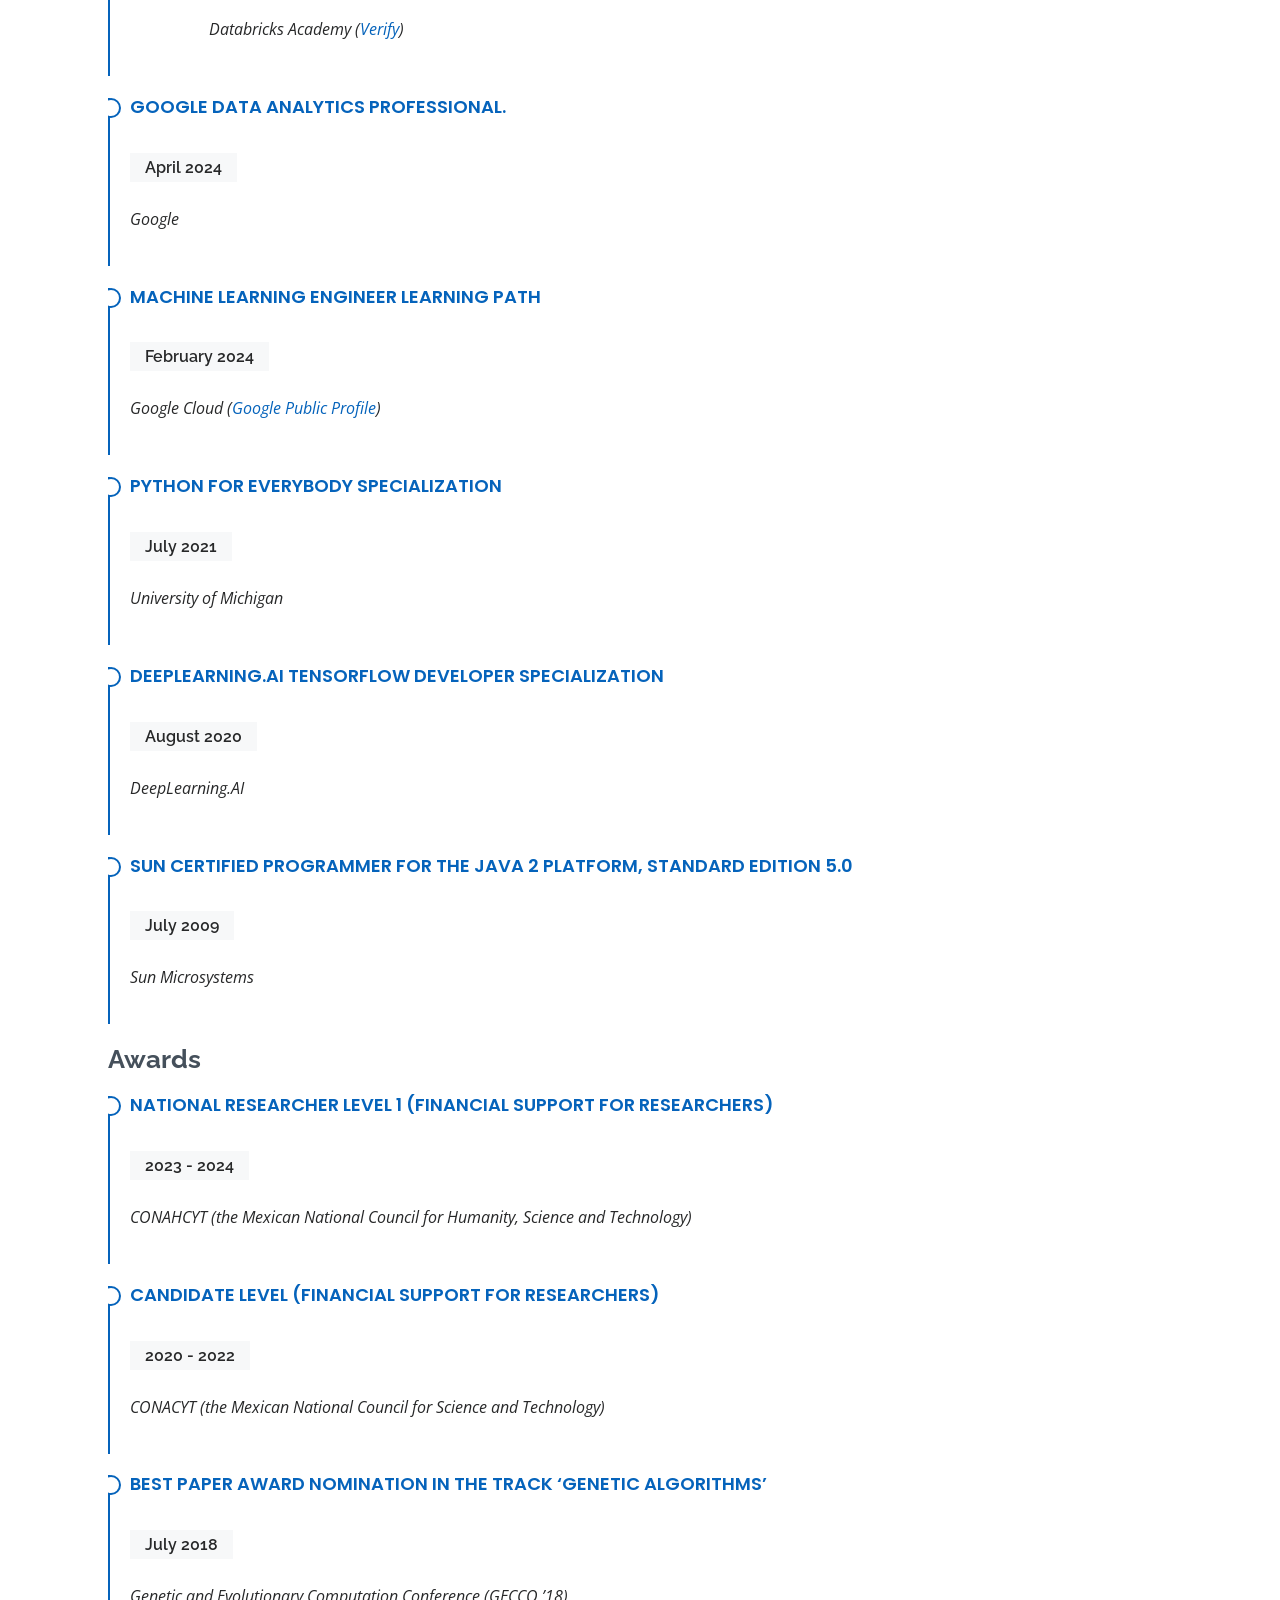
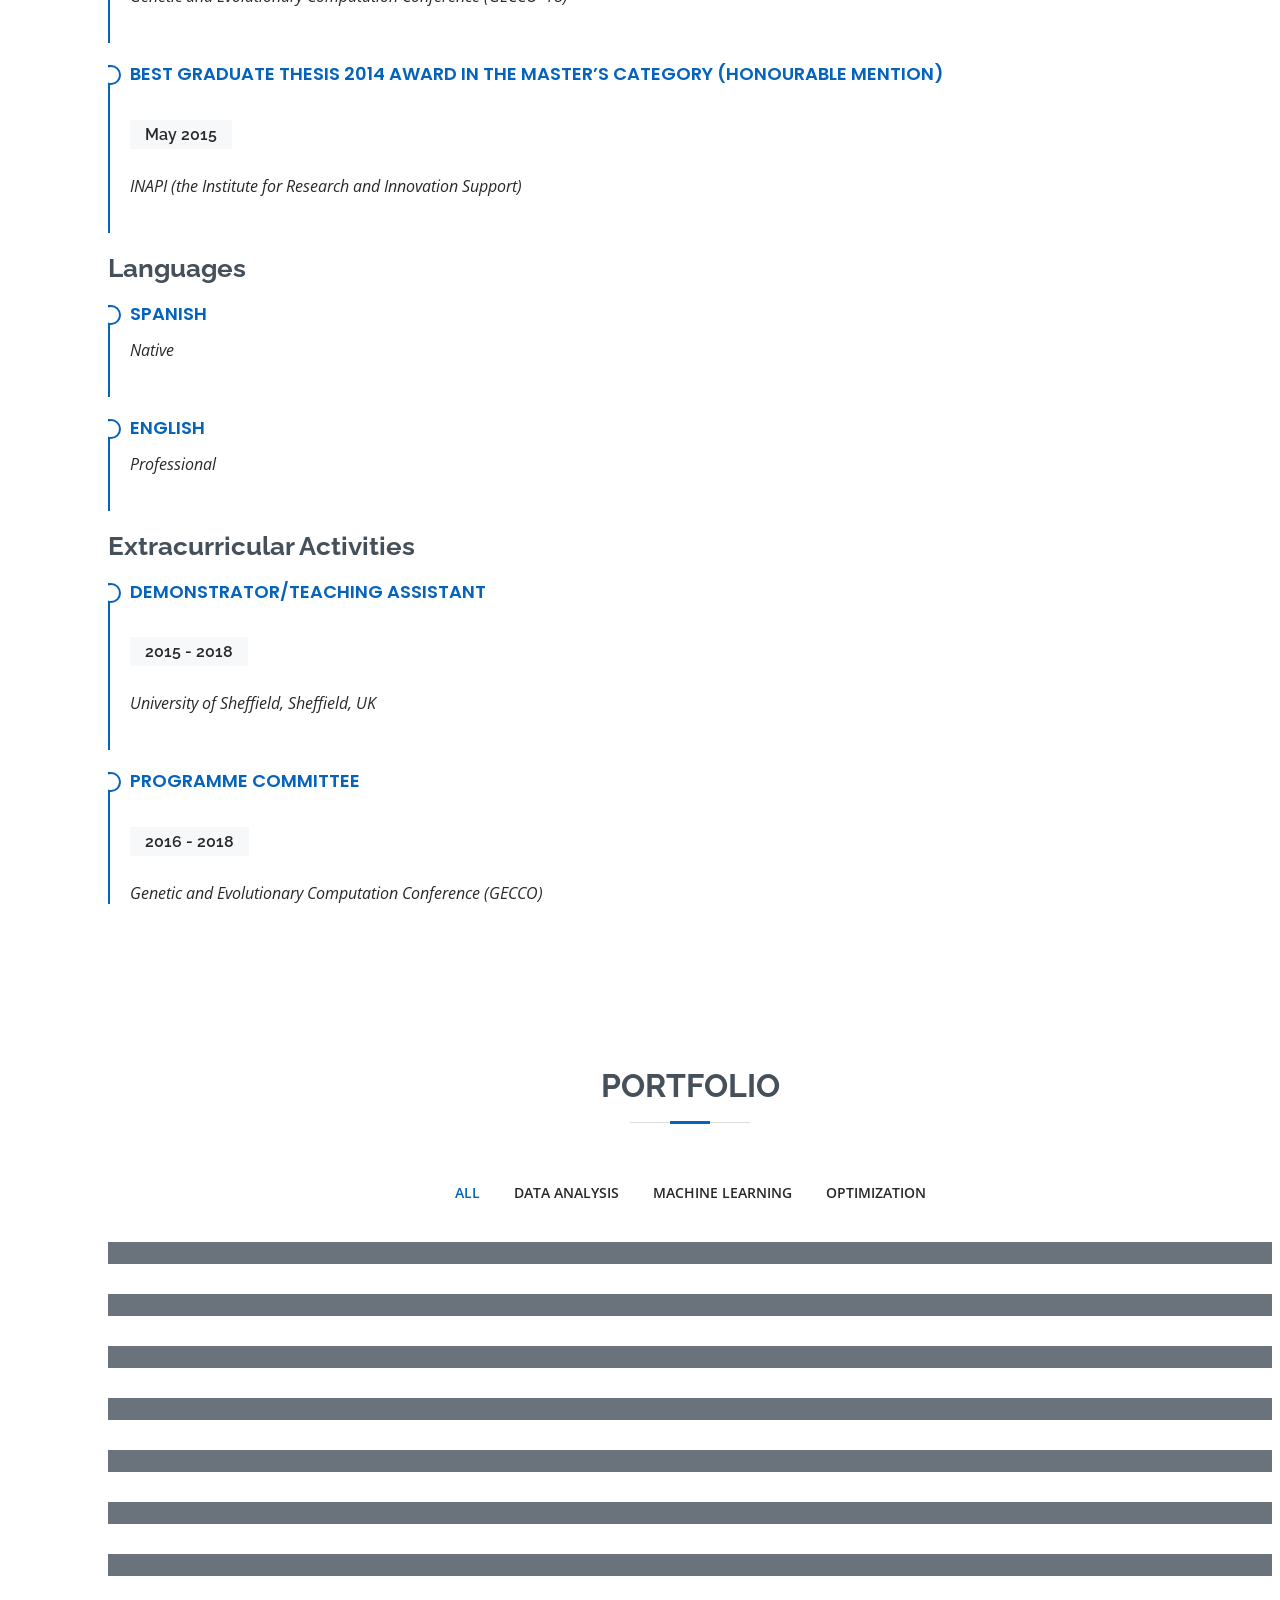
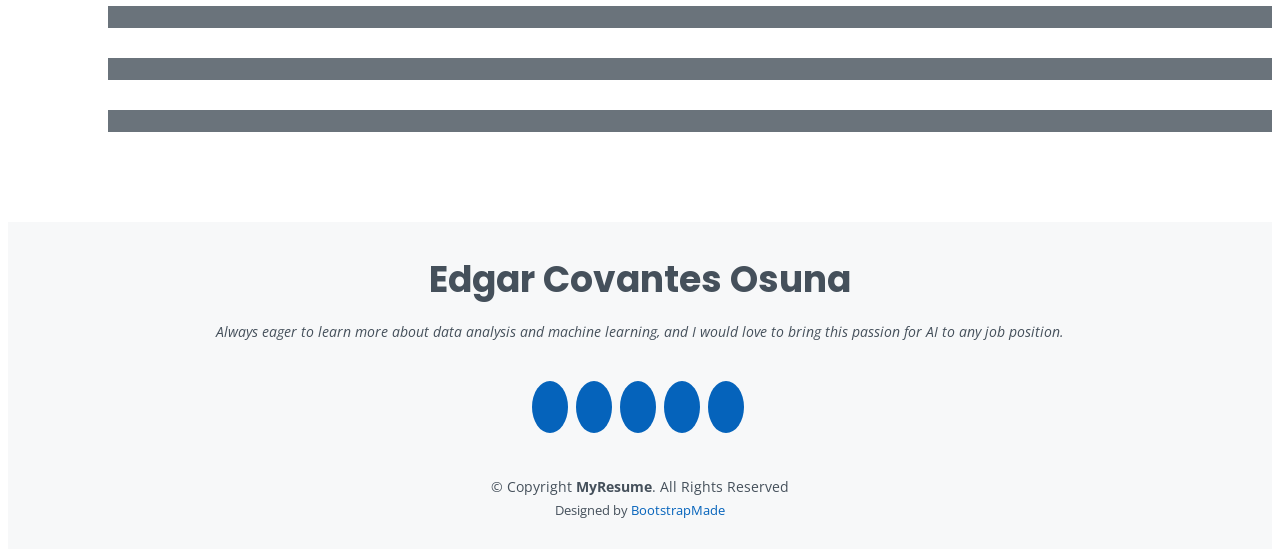
==== commit 1a570939: "Update professional profile: Data Scientist Manager at Zurich Insurance Adds the current role and cl" ====
--- a/index.html
+++ b/index.html
@@ -14,7 +14,9 @@
   <link href="assets/img/icon.png" rel="apple-touch-icon">
 
   <!-- Google Fonts -->
-  <link href="https://fonts.googleapis.com/css?family=Open+Sans:300,300i,400,400i,600,600i,700,700i|Raleway:300,300i,400,400i,500,500i,600,600i,700,700i|Poppins:300,300i,400,400i,500,500i,600,600i,700,700i" rel="stylesheet">
+  <link
+    href="https://fonts.googleapis.com/css?family=Open+Sans:300,300i,400,400i,600,600i,700,700i|Raleway:300,300i,400,400i,500,500i,600,600i,700,700i|Poppins:300,300i,400,400i,500,500i,600,600i,700,700i"
+    rel="stylesheet">
 
   <!-- Vendor CSS Files -->
   <link href="assets/vendor/aos/aos.css" rel="stylesheet">
@@ -49,7 +51,8 @@
         <li><a href="#hero" class="nav-link scrollto active"><i class="bx bx-home"></i> <span>Home</span></a></li>
         <li><a href="#about" class="nav-link scrollto"><i class="bx bx-user"></i> <span>About</span></a></li>
         <li><a href="#resume" class="nav-link scrollto"><i class="bx bx-file-blank"></i> <span>Resume</span></a></li>
-        <li><a href="#portfolio" class="nav-link scrollto"><i class="bx bx-book-content"></i> <span>Portfolio</span></a></li>
+        <li><a href="#portfolio" class="nav-link scrollto"><i class="bx bx-book-content"></i> <span>Portfolio</span></a>
+        </li>
         <!--<li><a href="#services" class="nav-link scrollto"><i class="bx bx-server"></i> <span>Services</span></a></li>
         <li><a href="#contact" class="nav-link scrollto"><i class="bx bx-envelope"></i> <span>Contact</span></a></li>-->
       </ul>
@@ -61,13 +64,18 @@
   <section id="hero" class="d-flex flex-column justify-content-center">
     <div class="container" data-aos="zoom-in" data-aos-delay="100">
       <h1>Edgar Covantes Osuna</h1>
-      <p>I'm a <span class="typed" data-typed-items="Researcher, Data Scientist, Machine Learning Engineer, Data Analyst"></span></p>
+      <p>I'm a <span class="typed"
+          data-typed-items="Researcher, Data Scientist, Machine Learning Engineer, Data Analyst"></span></p>
       <div class="social-links">
-        <a href="https://scholar.google.com/citations?user=1we-_1gAAAAJ&hl=en" target="_blank" title="Google Scholar"><i class="fa-brands fa-google-scholar"></i></a>
-		<a href="mailto:edgarcovantes@gmail.com" target="_blank" title="Gmail"><i class="bx bi-envelope"></i></a>
-		<a href="https://github.com/edgar-covantes-osuna" target="_blank" title="Github"><i class="bx bxl-github"></i></a>
-        <a href="https://www.linkedin.com/in/edgar-covantes-osuna" target="_blank" title="Linkedin"><i class="bx bxl-linkedin"></i></a>
-        <a href="https://www.kaggle.com/edgarcovantesosuna" target="_blank" title="Kaggle"><i class="fab fa-kaggle"></i></a>
+        <a href="https://scholar.google.com/citations?user=1we-_1gAAAAJ&hl=en" target="_blank" title="Google Scholar"><i
+            class="fa-brands fa-google-scholar"></i></a>
+        <a href="mailto:edgarcovantes@gmail.com" target="_blank" title="Gmail"><i class="bx bi-envelope"></i></a>
+        <a href="https://github.com/edgar-covantes-osuna" target="_blank" title="Github"><i
+            class="bx bxl-github"></i></a>
+        <a href="https://www.linkedin.com/in/edgar-covantes-osuna" target="_blank" title="Linkedin"><i
+            class="bx bxl-linkedin"></i></a>
+        <a href="https://www.kaggle.com/edgarcovantesosuna" target="_blank" title="Kaggle"><i
+            class="fab fa-kaggle"></i></a>
       </div>
     </div>
   </section><!-- End Hero -->
@@ -80,7 +88,9 @@
 
         <div class="section-title">
           <h2>About</h2>
-          <p>Currently, I am working at Heineken México as a data scientist. I have also worked in the areas of research on data science, applied mathematics, machine learning and optimization, technical support, web development and embedded systems.</p>
+          <p>Currently, I am working at Zurich Insurance México as a data scientist manager. I have also worked in the
+            areas of research on data science, applied mathematics, machine learning and optimization, technical
+            support, web development and embedded systems.</p>
         </div>
 
         <div class="row">
@@ -90,7 +100,9 @@
           <div class="col-lg-8 pt-4 pt-lg-0 content">
             <h3>Data Scientist &amp; Data Analyst.</h3>
             <p class="fst-italic">
-              My main interests are in machine and deep learning, and also I am interested (and I have worked) with randomized algorithms, algorithmic analysis, multimodal, multi-objective and combinatorial optimization, and how all these IA tools allows us to make better decisions.
+              My main interests are in machine and deep learning, and also I am interested (and I have worked) with
+              randomized algorithms, algorithmic analysis, multimodal, multi-objective and combinatorial optimization,
+              and how all these IA tools allows us to make better decisions.
             </p>
             <div class="row">
               <div class="col-lg-6">
@@ -104,14 +116,19 @@
               <div class="col-lg-6">
                 <ul>
                   <li><i class="bi bi-chevron-right"></i> <strong>Age:</strong> <span>35</span></li>
-                  <li><i class="bi bi-chevron-right"></i> <strong>Degree:</strong> <span>PhD in Computer Science</span></li>
-                  <li><i class="bi bi-chevron-right"></i> <strong>Email:</strong> <span>edgarcovantes[at]gmail.com</span></li>
+                  <li><i class="bi bi-chevron-right"></i> <strong>Degree:</strong> <span>PhD in Computer Science</span>
+                  </li>
+                  <li><i class="bi bi-chevron-right"></i> <strong>Email:</strong>
+                    <span>edgarcovantes[at]gmail.com</span></li>
                   <!--<li><i class="bi bi-chevron-right"></i> <strong>Freelance:</strong> <span>Available</span></li>-->
                 </ul>
               </div>
             </div>
             <p>
-              My main expertise is the usage of advanced analytics and machine learning techniques to extract insights from data and drive informed decision-making across the organization. Also, the analysis and design of randomized search heuristics such as evolutionary algorithms for optimization problems and its use as tools for decision-making.
+              My main expertise is the usage of advanced analytics and machine learning techniques to extract insights
+              from data and drive informed decision-making across the organization. Also, the analysis and design of
+              randomized search heuristics such as evolutionary algorithms for optimization problems and its use as
+              tools for decision-making.
             </p>
           </div>
         </div>
@@ -130,40 +147,48 @@
 
         <div class="row skills-content">
           <div class="col-lg-6">
-			<h4>Programming languages:</h4>
-			<div class="progress">
-			  <span class="skill"><i class="bi bi-chevron-right"></i> Python, R, C, C++, PHP, Java, Go, SQL.</span>
-			</div>
+            <h4>Programming languages:</h4>
+            <div class="progress">
+              <span class="skill"><i class="bi bi-chevron-right"></i> Python, R, C, C++, PHP, Java, Go, SQL.</span>
+            </div>
             <h4>Libraries and Tools:</h4>
-			  <div class="progress">
-				<span class="skill"><i class="bi bi-chevron-right"></i> Keras, TensorFlow, Sklearn, SciPy, Pandas, Numpy, Git, Drupal, CakePHP, jQuery.</span>
-			  </div>
+            <div class="progress">
+              <span class="skill"><i class="bi bi-chevron-right"></i> Keras, TensorFlow, Sklearn, SciPy, Pandas, Numpy,
+                Git, Drupal, CakePHP, jQuery.</span>
+            </div>
             <h4>Data visualization tools:</h4>
-			  <div class="progress">
-				<span class="skill"><i class="bi bi-chevron-right"></i> Tableau, Matplotlib, PGF/TikZ.</span>
-			  </div>
+            <div class="progress">
+              <span class="skill"><i class="bi bi-chevron-right"></i> Tableau, Matplotlib, PGF/TikZ.</span>
+            </div>
           </div>
 
           <div class="col-lg-6">
             <h4>AI skills:</h4>
-			  <div class="progress">
-				<span class="skill"><i class="bi bi-chevron-right"></i> Strong understanding of ML algorithms, including supervised, unsupervised and deep learning (e.g., DNN, 
-				CNN, LSTM). Intelligent search agents (e.g., heuristics, metaheuristics, deterministic and ransomized search algorithms).</span>
-			  </div>
-			  <div class="progress">
-				<span class="skill"><i class="bi bi-chevron-right"></i> Intelligent search agents (e.g., heuristics, metaheuristics, deterministic and ransomized search 
-				algorithms).</span>
-			  </div>
+            <div class="progress">
+              <span class="skill"><i class="bi bi-chevron-right"></i> Strong understanding of ML algorithms, including
+                supervised, unsupervised and deep learning (e.g., DNN,
+                CNN, LSTM). Intelligent search agents (e.g., heuristics, metaheuristics, deterministic and ransomized
+                search algorithms).</span>
+            </div>
+            <div class="progress">
+              <span class="skill"><i class="bi bi-chevron-right"></i> Intelligent search agents (e.g., heuristics,
+                metaheuristics, deterministic and ransomized search
+                algorithms).</span>
+            </div>
             <h4>Cloud computing platforms:</h4>
-			<div class="progress">
-			  <span class="skill"><i class="bi bi-chevron-right"></i> Familiarity with cloud computing platforms (e.g., <a href="https://learn.microsoft.com/en-us/users/edgarcovantesosuna-2058/">Azure</a>, <a href="https://www.cloudskillsboost.google/public_profiles/bbde823d-607d-416d-bc5a-2d713ac67fb4">Google Cloud</a>) and
-containerization technologies (e.g., Docker, Kubernetes).</span>
-			</div>
+            <div class="progress">
+              <span class="skill"><i class="bi bi-chevron-right"></i> Familiarity with cloud computing platforms (e.g.,
+                <a href="https://learn.microsoft.com/en-us/users/edgarcovantesosuna-2058/">Azure</a>, <a
+                  href="https://www.cloudskillsboost.google/public_profiles/bbde823d-607d-416d-bc5a-2d713ac67fb4">Google
+                  Cloud</a>) and
+                containerization technologies (e.g., Docker, Kubernetes).</span>
+            </div>
             <h4>Other Technical skills: </h4>
-			<div class="progress">
-			  <span class="skill"><i class="bi bi-chevron-right"></i> Strong understanding of Statistical (including hypothesis testing) and Probability concepts, Complexity Theory, 
-			  Algorithms, Google Sheets, Microsoft Excel, Relational databases, LaTeX.</span>
-			 </div>
+            <div class="progress">
+              <span class="skill"><i class="bi bi-chevron-right"></i> Strong understanding of Statistical (including
+                hypothesis testing) and Probability concepts, Complexity Theory,
+                Algorithms, Google Sheets, Microsoft Excel, Relational databases, LaTeX.</span>
+            </div>
           </div>
         </div>
       </div>
@@ -176,8 +201,8 @@
         <div class="section-title">
           <h2>Resume</h2>
           <div class="text-center">
-		    <h5><a href="assets/cv/Resume_DAML_Edgar_Covantes_Osuna.pdf" target="_blank">Download CV</a></h5>
-	      </div>
+            <h5><a href="assets/cv/Resume_DAML_Edgar_Covantes_Osuna.pdf" target="_blank">Download CV</a></h5>
+          </div>
           <!--<p>Magnam dolores commodi suscipit. Necessitatibus eius consequatur ex aliquid fuga eum quidem. Sit sint consectetur velit. Quisquam quos quisquam cupiditate. Et nemo qui impedit suscipit alias ea. Quia fugiat sit in iste officiis commodi quidem hic quas.</p>-->
         </div>
 
@@ -193,23 +218,52 @@
                 <li>alice.barkley@example.com</li>
               </ul>
             </div>-->
-			<h3 class="resume-title">Professional Experience</h3>
-			<div class="resume-item">
+            <h3 class="resume-title">Professional Experience</h3>
+            <div class="resume-item">
+              <h4>Data Scientist Manager</h4>
+              <h5>May 2026 - Present</h5>
+              <p><em>Zurich Insurance México, Ciudad de México, México </em></p>
+              <ul>
+                <li>Lead the development and implementation of machine learning models and data science solutions. Work
+                  closely with business stakeholders to identify opportunities for data-driven insights and lead the
+                  Data Science and ML Engineering team in developing and deploying models..</li>
+                <li>My main responsibilities are: </li>
+                <ul>
+                  <li>Collaborating with the Data Science & ML Engineering team in developing machine learning models
+                    and data science solutions.</li>
+                  <li>Collaborating with business stakeholders to identify opportunities for data-driven insights.</li>
+                  <li>Defining project objectives and timelines, and managing project execution.</li>
+                  <li>Cleaning, processing, and analyzing data to prepare it for use in machine learning models.</li>
+                  <li>Developing, testing, and validating machine learning models using appropriate tools.</li>
+                  <li>Deploying models into production systems and monitoring their performance.</li>
+                  <li>Contributing to the development of new data science and machine learning solutions.</li>
+                  <li>Communicating results and insights to stakeholders through presentations and reports.</li>
+                  <li>Staying up-to-date with industry trends and emerging technologies in data science and machine
+                    learning.</li>
+                </ul>
+              </ul>
+            </div>
+            <div class="resume-item">
               <h4>Data Scientist</h4>
-              <h5>July 2024 - Present</h5>
+              <h5>July 2024 - April 2026</h5>
               <p><em>Heineken México, Nuevo Léon, México </em></p>
               <ul>
-                <li>Leverage advanced analytics and machine learning techniques to extract insights from data and drive informed decision-making across the organization.</li>
+                <li>Leverage advanced analytics and machine learning techniques to extract insights from data and drive
+                  informed decision-making across the organization.</li>
                 <li>My main responsibilities are: </li>
-				<ul>
-					<li>Assist in the development and implementation of predictive models and machine learning algorithms to solve business problems and drive strategic initiatives.</li>
-					<li>Support other data scientists and analysts in conducting data analysis, exploring datasets, and extracting actionable insights.</li>
-					<li>Evaluate model performance using appropriate metrics and techniques, iterating on models to improve accuracy and reliability.</li>
-					<li>Collaborate with cross-functional teams to understand business requirements.</li>
-					<li>Design and conduct experiments to test hypotheses and validate estimated benefits.</li>
-					<li>Translate new innovations intro data driven solutions.</li>
-					<li>Stay updated on industry trends, emerging technologies, and best practices in data science to maintain a cutting-edge approach.</li>
-				</ul>
+                <ul>
+                  <li>Assist in the development and implementation of predictive models and machine learning algorithms
+                    to solve business problems and drive strategic initiatives.</li>
+                  <li>Support other data scientists and analysts in conducting data analysis, exploring datasets, and
+                    extracting actionable insights.</li>
+                  <li>Evaluate model performance using appropriate metrics and techniques, iterating on models to
+                    improve accuracy and reliability.</li>
+                  <li>Collaborate with cross-functional teams to understand business requirements.</li>
+                  <li>Design and conduct experiments to test hypotheses and validate estimated benefits.</li>
+                  <li>Translate new innovations intro data driven solutions.</li>
+                  <li>Stay updated on industry trends, emerging technologies, and best practices in data science to
+                    maintain a cutting-edge approach.</li>
+                </ul>
               </ul>
             </div>
             <div class="resume-item">
@@ -217,9 +271,12 @@
               <h5>July 2019 - December 2023</h5>
               <p><em>Instituto Tecnológico y de Estudios Superiores de Monterrey, Nuevo Léon, México </em></p>
               <ul>
-                <li>Research Area: Applied Mathematics, Data Science, Machine Learning and Multi-objective Optimization.</li>
-                <li>Lectures: Advanced Algorithms Analysis and Design, Development of Advanced Applications of Computer Science,
-Implementation of Computational Models, Design of Intelligent Agents, Analysis of Systems Based on Knowledge. </li>
+                <li>Research Area: Applied Mathematics, Data Science, Machine Learning and Multi-objective Optimization.
+                </li>
+                <li>Lectures: Advanced Algorithms Analysis and Design, Development of Advanced Applications of Computer
+                  Science,
+                  Implementation of Computational Models, Design of Intelligent Agents, Analysis of Systems Based on
+                  Knowledge. </li>
               </ul>
             </div>
             <div class="resume-item">
@@ -227,8 +284,10 @@
               <h5>August 2014 - July 2015</h5>
               <p><em>Continental Automotive (Telematics), Jalisco, México</em></p>
               <ul>
-                <li>Design, coding, integration, verification and/or testing for Continental’s software products. Technical support to
-clients, division and production products. Participation in all stages of the development process.</li>
+                <li>Design, coding, integration, verification and/or testing for Continental’s software products.
+                  Technical support to
+                  clients, division and production products. Participation in all stages of the development process.
+                </li>
               </ul>
             </div>
             <div class="resume-item">
@@ -239,17 +298,18 @@
                 <li>Developer and/or programmer as a Backup on the .NET framework for Hewlett-Packard (HP).</li>
               </ul>
             </div>
-			
-			<div class="resume-item">
+
+            <div class="resume-item">
               <h4>Trainee</h4>
               <h5>September 2010 - March 2011</h5>
               <p><em>TATA Consultancy Services (TCS), Jalisco, México</em></p>
               <ul>
-                <li>Trainee in the area of WEB development and programming. Technical support in the project GE Support Central.</li>
-              </ul>
-            </div>
-			
-			<div class="resume-item">
+                <li>Trainee in the area of WEB development and programming. Technical support in the project GE Support
+                  Central.</li>
+              </ul>
+            </div>
+
+            <div class="resume-item">
               <h4>Backend Developer</h4>
               <h5>April 2010 - September 2010</h5>
               <p><em>DATAWINS, Sinaloa, México</em></p>
@@ -257,8 +317,8 @@
                 <li>Backend Developer (PHP, Drupal, CakePHP, JQUERY).</li>
               </ul>
             </div>
-			
-			<h3 class="resume-title">Education</h3>
+
+            <h3 class="resume-title">Education</h3>
             <div class="resume-item">
               <h4>Ph.D. in Computer Science</h4>
               <h5>2015 - 2018</h5>
@@ -274,59 +334,69 @@
               <h5>2006 - 2009</h5>
               <p><em>Polytechnic University of Sinaloa, Sinaloa, México</em></p>
             </div>
-			            
+
           </div>
           <div class="col-lg-6">
-			
-			<h3 class="resume-title">Publications</h3>
-            <div class="resume-item">
-				<h4>Journal and Conference papers</h4>
-				<ul>
+
+            <h3 class="resume-title">Publications</h3>
+            <div class="resume-item">
+              <h4>Journal and Conference papers</h4>
+              <ul>
                 <li><a href="https://scholar.google.com/citations?user=1we-_1gAAAAJ&hl=en">Google Scholar</a></li>
                 <li><a href="https://orcid.org/0000-0001-5991-6927">Orcid ID</a></li>
                 <li><a href="https://www.scopus.com/authid/detail.uri?authorId=57202436466">Scopus</a></li>
               </ul>
             </div>
-			
+
             <h3 class="resume-title">Courses and Certifications</h3>
             <div class="resume-item has-badge">
-              <img src="assets/img/certificaciones/databricks-genai-engineer-associate.png" class="cert-badge" alt="Databricks Certified Generative AI Engineer Associate badge" loading="lazy">
+              <img src="assets/img/certificaciones/databricks-genai-engineer-associate.png" class="cert-badge"
+                alt="Databricks Certified Generative AI Engineer Associate badge" loading="lazy">
               <div class="cert-body">
                 <h4>Databricks Certified Generative AI Engineer Associate</h4>
                 <h5>April 2026 (valid until April 2028)</h5>
-                <p><em>Databricks Academy (<a href="https://www.credential.net/1946229c-014e-470a-b7c7-5cfd1e7089af" target="_blank">Verify</a>)</em></p>
+                <p><em>Databricks Academy (<a href="https://www.credential.net/1946229c-014e-470a-b7c7-5cfd1e7089af"
+                      target="_blank">Verify</a>)</em></p>
               </div>
             </div>
             <div class="resume-item has-badge">
-              <img src="assets/img/certificaciones/databricks-ml-engineer-associate.png" class="cert-badge" alt="Databricks Certified Machine Learning Engineer Associate badge" loading="lazy">
+              <img src="assets/img/certificaciones/databricks-ml-engineer-associate.png" class="cert-badge"
+                alt="Databricks Certified Machine Learning Engineer Associate badge" loading="lazy">
               <div class="cert-body">
                 <h4>Databricks Certified Machine Learning Engineer Associate</h4>
                 <h5>November 2025 (valid until November 2027)</h5>
-                <p><em>Databricks Academy (<a href="https://www.credential.net/17cfd5ee-408b-42ce-b6f6-3a5145f44c18" target="_blank">Verify</a>)</em></p>
+                <p><em>Databricks Academy (<a href="https://www.credential.net/17cfd5ee-408b-42ce-b6f6-3a5145f44c18"
+                      target="_blank">Verify</a>)</em></p>
               </div>
             </div>
             <div class="resume-item has-badge">
-              <img src="assets/img/certificaciones/databricks-genai-fundamentals.png" class="cert-badge" alt="Academy Accreditation - Generative AI Fundamentals badge" loading="lazy">
+              <img src="assets/img/certificaciones/databricks-genai-fundamentals.png" class="cert-badge"
+                alt="Academy Accreditation - Generative AI Fundamentals badge" loading="lazy">
               <div class="cert-body">
                 <h4>Academy Accreditation - Generative AI Fundamentals</h4>
                 <h5>September 2025</h5>
-                <p><em>Databricks Academy (<a href="https://www.credential.net/a9ef20b1-6b1f-4039-a3a3-1c5d8f835acd" target="_blank">Verify</a>)</em></p>
+                <p><em>Databricks Academy (<a href="https://www.credential.net/a9ef20b1-6b1f-4039-a3a3-1c5d8f835acd"
+                      target="_blank">Verify</a>)</em></p>
               </div>
             </div>
             <div class="resume-item has-badge">
-              <img src="assets/img/certificaciones/databricks-ml-professional.png" class="cert-badge" alt="Databricks Certified Machine Learning Professional badge" loading="lazy">
+              <img src="assets/img/certificaciones/databricks-ml-professional.png" class="cert-badge"
+                alt="Databricks Certified Machine Learning Professional badge" loading="lazy">
               <div class="cert-body">
                 <h4>Databricks Certified Machine Learning Professional</h4>
                 <h5>September 2025 (valid until September 2027)</h5>
-                <p><em>Databricks Academy (<a href="https://www.credential.net/0d3f7c27-0a96-45fe-be73-9ae842c27990" target="_blank">Verify</a>)</em></p>
+                <p><em>Databricks Academy (<a href="https://www.credential.net/0d3f7c27-0a96-45fe-be73-9ae842c27990"
+                      target="_blank">Verify</a>)</em></p>
               </div>
             </div>
             <div class="resume-item has-badge">
-              <img src="assets/img/certificaciones/databricks-lakehouse-fundamentals.png" class="cert-badge" alt="Academy Accreditation - Databricks Lakehouse Fundamentals badge" loading="lazy">
+              <img src="assets/img/certificaciones/databricks-lakehouse-fundamentals.png" class="cert-badge"
+                alt="Academy Accreditation - Databricks Lakehouse Fundamentals badge" loading="lazy">
               <div class="cert-body">
                 <h4>Academy Accreditation - Databricks Lakehouse Fundamentals</h4>
                 <h5>September 2024</h5>
-                <p><em>Databricks Academy (<a href="https://www.credential.net/8e969c61-4463-4adc-b591-79e56da7f5a3" target="_blank">Verify</a>)</em></p>
+                <p><em>Databricks Academy (<a href="https://www.credential.net/8e969c61-4463-4adc-b591-79e56da7f5a3"
+                      target="_blank">Verify</a>)</em></p>
               </div>
             </div>
             <div class="resume-item">
@@ -337,7 +407,9 @@
             <div class="resume-item">
               <h4>Machine Learning Engineer Learning Path</h4>
               <h5>February 2024</h5>
-              <p><em>Google Cloud (<a href="https://www.cloudskillsboost.google/public_profiles/bbde823d-607d-416d-bc5a-2d713ac67fb4">Google Public Profile</a>)</em></p>
+              <p><em>Google Cloud (<a
+                    href="https://www.cloudskillsboost.google/public_profiles/bbde823d-607d-416d-bc5a-2d713ac67fb4">Google
+                    Public Profile</a>)</em></p>
             </div>
             <div class="resume-item">
               <h4>Python for Everybody Specialization</h4>
@@ -354,7 +426,7 @@
               <h5>July 2009</h5>
               <p><em>Sun Microsystems</em></p>
             </div>
-			
+
             <h3 class="resume-title">Awards</h3>
             <div class="resume-item">
               <h4>National Researcher Level 1 (Financial Support for researchers)</h4>
@@ -376,8 +448,8 @@
               <h5>May 2015</h5>
               <p><em>INAPI (the Institute for Research and Innovation Support)</em></p>
             </div>
-            
-			<h3 class="resume-title">Languages</h3>
+
+            <h3 class="resume-title">Languages</h3>
             <div class="resume-item">
               <h4>Spanish</h4>
               <p><em>Native</em></p>
@@ -386,8 +458,8 @@
               <h4>English</h4>
               <p><em>Professional</em></p>
             </div>
-			
-			<h3 class="resume-title">Extracurricular Activities</h3>
+
+            <h3 class="resume-title">Extracurricular Activities</h3>
             <div class="resume-item">
               <h4>Demonstrator/Teaching Assistant</h4>
               <h5>2015 - 2018</h5>
@@ -433,8 +505,12 @@
                 <h4>Cyclistic bike-share analysis</h4>
                 <p>Data Analysis</p>
                 <div class="portfolio-links">
-                  <a href="assets/img/portfolio/Cyclistic_bike_share/bike.png" data-gallery="portfolioGallery" class="portfolio-lightbox" title="The task titled 'Case Study 1: How does a bike-share navigate speedy success?' consists of analyzing a case similar to what you might be asked for in a job interview."><i class="bx bx-plus"></i></a>
-                  <a href="portfolio/portfolio-details-cyclistic-bike-share.html" class="portfolio-details-lightbox" data-glightbox="type: external" title="Portfolio Details"><i class="bx bx-link"></i></a>
+                  <a href="assets/img/portfolio/Cyclistic_bike_share/bike.png" data-gallery="portfolioGallery"
+                    class="portfolio-lightbox"
+                    title="The task titled 'Case Study 1: How does a bike-share navigate speedy success?' consists of analyzing a case similar to what you might be asked for in a job interview."><i
+                      class="bx bx-plus"></i></a>
+                  <a href="portfolio/portfolio-details-cyclistic-bike-share.html" class="portfolio-details-lightbox"
+                    data-glightbox="type: external" title="Portfolio Details"><i class="bx bx-link"></i></a>
                 </div>
               </div>
             </div>
@@ -447,8 +523,12 @@
                 <h4>Towards a More Balanced Reference Set Adaptation Method: First Results</h4>
                 <p>Optimization</p>
                 <div class="portfolio-links">
-                  <a href="assets/img/portfolio/IGDplus-MaOEA-RS/approx_sets_IGD.jpg" data-gallery="portfolioGallery" class="portfolio-lightbox" title="Approximation sets with the median IGD<sup>+</sup> value among 30 independent runs on some problems from DTLZ, DTLZ<sup>-1</sup> and IMOP suites."><i class="bx bx-plus"></i></a>
-                  <a href="portfolio/portfolio-details-IGDplus-MaOEA-RS.html" class="portfolio-details-lightbox" data-glightbox="type: external" title="Portfolio Details"><i class="bx bx-link"></i></a>
+                  <a href="assets/img/portfolio/IGDplus-MaOEA-RS/approx_sets_IGD.jpg" data-gallery="portfolioGallery"
+                    class="portfolio-lightbox"
+                    title="Approximation sets with the median IGD<sup>+</sup> value among 30 independent runs on some problems from DTLZ, DTLZ<sup>-1</sup> and IMOP suites."><i
+                      class="bx bx-plus"></i></a>
+                  <a href="portfolio/portfolio-details-IGDplus-MaOEA-RS.html" class="portfolio-details-lightbox"
+                    data-glightbox="type: external" title="Portfolio Details"><i class="bx bx-link"></i></a>
                 </div>
               </div>
             </div>
@@ -458,11 +538,16 @@
             <div class="portfolio-wrap">
               <img src="assets/img/portfolio/NSGA-III-K/approx_sets.jpg" class="img-fluid" alt="">
               <div class="portfolio-info">
-                <h4>Towards a Pareto Front Shape Invariant Multi-Objective Evolutionary Algorithm Using Pair-Potential Functions</h4>
+                <h4>Towards a Pareto Front Shape Invariant Multi-Objective Evolutionary Algorithm Using Pair-Potential
+                  Functions</h4>
                 <p>Optimization</p>
                 <div class="portfolio-links">
-                  <a href="assets/img/portfolio/NSGA-III-K/approx_sets.jpg" data-gallery="portfolioGallery" class="portfolio-lightbox" title="Approximation sets with the median HV value of NSGA-III and MOEAs with the 1st and 2nd rank on the DTLZ1 and DTLZ1<sup>-1</sup> with 3 and 10 objectives."><i class="bx bx-plus"></i></a>
-                  <a href="portfolio/portfolio-details-NSGA-III-K.html" class="portfolio-details-lightbox" data-glightbox="type: external" title="Portfolio Details"><i class="bx bx-link"></i></a>
+                  <a href="assets/img/portfolio/NSGA-III-K/approx_sets.jpg" data-gallery="portfolioGallery"
+                    class="portfolio-lightbox"
+                    title="Approximation sets with the median HV value of NSGA-III and MOEAs with the 1st and 2nd rank on the DTLZ1 and DTLZ1<sup>-1</sup> with 3 and 10 objectives."><i
+                      class="bx bx-plus"></i></a>
+                  <a href="portfolio/portfolio-details-NSGA-III-K.html" class="portfolio-details-lightbox"
+                    data-glightbox="type: external" title="Portfolio Details"><i class="bx bx-link"></i></a>
                 </div>
               </div>
             </div>
@@ -475,8 +560,12 @@
                 <h4>An Overview of Pair Potential Functions for Multi-Objective Optimization</h4>
                 <p>Optimization</p>
                 <div class="portfolio-links">
-                  <a href="assets/img/portfolio/Pair-Potential/discretization.png" data-gallery="portfolioGallery" class="portfolio-lightbox" title="Generate a subset of objective vectors with high diversity that best describes the distribution of the true Pareto front."><i class="bx bx-plus"></i></a>
-                  <a href="portfolio/portfolio-details-Pair-Potential.html" class="portfolio-details-lightbox" data-glightbox="type: external" title="Portfolio Details"><i class="bx bx-link"></i></a>
+                  <a href="assets/img/portfolio/Pair-Potential/discretization.png" data-gallery="portfolioGallery"
+                    class="portfolio-lightbox"
+                    title="Generate a subset of objective vectors with high diversity that best describes the distribution of the true Pareto front."><i
+                      class="bx bx-plus"></i></a>
+                  <a href="portfolio/portfolio-details-Pair-Potential.html" class="portfolio-details-lightbox"
+                    data-glightbox="type: external" title="Portfolio Details"><i class="bx bx-link"></i></a>
                 </div>
               </div>
             </div>
@@ -489,8 +578,11 @@
                 <h4>On the utilization of pair-potential energy functions in multi-objective optimization</h4>
                 <p>Optimization</p>
                 <div class="portfolio-links">
-                  <a href="assets/img/portfolio/Pair-Potential-Energy/MOEAD.jpg" data-gallery="portfolioGallery" class="portfolio-lightbox" title="MOEA/D with pair-potential energy-based archive."><i class="bx bx-plus"></i></a>
-                  <a href="portfolio/portfolio-details-Pair-Potential-Energy.html" class="portfolio-details-lightbox" data-glightbox="type: external" title="Portfolio Details"><i class="bx bx-link"></i></a>
+                  <a href="assets/img/portfolio/Pair-Potential-Energy/MOEAD.jpg" data-gallery="portfolioGallery"
+                    class="portfolio-lightbox" title="MOEA/D with pair-potential energy-based archive."><i
+                      class="bx bx-plus"></i></a>
+                  <a href="portfolio/portfolio-details-Pair-Potential-Energy.html" class="portfolio-details-lightbox"
+                    data-glightbox="type: external" title="Portfolio Details"><i class="bx bx-link"></i></a>
                 </div>
               </div>
             </div>
@@ -500,73 +592,93 @@
             <div class="portfolio-wrap">
               <img src="assets/img/portfolio/reg/reg.jpg" class="img-fluid" alt="">
               <div class="portfolio-info">
-                <h4>General regression work-flow used to predict the value of the parameter &alpha; for each pair-potential kernel.</h4>
+                <h4>General regression work-flow used to predict the value of the parameter &alpha; for each
+                  pair-potential kernel.</h4>
                 <p>Machine Learning</p>
                 <div class="portfolio-links">
-                  <a href="assets/img/portfolio/reg/reg.jpg" data-gallery="portfolioGallery" class="portfolio-lightbox" title="General regression work-flow used to predict the value of the parameter &alpha; for each pair-potential kernel."><i class="bx bx-plus"></i></a>
-                  <a href="portfolio/portfolio-details-reg.html" class="portfolio-details-lightbox" data-glightbox="type: external" title="Portfolio Details"><i class="bx bx-link"></i></a>
-                </div>
-              </div>
-            </div>
-          </div>
-
-         <div class="col-lg-4 col-md-6 portfolio-item filter-da">
+                  <a href="assets/img/portfolio/reg/reg.jpg" data-gallery="portfolioGallery" class="portfolio-lightbox"
+                    title="General regression work-flow used to predict the value of the parameter &alpha; for each pair-potential kernel."><i
+                      class="bx bx-plus"></i></a>
+                  <a href="portfolio/portfolio-details-reg.html" class="portfolio-details-lightbox"
+                    data-glightbox="type: external" title="Portfolio Details"><i class="bx bx-link"></i></a>
+                </div>
+              </div>
+            </div>
+          </div>
+
+          <div class="col-lg-4 col-md-6 portfolio-item filter-da">
             <div class="portfolio-wrap">
               <img src="assets/img/portfolio/Bellabeat/bellabeat.png" class="img-fluid" alt="">
               <div class="portfolio-info">
                 <h4>Bellabeat Analysis</h4>
                 <p>Data Analysis</p>
                 <div class="portfolio-links">
-                  <a href="assets/img/portfolio/Bellabeat/bellabeat.png" data-gallery="portfolioGallery" class="portfolio-lightbox" title="The task titled 'Case Study 2: How Can a Wellness Technology Company Play It Smart?' consists of analyzing a case similar to what you might be asked for in a job interview."><i class="bx bx-plus"></i></a>
-                  <a href="portfolio/portfolio-details-bellabeat.html" class="portfolio-details-lightbox" data-glightbox="type: external" title="Portfolio Details"><i class="bx bx-link"></i></a>
-                </div>
-              </div>
-            </div>
-          </div>
-
-		  <div class="col-lg-4 col-md-6 portfolio-item filter-ml">
-            <div class="portfolio-wrap">
-              <img src="https://upload.wikimedia.org/wikipedia/commons/d/dc/Under_construction.svg" class="img-fluid" alt="">
+                  <a href="assets/img/portfolio/Bellabeat/bellabeat.png" data-gallery="portfolioGallery"
+                    class="portfolio-lightbox"
+                    title="The task titled 'Case Study 2: How Can a Wellness Technology Company Play It Smart?' consists of analyzing a case similar to what you might be asked for in a job interview."><i
+                      class="bx bx-plus"></i></a>
+                  <a href="portfolio/portfolio-details-bellabeat.html" class="portfolio-details-lightbox"
+                    data-glightbox="type: external" title="Portfolio Details"><i class="bx bx-link"></i></a>
+                </div>
+              </div>
+            </div>
+          </div>
+
+          <div class="col-lg-4 col-md-6 portfolio-item filter-ml">
+            <div class="portfolio-wrap">
+              <img src="https://upload.wikimedia.org/wikipedia/commons/d/dc/Under_construction.svg" class="img-fluid"
+                alt="">
               <div class="portfolio-info">
                 <h4>Market Basket Analysis</h4>
                 <p>Machine Learning</p>
                 <div class="portfolio-links">
-                  <a href="https://upload.wikimedia.org/wikipedia/commons/d/dc/Under_construction.svg" data-gallery="portfolioGallery" class="portfolio-lightbox" title="Under construction."><i class="bx bx-plus"></i></a>
-                  <a href="portfolio/portfolio-details-mba.html" class="portfolio-details-lightbox" data-glightbox="type: external" title="Portfolio Details"><i class="bx bx-link"></i></a>
-                </div>
-              </div>
-            </div>
-           </div>
-		   
-		   <div class="col-lg-4 col-md-6 portfolio-item filter-ml">
-            <div class="portfolio-wrap">
-              <img src="https://upload.wikimedia.org/wikipedia/commons/d/dc/Under_construction.svg" class="img-fluid" alt="">
+                  <a href="https://upload.wikimedia.org/wikipedia/commons/d/dc/Under_construction.svg"
+                    data-gallery="portfolioGallery" class="portfolio-lightbox" title="Under construction."><i
+                      class="bx bx-plus"></i></a>
+                  <a href="portfolio/portfolio-details-mba.html" class="portfolio-details-lightbox"
+                    data-glightbox="type: external" title="Portfolio Details"><i class="bx bx-link"></i></a>
+                </div>
+              </div>
+            </div>
+          </div>
+
+          <div class="col-lg-4 col-md-6 portfolio-item filter-ml">
+            <div class="portfolio-wrap">
+              <img src="https://upload.wikimedia.org/wikipedia/commons/d/dc/Under_construction.svg" class="img-fluid"
+                alt="">
               <div class="portfolio-info">
                 <h4>Churn Analysis</h4>
                 <p>Machine Learning</p>
                 <div class="portfolio-links">
-                  <a href="https://upload.wikimedia.org/wikipedia/commons/d/dc/Under_construction.svg" data-gallery="portfolioGallery" class="portfolio-lightbox" title="Under construction."><i class="bx bx-plus"></i></a>
-                  <a href="portfolio/portfolio-details-churn.html" class="portfolio-details-lightbox" data-glightbox="type: external" title="Portfolio Details"><i class="bx bx-link"></i></a>
-                </div>
-              </div>
-            </div>
-           </div>
-		   
-		   <div class="col-lg-4 col-md-6 portfolio-item filter-opt">
+                  <a href="https://upload.wikimedia.org/wikipedia/commons/d/dc/Under_construction.svg"
+                    data-gallery="portfolioGallery" class="portfolio-lightbox" title="Under construction."><i
+                      class="bx bx-plus"></i></a>
+                  <a href="portfolio/portfolio-details-churn.html" class="portfolio-details-lightbox"
+                    data-glightbox="type: external" title="Portfolio Details"><i class="bx bx-link"></i></a>
+                </div>
+              </div>
+            </div>
+          </div>
+
+          <div class="col-lg-4 col-md-6 portfolio-item filter-opt">
             <div class="portfolio-wrap">
               <img src="assets/img/portfolio/AdaK/flowchart.jpg" class="img-fluid" alt="">
               <div class="portfolio-info">
                 <h4>Flowchart of our adaptation method plugged into a MOEA that employs a predefined WVRS</h4>
                 <p>Optimization</p>
                 <div class="portfolio-links">
-                  <a href="assets/img/portfolio/AdaK/flowchart.jpg" data-gallery="portfolioGallery" class="portfolio-lightbox" title="Flowchart of our adaptation method plugged into a MOEA that employs a predefined WVRS."><i class="bx bx-plus"></i></a>
-                  <a href="portfolio/portfolio-details-AdaK.html" class="portfolio-details-lightbox" data-glightbox="type: external" title="Portfolio Details"><i class="bx bx-link"></i></a>
-                </div>
-              </div>
-            </div>
-          </div>
-		   
-		   
+                  <a href="assets/img/portfolio/AdaK/flowchart.jpg" data-gallery="portfolioGallery"
+                    class="portfolio-lightbox"
+                    title="Flowchart of our adaptation method plugged into a MOEA that employs a predefined WVRS."><i
+                      class="bx bx-plus"></i></a>
+                  <a href="portfolio/portfolio-details-AdaK.html" class="portfolio-details-lightbox"
+                    data-glightbox="type: external" title="Portfolio Details"><i class="bx bx-link"></i></a>
+                </div>
+              </div>
+            </div>
+          </div>
+
+
 
         </div>
 
@@ -579,14 +691,20 @@
   <footer id="footer">
     <div class="container">
       <h3>Edgar Covantes Osuna</h3>
-      <p>Always eager to learn more about data analysis and machine learning, and I would love to bring this passion for AI to any job position.</p>
-      
+      <p>Always eager to learn more about data analysis and machine learning, and I would love to bring this passion for
+        AI to any job position.</p>
+
       <div class="social-links">
-        <a href="https://scholar.google.com/citations?user=1we-_1gAAAAJ&hl=en" target="_blank" title="Google Scholar" class="google-scholar"><i class="fa-brands fa-google-scholar"></i></a>
-		<a href="mailto:edgarcovantes@gmail.com" target="_blank" title="Gmail" class="envelope"><i class="bx bi-envelope"></i></a>
-		<a href="https://github.com/edgar-covantes-osuna" target="_blank" title="Github" class="github"><i class="bx bxl-github"></i></a>
-        <a href="https://www.linkedin.com/in/edgar-covantes-osuna" target="_blank" title="Linkedin" class="linkedin"><i class="bx bxl-linkedin"></i></a>
-        <a href="https://www.kaggle.com/edgarcovantesosuna" target="_blank" title="Kaggle"><i class="fab fa-kaggle"></i></a>
+        <a href="https://scholar.google.com/citations?user=1we-_1gAAAAJ&hl=en" target="_blank" title="Google Scholar"
+          class="google-scholar"><i class="fa-brands fa-google-scholar"></i></a>
+        <a href="mailto:edgarcovantes@gmail.com" target="_blank" title="Gmail" class="envelope"><i
+            class="bx bi-envelope"></i></a>
+        <a href="https://github.com/edgar-covantes-osuna" target="_blank" title="Github" class="github"><i
+            class="bx bxl-github"></i></a>
+        <a href="https://www.linkedin.com/in/edgar-covantes-osuna" target="_blank" title="Linkedin" class="linkedin"><i
+            class="bx bxl-linkedin"></i></a>
+        <a href="https://www.kaggle.com/edgarcovantesosuna" target="_blank" title="Kaggle"><i
+            class="fab fa-kaggle"></i></a>
       </div>
       <div class="copyright">
         &copy; Copyright <strong><span>MyResume</span></strong>. All Rights Reserved
@@ -602,7 +720,8 @@
   </footer><!-- End Footer -->
 
   <div id="preloader"></div>
-  <a href="#" class="back-to-top d-flex align-items-center justify-content-center"><i class="bi bi-arrow-up-short"></i></a>
+  <a href="#" class="back-to-top d-flex align-items-center justify-content-center"><i
+      class="bi bi-arrow-up-short"></i></a>
 
   <!-- Vendor JS Files -->
   <script src="assets/vendor/purecounter/purecounter_vanilla.js"></script>
@@ -614,7 +733,7 @@
   <script src="assets/vendor/typed.js/typed.umd.js"></script>
   <script src="assets/vendor/waypoints/noframework.waypoints.js"></script>
   <!--<script src="assets/vendor/php-email-form/validate.js"></script>-->
-  
+
   <script src="https://kit.fontawesome.com/1eb296dca1.js" crossorigin="anonymous"></script>
   <!-- Template Main JS File -->
   <script src="assets/js/main.js"></script>
